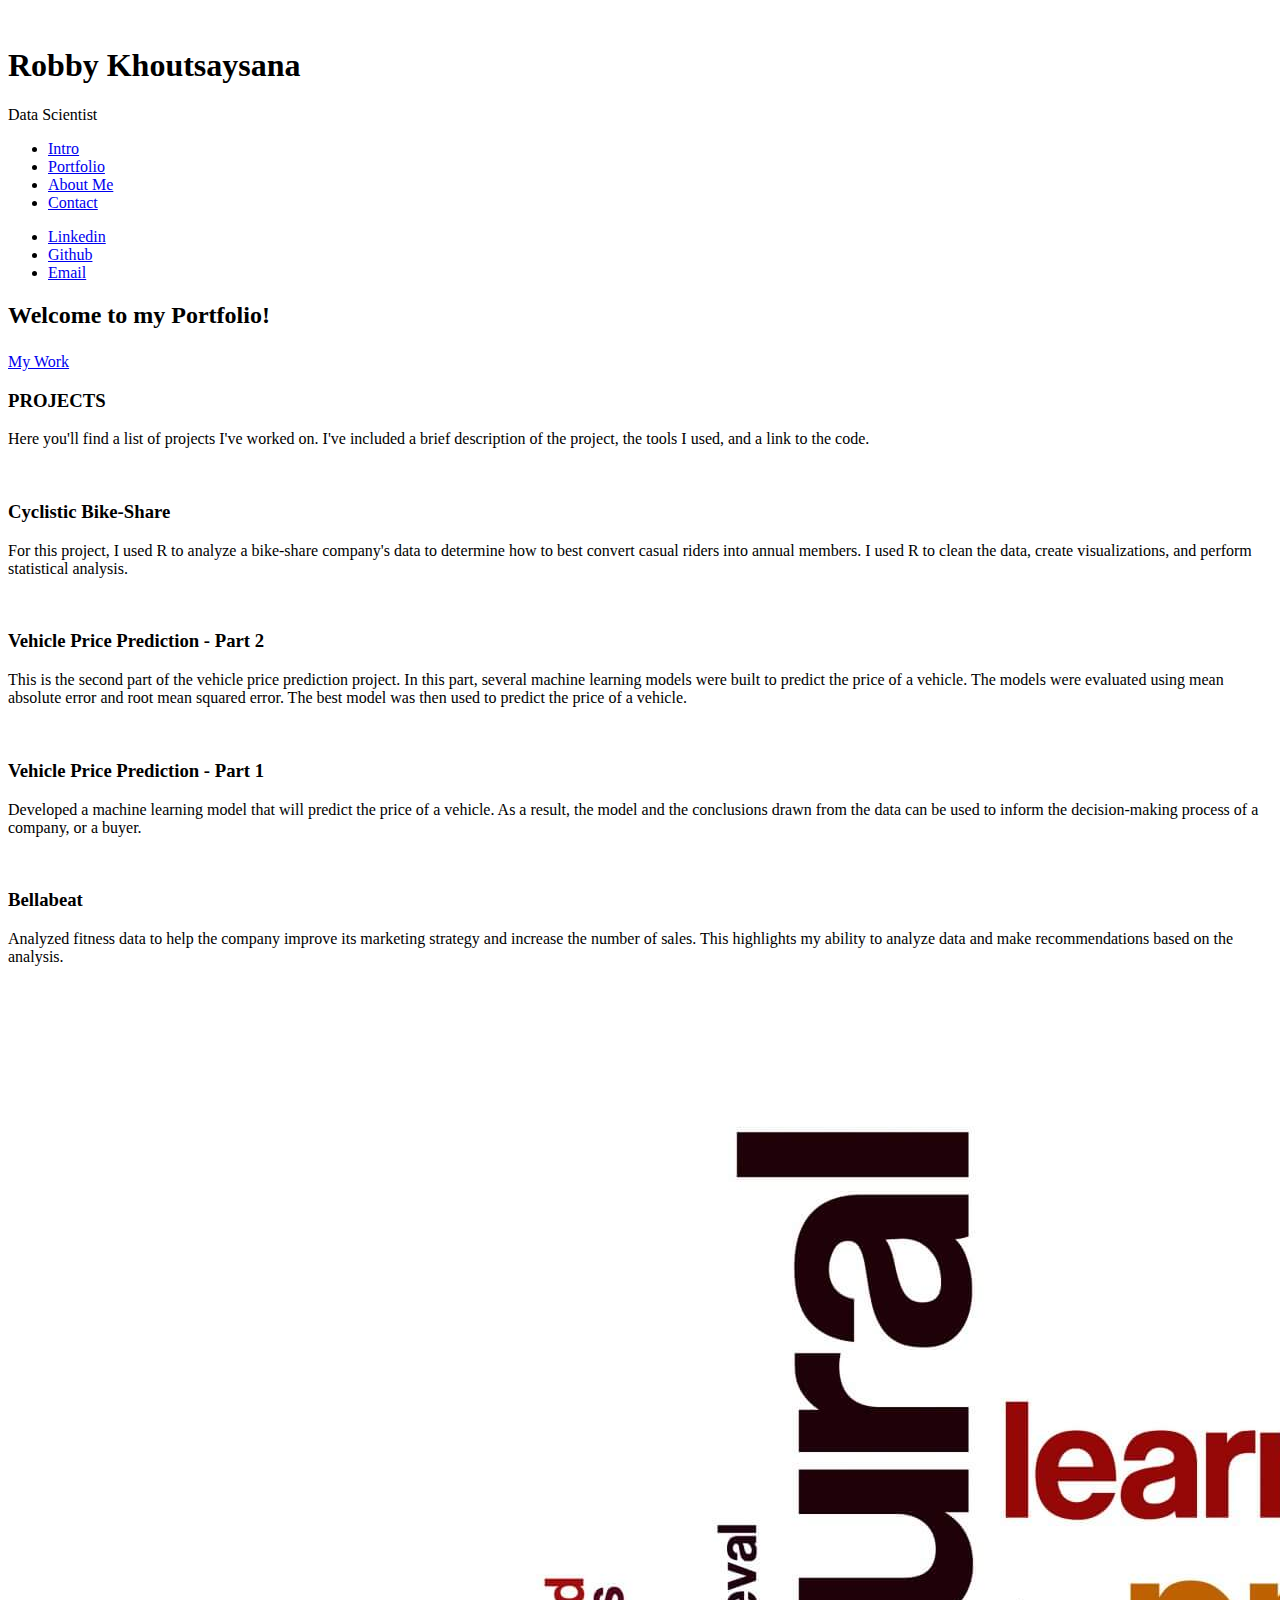
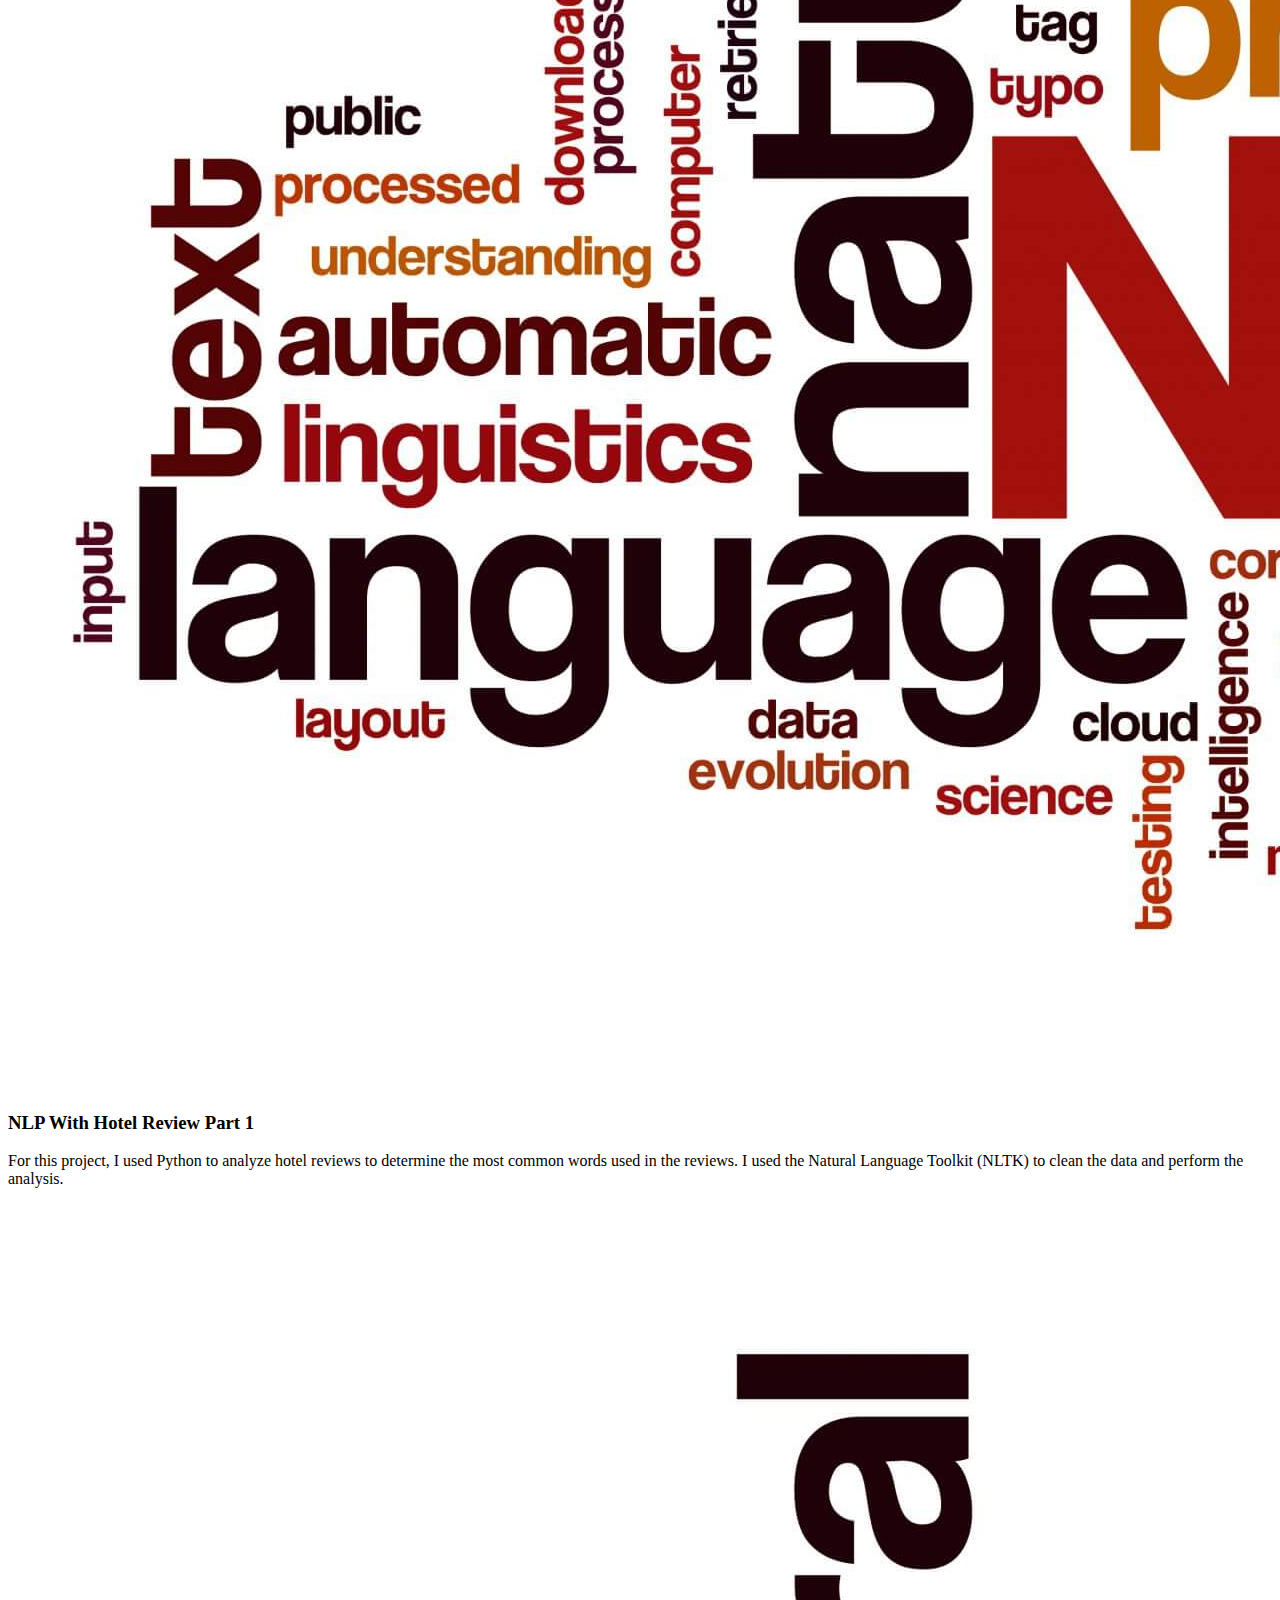
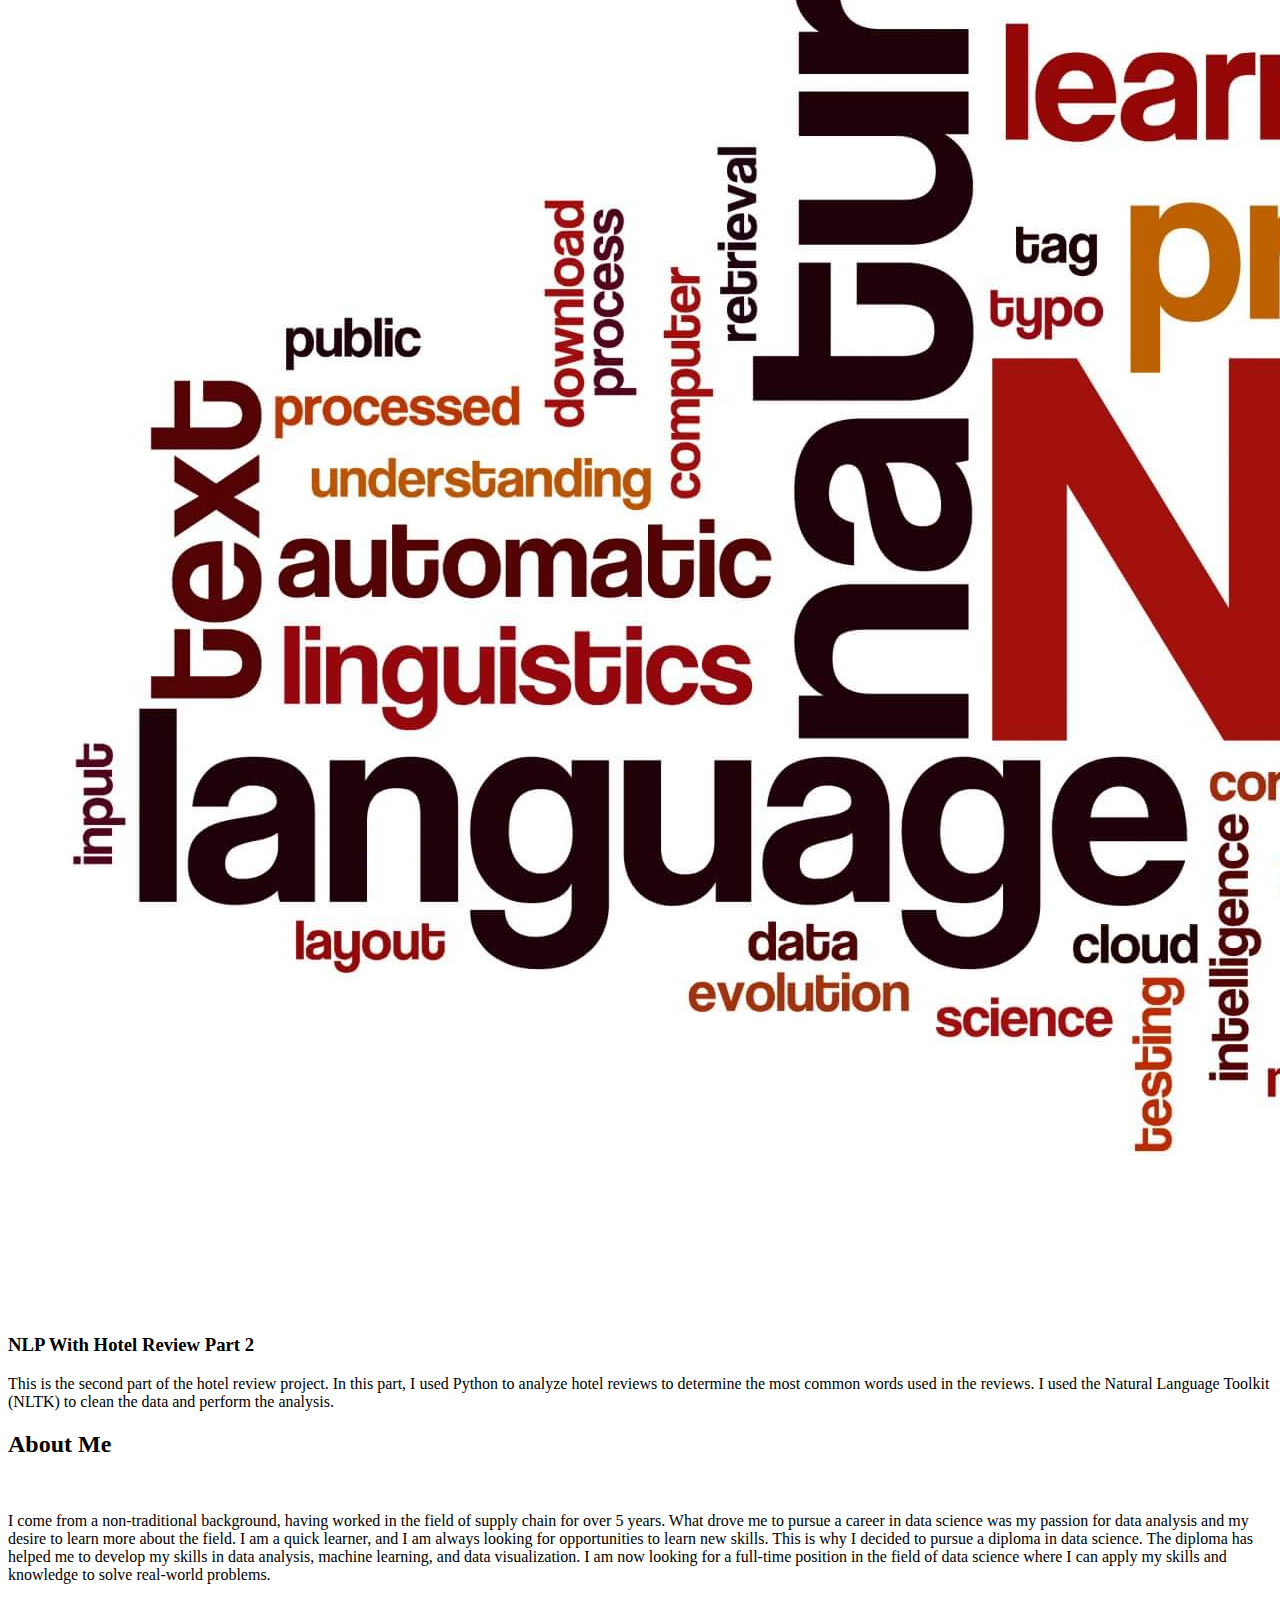
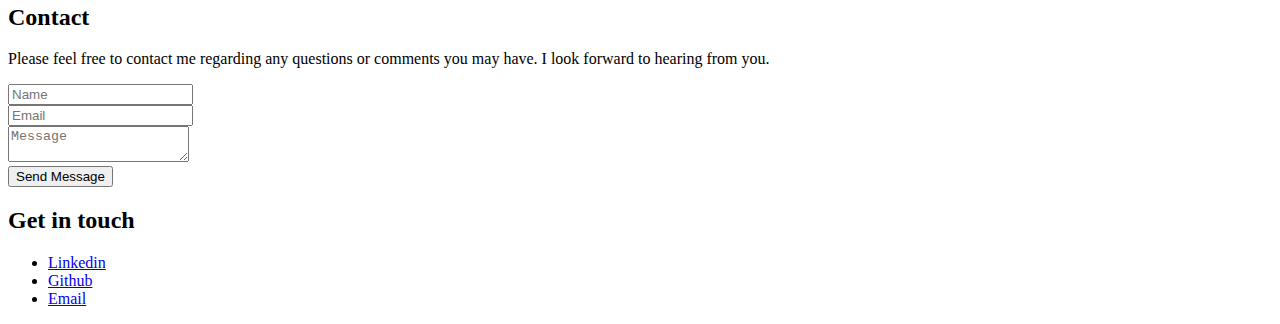
==== index.html @ 36a746fa "updated" ====
<!DOCTYPE HTML>

<html>

<head>
	<title>Robby's Portfolio</title>
	<meta charset="utf-8" />
	<meta name="viewport" content="width=device-width, initial-scale=1, user-scalable=no" />
	<link rel="stylesheet" href="assets/css/main.css" />
</head>

<body class="is-preload">

	<!-- Header -->
	<div id="header">

		<div class="top">

			<!-- Logo -->
			<div id="logo">
				<span class="image avatar48"><img
						src="https://scontent.fdet1-2.fna.fbcdn.net/v/t39.30808-6/290734380_10160024724343276_8506261561395155689_n.jpg?_nc_cat=105&ccb=1-7&_nc_sid=09cbfe&_nc_ohc=ZWoUCAe6iT0AX9HSk_Y&_nc_ht=scontent.fdet1-2.fna&oh=00_AfCOq0v4lFlXRlZc1QJD8OksnGMEZEw9L51Lu-LzdHoUEA&oe=638C92F0"
						alt="" /></span>
				<h1 id="title">Robby Khoutsaysana</h1>
				<p>Data Scientist</p>
			</div>

			<!-- Nav -->
			<nav id="nav">
				<ul>
					<li><a href="#top" id="top-link"><span class="icon solid fa-home">Intro</span></a></li>
					<li><a href="#portfolio" id="portfolio-link"><span class="icon solid fa-th">Portfolio</span></a>
					</li>
					<li><a href="#about" id="about-link"><span class="icon solid fa-user">About Me</span></a></li>
					<li><a href="#contact" id="contact-link"><span class="icon solid fa-envelope">Contact</span></a>
					</li>
				</ul>
			</nav>

		</div>

		<div class="bottom">

			<!-- Social Icons -->
			<ul class="icons">
				<li><a href="https://www.linkedin.com/in/robby-khoutsaysana" class="icon brands fa-linkedin"><span
							class="label">Linkedin</span></a></li>
				<li><a href="https://github.com/Fr3shx" class="icon brands fa-github"><span
							class="label">Github</span></a></li>
				<li><a href="mailto:robbykh87@hotmail.com" class="icon solid fa-envelope"><span
							class="label">Email</span></a></li>
			</ul>

		</div>

	</div>

	<!-- Main -->
	<div id="main">

		<!-- Intro -->
		<section id="top" class="one dark cover">
			<div class="container">

				<header>
					<h2 class="alt">Welcome to my Portfolio!</p>
				</header>

				<footer>
					<a href="#portfolio" class="button scrolly">My Work</a>
				</footer>

			</div>
		</section>

		<!-- Portfolio -->
		<section id="portfolio" class="two">
			<div class="container">

				<header>
					<h3>PROJECTS</h2>
				</header>

				<p>Here you'll find a list of projects I've worked on. I've included a brief description of the project,
					the tools I used, and a link to the code.</p>

				<div class="row">
					<div class="col-4 col-12-mobile">
						<article class="item">
							<a href="https://www.kaggle.com/code/fr3shk/cyclistic-bike-share-with-r-programming"
								class="image fit"><img src="images/pic02.jpg" alt="" /></a>
							<header>
								<h3>Cyclistic Bike-Share</h3>
							</header>
						</article>
						<p>For this project, I used R to analyze a bike-share company's data to determine how to best
							convert casual riders into annual members. I used R to clean the data, create
							visualizations,
							and perform statistical analysis.</p>
						<article class="item">
							<a href="https://www.kaggle.com/code/fr3shk/vehicle-price-prediction-part-2"
								class="image fit"><img src="images/pic04.jpg" alt="" /></a>
							<header>
								<h3>Vehicle Price Prediction - Part 2</h3>
							</header>
						</article>
						<p>This is the second part of the vehicle price prediction project. In this part, several
							machine
							learning models were built to predict the price of a vehicle. The models were evaluated
							using
							mean absolute error and root mean squared error. The best model was then used to predict the
							price of a vehicle.</p>
					</div>
					<div class="col-4 col-12-mobile">
						<article class="item">
							<a href="https://www.kaggle.com/code/fr3shk/vehicle-price-prediction-part-1"
								class="image fit"><img src="images/pic04.jpg" alt="" /></a>
							<header>
								<h3>Vehicle Price Prediction - Part 1</h3>
							</header>
						</article>
						<p>Developed a machine learning model that will predict the price of a vehicle. As a result, the
							model and the conclusions drawn from the data can be used to inform the decision-making
							process of a company, or a buyer.</p>
						<article class="item">
							<a href="https://www.kaggle.com/code/fr3shk/bellabeat-with-python" class="image fit"><img
									src="images/pic06.jpg" alt="" /></a>
							<header>
								<h3>Bellabeat</h3>
							</header>
						</article>
						<p>Analyzed fitness data to help the company improve its marketing strategy and increase the
							number
							of sales. This highlights my ability to analyze data and make recommendations based on the
							analysis.</p>
						<article class="item">
							<a href="https://www.kaggle.com/code/fr3shk/nlp-with-hotel-review-part-1"
								class="image fit"><img src="images/pic08.jpg" alt="" /></a>
							<header>
								<h3>NLP With Hotel Review Part 1</h3>
							</header>
						</article>
						<p>For this project, I used Python to analyze hotel reviews to determine the most common words
							used in the reviews. I used the Natural Language Toolkit (NLTK) to clean the data and
							perform the analysis.</p>
						<article class="item">
							<a href="https://www.kaggle.com/code/fr3shk/nlp-with-hotel-review-part-2"
								class="image fit"><img src="images/pic08.jpg" alt="" /></a>
							<header>
								<h3>NLP With Hotel Review Part 2</h3>
							</header>
						</article>
						<p>This is the second part of the hotel review project. In this part, I used Python to analyze
							hotel reviews to determine the most common words used in the reviews. I used the Natural
							Language Toolkit (NLTK) to clean the data and perform the analysis.</p>
					</div>
				</div>
			</div>

	</div>
	</section>

	<!-- About Me -->
	<section id="about" class="three">
		<div class="container">

			<header>
				<h2>About Me</h2>
			</header>

			<a href="https://www.linkedin.com/in/robby-khoutsaysana" class="image featured"><img
					src="https://media-exp1.licdn.com/dms/image/D5616AQF7btfBNDfk8g/profile-displaybackgroundimage-shrink_350_1400/0/1669072083724?e=1675296000&v=beta&t=PaF8FR-qTGzhHjOVCJ28hEjirKJVknieTZamcdeOT_8"
					alt="" /></a>

			<p>I come from a non-traditional background, having worked in the field of supply chain for over 5
				years. What drove me to pursue a career in data science was my passion for data analysis and my
				desire to learn more about the field. I am a quick learner, and I am always looking for
				opportunities to learn new skills. This is why I decided to pursue a diploma in data science. The
				diploma has helped me to develop my skills in data analysis, machine learning, and data
				visualization. I am now looking for a full-time position in the field of data science where I can
				apply my skills and knowledge to solve real-world problems.</p>

		</div>
	</section>

	<!-- Contact -->
	<section id="contact" class="four">
		<div class="container">

			<header>
				<h2>Contact</h2>
			</header>

			<p>Please feel free to contact me regarding any questions or comments you may have. I look forward to
				hearing from you.</p>

			<form method="post" action="mailto:robbykh87@hotmail.com">
				<div class="row">
					<div class="col-6 col-12-mobile"><input type="text" name="name" placeholder="Name" /></div>
					<div class="col-6 col-12-mobile"><input type="text" name="email" placeholder="Email" /></div>
					<div class="col-12">
						<textarea name="message" placeholder="Message"></textarea>
					</div>
					<div class="col-12">
						<input type="submit" value="Send Message" />
					</div>
				</div>
			</form>

		</div>
	</section>

	</div>

	<!-- Footer -->
	<div id="footer">

		<header class="major last">
			<h2>Get in touch</h2>
		</header>
		<!-- Social Icons -->
		<ul class="icons">
			<li><a href="https://www.linkedin.com/in/robby-khoutsaysana" class="icon brands fa-linkedin"><span
						class="label">Linkedin</span></a></li>
			<li><a href="https://github.com/Fr3shx" class="icon brands fa-github"><span class="label">Github</span></a>
			</li>
			<li><a href="mailto:robbykh87@hotmail.com" class="icon solid fa-envelope"><span
						class="label">Email</span></a>
				<!-- End Social Icons -->

	</div>

	<!-- Scripts -->
	<script src="assets/js/jquery.min.js"></script>
	<script src="assets/js/jquery.scrolly.min.js"></script>
	<script src="assets/js/jquery.scrollex.min.js"></script>
	<script src="assets/js/browser.min.js"></script>
	<script src="assets/js/breakpoints.min.js"></script>
	<script src="assets/js/util.js"></script>
	<script src="assets/js/main.js"></script>

</body>

</html>
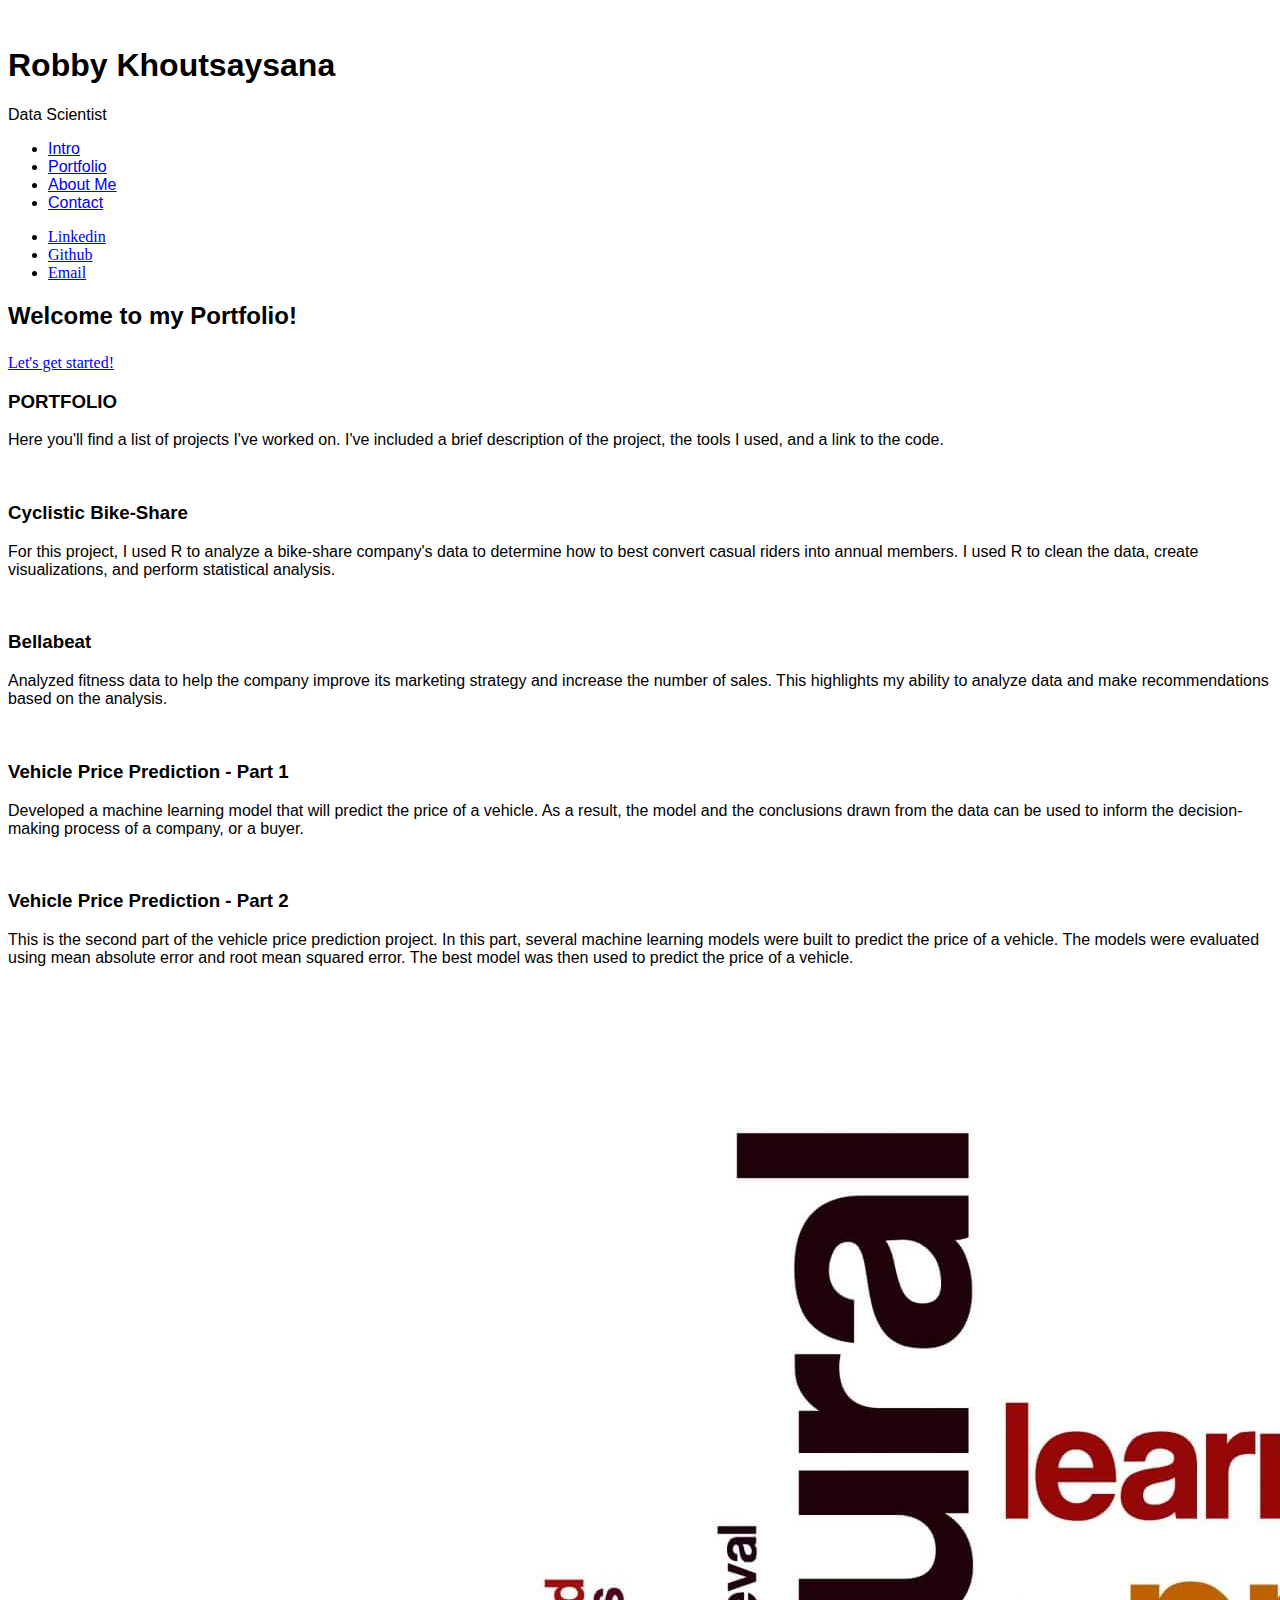
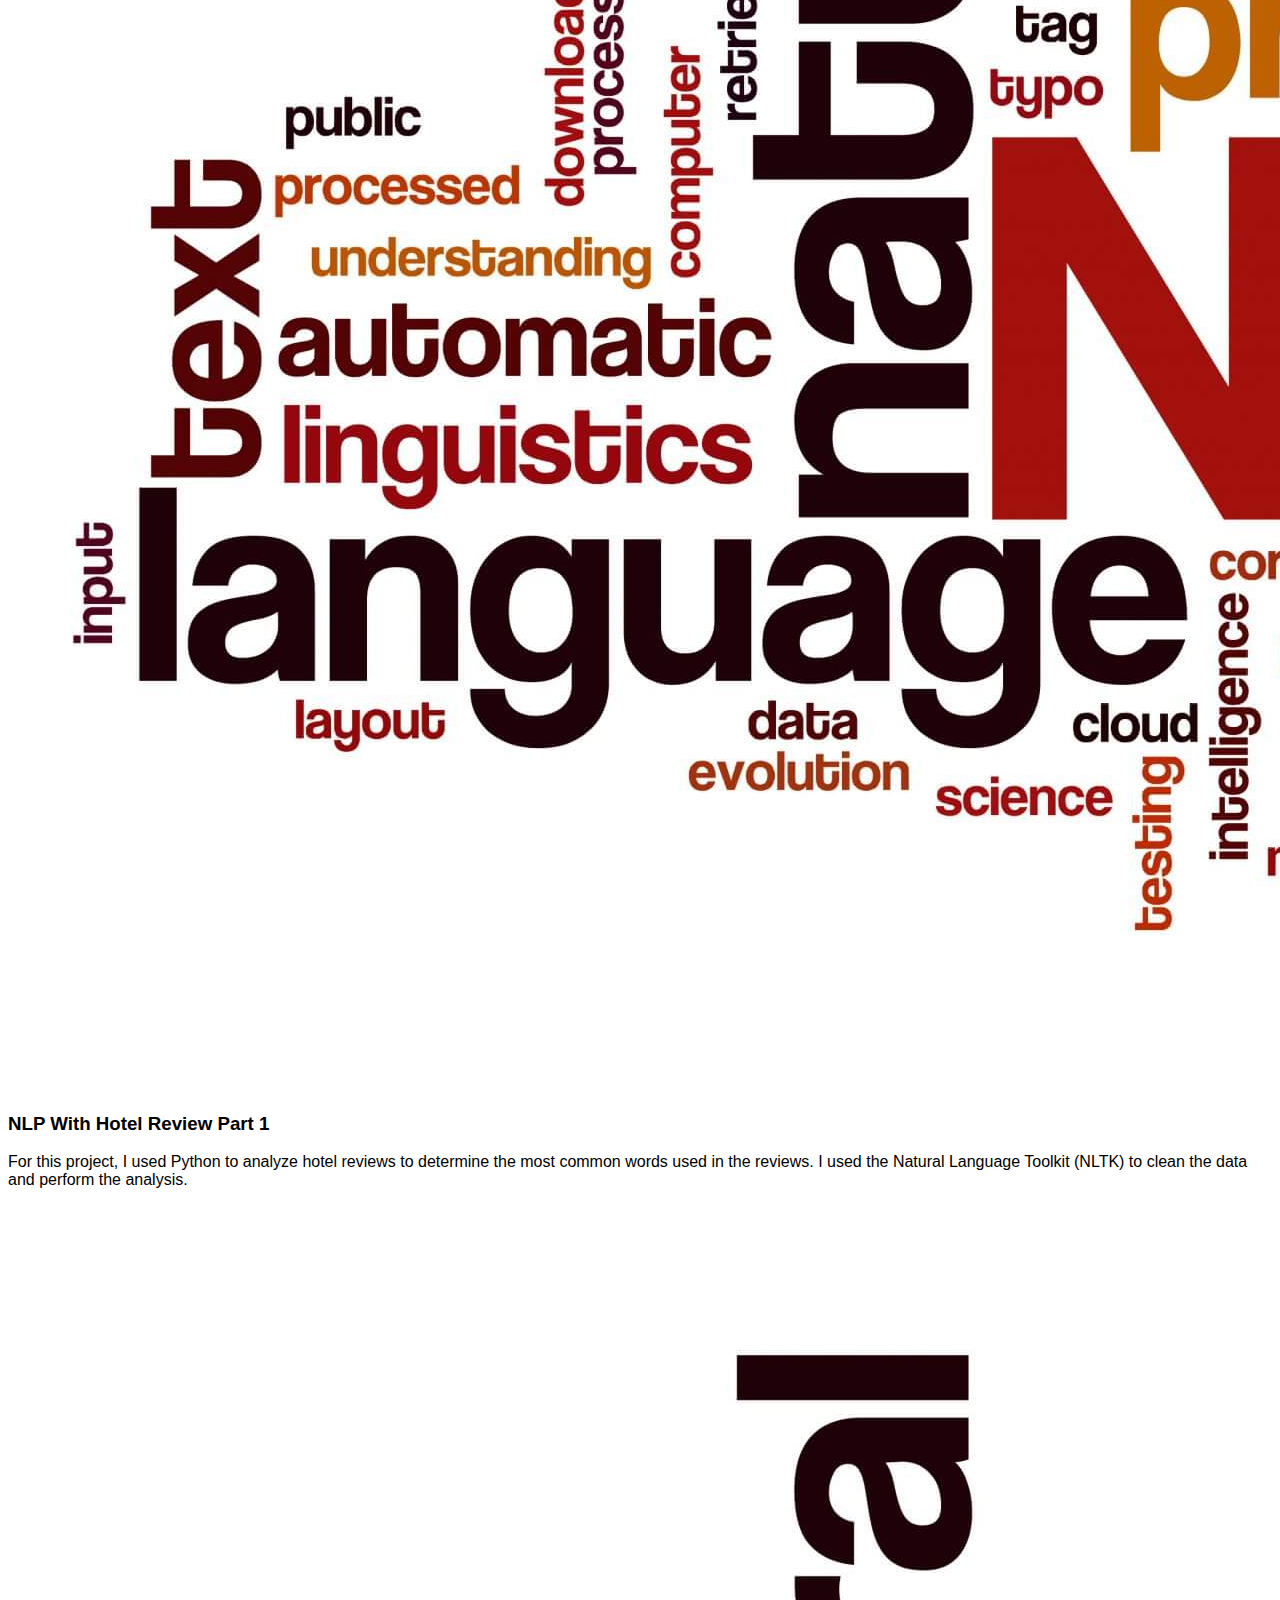
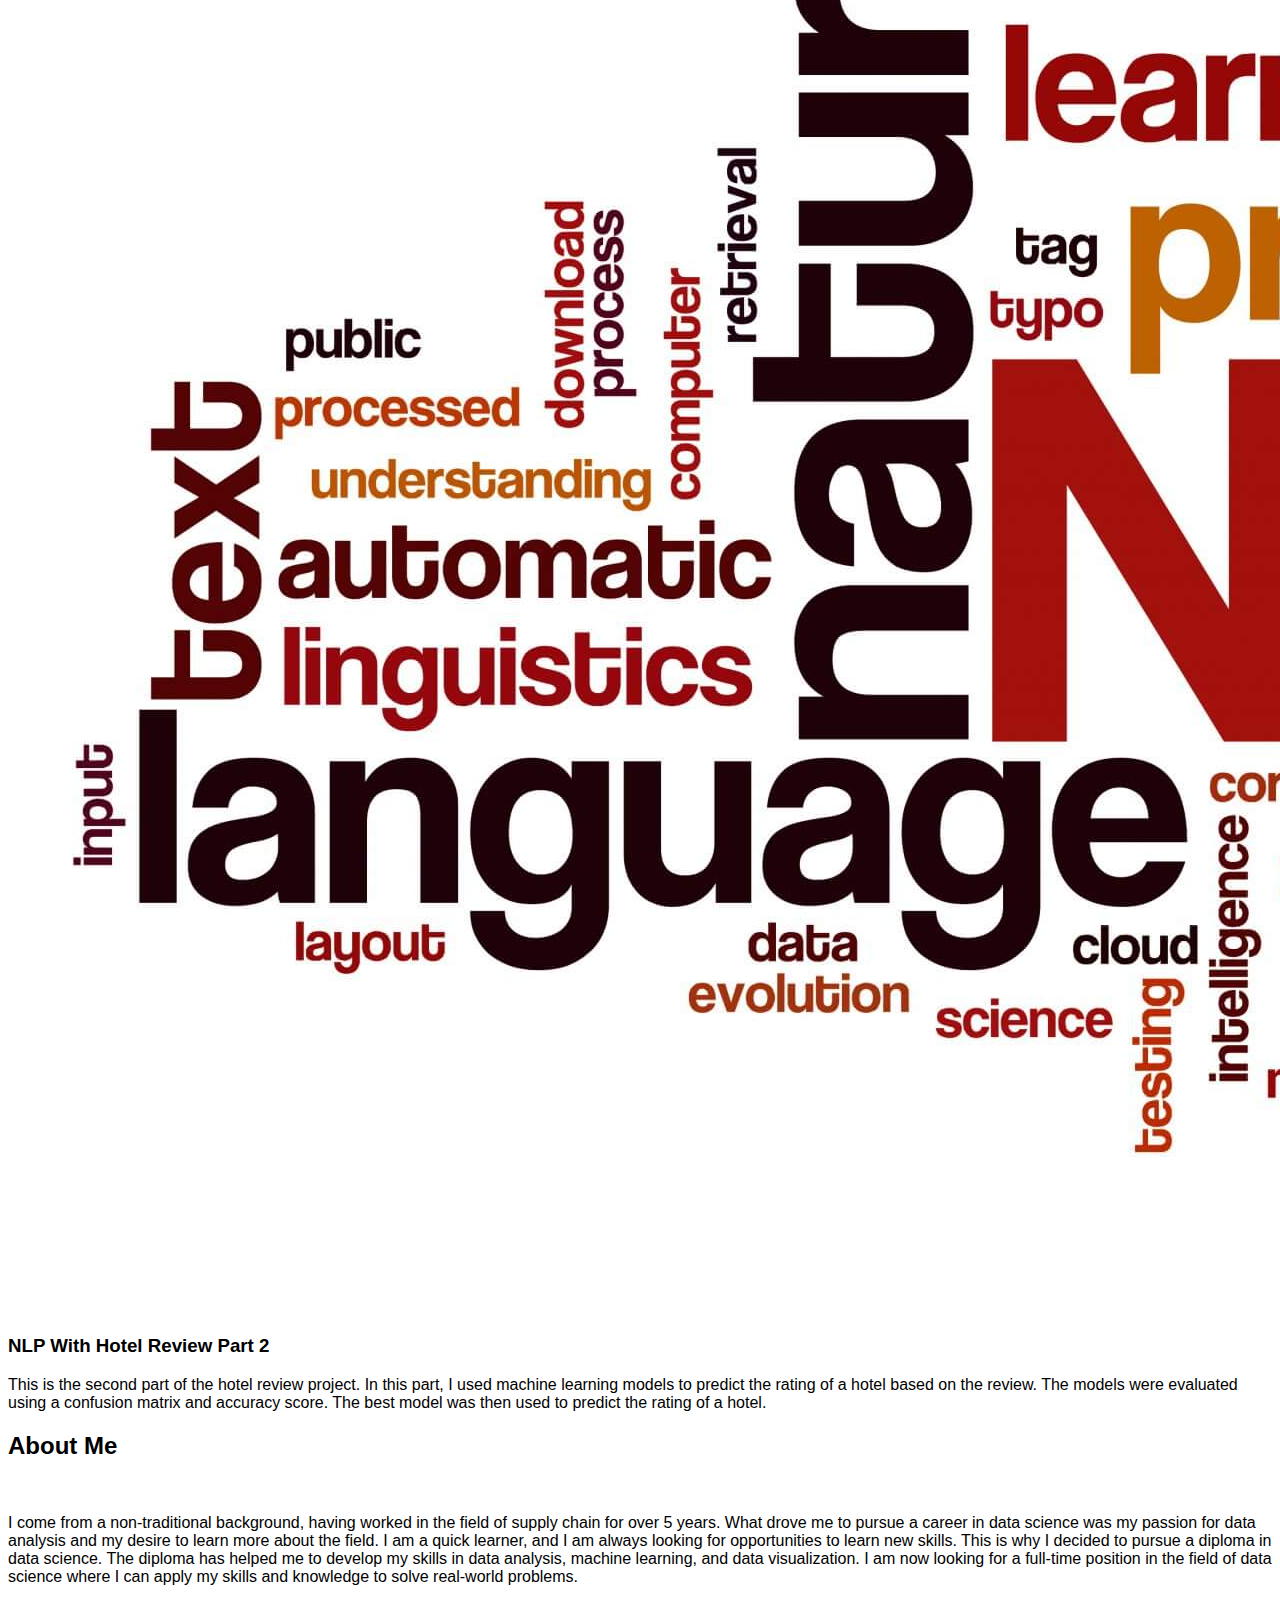
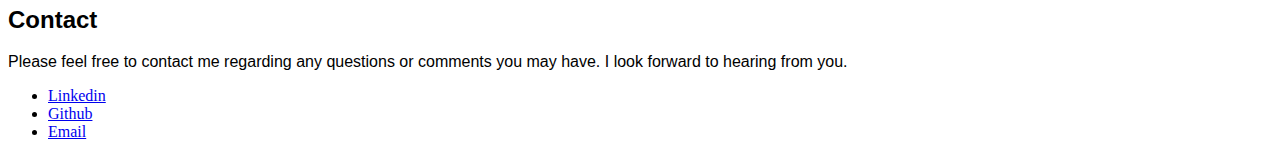
==== commit 81a1df20: "update" ====
--- a/index.html
+++ b/index.html
@@ -21,18 +21,22 @@
 				<span class="image avatar48"><img
 						src="https://scontent.fdet1-2.fna.fbcdn.net/v/t39.30808-6/290734380_10160024724343276_8506261561395155689_n.jpg?_nc_cat=105&ccb=1-7&_nc_sid=09cbfe&_nc_ohc=ZWoUCAe6iT0AX9HSk_Y&_nc_ht=scontent.fdet1-2.fna&oh=00_AfCOq0v4lFlXRlZc1QJD8OksnGMEZEw9L51Lu-LzdHoUEA&oe=638C92F0"
 						alt="" /></span>
-				<h1 id="title">Robby Khoutsaysana</h1>
-				<p>Data Scientist</p>
+				<h1 id="title" style="font-family: Arial">Robby Khoutsaysana</h1>
+				<p style="font-family: Arial">Data Scientist</p>
 			</div>
 
 			<!-- Nav -->
 			<nav id="nav">
 				<ul>
-					<li><a href="#top" id="top-link"><span class="icon solid fa-home">Intro</span></a></li>
-					<li><a href="#portfolio" id="portfolio-link"><span class="icon solid fa-th">Portfolio</span></a>
+					<li><a href="#top" id="top-link"><span class="icon solid fa-home"
+								style="font-family: Arial">Intro</span></a></li>
+					<li><a href="#portfolio" id="portfolio-link"><span class="icon solid fa-th"
+								style="font-family: Arial">Portfolio</span></a>
 					</li>
-					<li><a href="#about" id="about-link"><span class="icon solid fa-user">About Me</span></a></li>
-					<li><a href="#contact" id="contact-link"><span class="icon solid fa-envelope">Contact</span></a>
+					<li><a href="#about" id="about-link"><span class="icon solid fa-user"
+								style="font-family: Arial">About Me</span></a></li>
+					<li><a href="#contact" id="contact-link"><span class="icon solid fa-envelope"
+								style="font-family: Arial">Contact</span></a>
 					</li>
 				</ul>
 			</nav>
@@ -63,11 +67,11 @@
 			<div class="container">
 
 				<header>
-					<h2 class="alt">Welcome to my Portfolio!</p>
+					<h2 class="alt" style="font-family: Arial">Welcome to my Portfolio!</p>
 				</header>
 
 				<footer>
-					<a href="#portfolio" class="button scrolly">My Work</a>
+					<a href="#portfolio" class="button scrolly">Let's get started!</a>
 				</footer>
 
 			</div>
@@ -78,10 +82,11 @@
 			<div class="container">
 
 				<header>
-					<h3>PROJECTS</h2>
-				</header>
-
-				<p>Here you'll find a list of projects I've worked on. I've included a brief description of the project,
+					<h3 style="font-family: Arial">PORTFOLIO</h2>
+				</header>
+
+				<p style="font-family: Arial">Here you'll find a list of projects I've worked on. I've included a brief
+					description of the project,
 					the tools I used, and a link to the code.</p>
 
 				<div class="row">
@@ -90,21 +95,48 @@
 							<a href="https://www.kaggle.com/code/fr3shk/cyclistic-bike-share-with-r-programming"
 								class="image fit"><img src="images/pic02.jpg" alt="" /></a>
 							<header>
-								<h3>Cyclistic Bike-Share</h3>
-							</header>
-						</article>
-						<p>For this project, I used R to analyze a bike-share company's data to determine how to best
+								<h3 style="font-family: Arial">Cyclistic Bike-Share</h3>
+							</header>
+						</article>
+						<p style="font-family: Arial">For this project, I used R to analyze a bike-share company's data
+							to determine how to best
 							convert casual riders into annual members. I used R to clean the data, create
 							visualizations,
 							and perform statistical analysis.</p>
 						<article class="item">
+							<a href="https://www.kaggle.com/code/fr3shk/bellabeat-with-python" class="image fit"><img
+									src="images/pic06.jpg" alt="" /></a>
+							<header>
+								<h3 style="font-family: Arial">Bellabeat</h3>
+							</header>
+						</article>
+						<p style="font-family: Arial">Analyzed fitness data to help the company improve its marketing
+							strategy and increase the
+							number
+							of sales. This highlights my ability to analyze data and make recommendations based on the
+							analysis.</p>
+					</div>
+					<div class="col-4 col-12-mobile">
+						<article class="item">
+							<a href="https://www.kaggle.com/code/fr3shk/vehicle-price-prediction-part-1"
+								class="image fit"><img src="images/pic04.jpg" alt="" /></a>
+							<header>
+								<h3 style="font-family: Arial">Vehicle Price Prediction - Part 1</h3>
+							</header>
+						</article>
+						<p style="font-family: Arial">Developed a machine learning model that will predict the price of
+							a vehicle. As a result, the
+							model and the conclusions drawn from the data can be used to inform the decision-making
+							process of a company, or a buyer.</p>
+						<article class="item">
 							<a href="https://www.kaggle.com/code/fr3shk/vehicle-price-prediction-part-2"
 								class="image fit"><img src="images/pic04.jpg" alt="" /></a>
 							<header>
-								<h3>Vehicle Price Prediction - Part 2</h3>
-							</header>
-						</article>
-						<p>This is the second part of the vehicle price prediction project. In this part, several
+								<h3 style="font-family: Arial">Vehicle Price Prediction - Part 2</h3>
+							</header>
+						</article>
+						<p style="font-family: Arial">This is the second part of the vehicle price prediction project.
+							In this part, several
 							machine
 							learning models were built to predict the price of a vehicle. The models were evaluated
 							using
@@ -113,131 +145,92 @@
 					</div>
 					<div class="col-4 col-12-mobile">
 						<article class="item">
-							<a href="https://www.kaggle.com/code/fr3shk/vehicle-price-prediction-part-1"
-								class="image fit"><img src="images/pic04.jpg" alt="" /></a>
-							<header>
-								<h3>Vehicle Price Prediction - Part 1</h3>
-							</header>
-						</article>
-						<p>Developed a machine learning model that will predict the price of a vehicle. As a result, the
-							model and the conclusions drawn from the data can be used to inform the decision-making
-							process of a company, or a buyer.</p>
-						<article class="item">
-							<a href="https://www.kaggle.com/code/fr3shk/bellabeat-with-python" class="image fit"><img
-									src="images/pic06.jpg" alt="" /></a>
-							<header>
-								<h3>Bellabeat</h3>
-							</header>
-						</article>
-						<p>Analyzed fitness data to help the company improve its marketing strategy and increase the
-							number
-							of sales. This highlights my ability to analyze data and make recommendations based on the
-							analysis.</p>
-						<article class="item">
 							<a href="https://www.kaggle.com/code/fr3shk/nlp-with-hotel-review-part-1"
 								class="image fit"><img src="images/pic08.jpg" alt="" /></a>
 							<header>
-								<h3>NLP With Hotel Review Part 1</h3>
-							</header>
-						</article>
-						<p>For this project, I used Python to analyze hotel reviews to determine the most common words
+								<h3 style="font-family: Arial">NLP With Hotel Review Part 1</h3>
+							</header>
+						</article>
+						<p style="font-family: Arial">For this project, I used Python to analyze hotel reviews to
+							determine the most common words
 							used in the reviews. I used the Natural Language Toolkit (NLTK) to clean the data and
 							perform the analysis.</p>
 						<article class="item">
 							<a href="https://www.kaggle.com/code/fr3shk/nlp-with-hotel-review-part-2"
 								class="image fit"><img src="images/pic08.jpg" alt="" /></a>
 							<header>
-								<h3>NLP With Hotel Review Part 2</h3>
-							</header>
-						</article>
-						<p>This is the second part of the hotel review project. In this part, I used Python to analyze
-							hotel reviews to determine the most common words used in the reviews. I used the Natural
-							Language Toolkit (NLTK) to clean the data and perform the analysis.</p>
+								<h3 style="font-family: Arial">NLP With Hotel Review Part 2</h3>
+							</header>
+						</article>
+						<p style="font-family: Arial">This is the second part of the hotel review project. In this part,
+							I used machine learning
+							models to predict the rating of a hotel based on the review. The models were evaluated using
+							a confusion matrix and accuracy score. The best model was then used to predict the rating of
+							a hotel.</p>
 					</div>
 				</div>
-			</div>
-
-	</div>
-	</section>
-
-	<!-- About Me -->
-	<section id="about" class="three">
-		<div class="container">
-
-			<header>
-				<h2>About Me</h2>
-			</header>
-
-			<a href="https://www.linkedin.com/in/robby-khoutsaysana" class="image featured"><img
-					src="https://media-exp1.licdn.com/dms/image/D5616AQF7btfBNDfk8g/profile-displaybackgroundimage-shrink_350_1400/0/1669072083724?e=1675296000&v=beta&t=PaF8FR-qTGzhHjOVCJ28hEjirKJVknieTZamcdeOT_8"
-					alt="" /></a>
-
-			<p>I come from a non-traditional background, having worked in the field of supply chain for over 5
-				years. What drove me to pursue a career in data science was my passion for data analysis and my
-				desire to learn more about the field. I am a quick learner, and I am always looking for
-				opportunities to learn new skills. This is why I decided to pursue a diploma in data science. The
-				diploma has helped me to develop my skills in data analysis, machine learning, and data
-				visualization. I am now looking for a full-time position in the field of data science where I can
-				apply my skills and knowledge to solve real-world problems.</p>
-
-		</div>
-	</section>
-
-	<!-- Contact -->
-	<section id="contact" class="four">
-		<div class="container">
-
-			<header>
-				<h2>Contact</h2>
-			</header>
-
-			<p>Please feel free to contact me regarding any questions or comments you may have. I look forward to
-				hearing from you.</p>
-
-			<form method="post" action="mailto:robbykh87@hotmail.com">
-				<div class="row">
-					<div class="col-6 col-12-mobile"><input type="text" name="name" placeholder="Name" /></div>
-					<div class="col-6 col-12-mobile"><input type="text" name="email" placeholder="Email" /></div>
-					<div class="col-12">
-						<textarea name="message" placeholder="Message"></textarea>
-					</div>
-					<div class="col-12">
-						<input type="submit" value="Send Message" />
-					</div>
-				</div>
-			</form>
-
-		</div>
-	</section>
-
-	</div>
-
-	<!-- Footer -->
-	<div id="footer">
-
-		<header class="major last">
-			<h2>Get in touch</h2>
-		</header>
-		<!-- Social Icons -->
-		<ul class="icons">
-			<li><a href="https://www.linkedin.com/in/robby-khoutsaysana" class="icon brands fa-linkedin"><span
-						class="label">Linkedin</span></a></li>
-			<li><a href="https://github.com/Fr3shx" class="icon brands fa-github"><span class="label">Github</span></a>
-			</li>
-			<li><a href="mailto:robbykh87@hotmail.com" class="icon solid fa-envelope"><span
-						class="label">Email</span></a>
-				<!-- End Social Icons -->
-
-	</div>
-
-	<!-- Scripts -->
-	<script src="assets/js/jquery.min.js"></script>
-	<script src="assets/js/jquery.scrolly.min.js"></script>
-	<script src="assets/js/jquery.scrollex.min.js"></script>
-	<script src="assets/js/browser.min.js"></script>
-	<script src="assets/js/breakpoints.min.js"></script>
-	<script src="assets/js/util.js"></script>
-	<script src="assets/js/main.js"></script>
+
+			</div>
+		</section>
+
+		<!-- About Me -->
+		<section id="about" class="three">
+			<div class="container">
+
+				<header>
+					<h2 style="font-family: Arial">About Me</h2>
+				</header>
+
+				<a href="https://www.linkedin.com/in/robby-khoutsaysana" class="image featured"><img
+						src="https://media-exp1.licdn.com/dms/image/D5616AQF7btfBNDfk8g/profile-displaybackgroundimage-shrink_350_1400/0/1669072083724?e=1675296000&v=beta&t=PaF8FR-qTGzhHjOVCJ28hEjirKJVknieTZamcdeOT_8"
+						alt="" /></a>
+
+				<p style="font-family: Arial">I come from a non-traditional background, having worked in the field of
+					supply chain for over 5
+					years. What drove me to pursue a career in data science was my passion for data analysis and my
+					desire to learn more about the field. I am a quick learner, and I am always looking for
+					opportunities to learn new skills. This is why I decided to pursue a diploma in data science. The
+					diploma has helped me to develop my skills in data analysis, machine learning, and data
+					visualization. I am now looking for a full-time position in the field of data science where I can
+					apply my skills and knowledge to solve real-world problems.</p>
+
+			</div>
+		</section>
+
+		<!-- Contact -->
+		<section id="contact" class="four">
+			<div class="container">
+
+				<header>
+					<h2 style="font-family: Arial">Contact</h2>
+				</header>
+
+				<p style="font-family: Arial">Please feel free to contact me regarding any questions or comments you may
+					have. I look forward to
+					hearing from you.</p>
+
+				<!-- Social Icons -->
+				<ul class="icons">
+					<li><a href="https://www.linkedin.com/in/robby-khoutsaysana"
+							class="icon brands fa-linkedin fa-3x"><span class="label">Linkedin</span></a></li>
+					<li><a href="https://github.com/Fr3shx" class="icon brands fa-github fa-3x"><span
+								class="label">Github</span></a>
+					</li>
+					<li><a href="mailto:robbykh87@hotmail.com" class="icon solid fa-envelope fa-3x"><span
+								class="label">Email</span></a>
+
+						<!-- End Social Icons -->
+
+			</div>
+
+			<!-- Scripts -->
+			<script src="assets/js/jquery.min.js"></script>
+			<script src="assets/js/jquery.scrolly.min.js"></script>
+			<script src="assets/js/jquery.scrollex.min.js"></script>
+			<script src="assets/js/browser.min.js"></script>
+			<script src="assets/js/breakpoints.min.js"></script>
+			<script src="assets/js/util.js"></script>
+			<script src="assets/js/main.js"></script>
 
 </body>
 
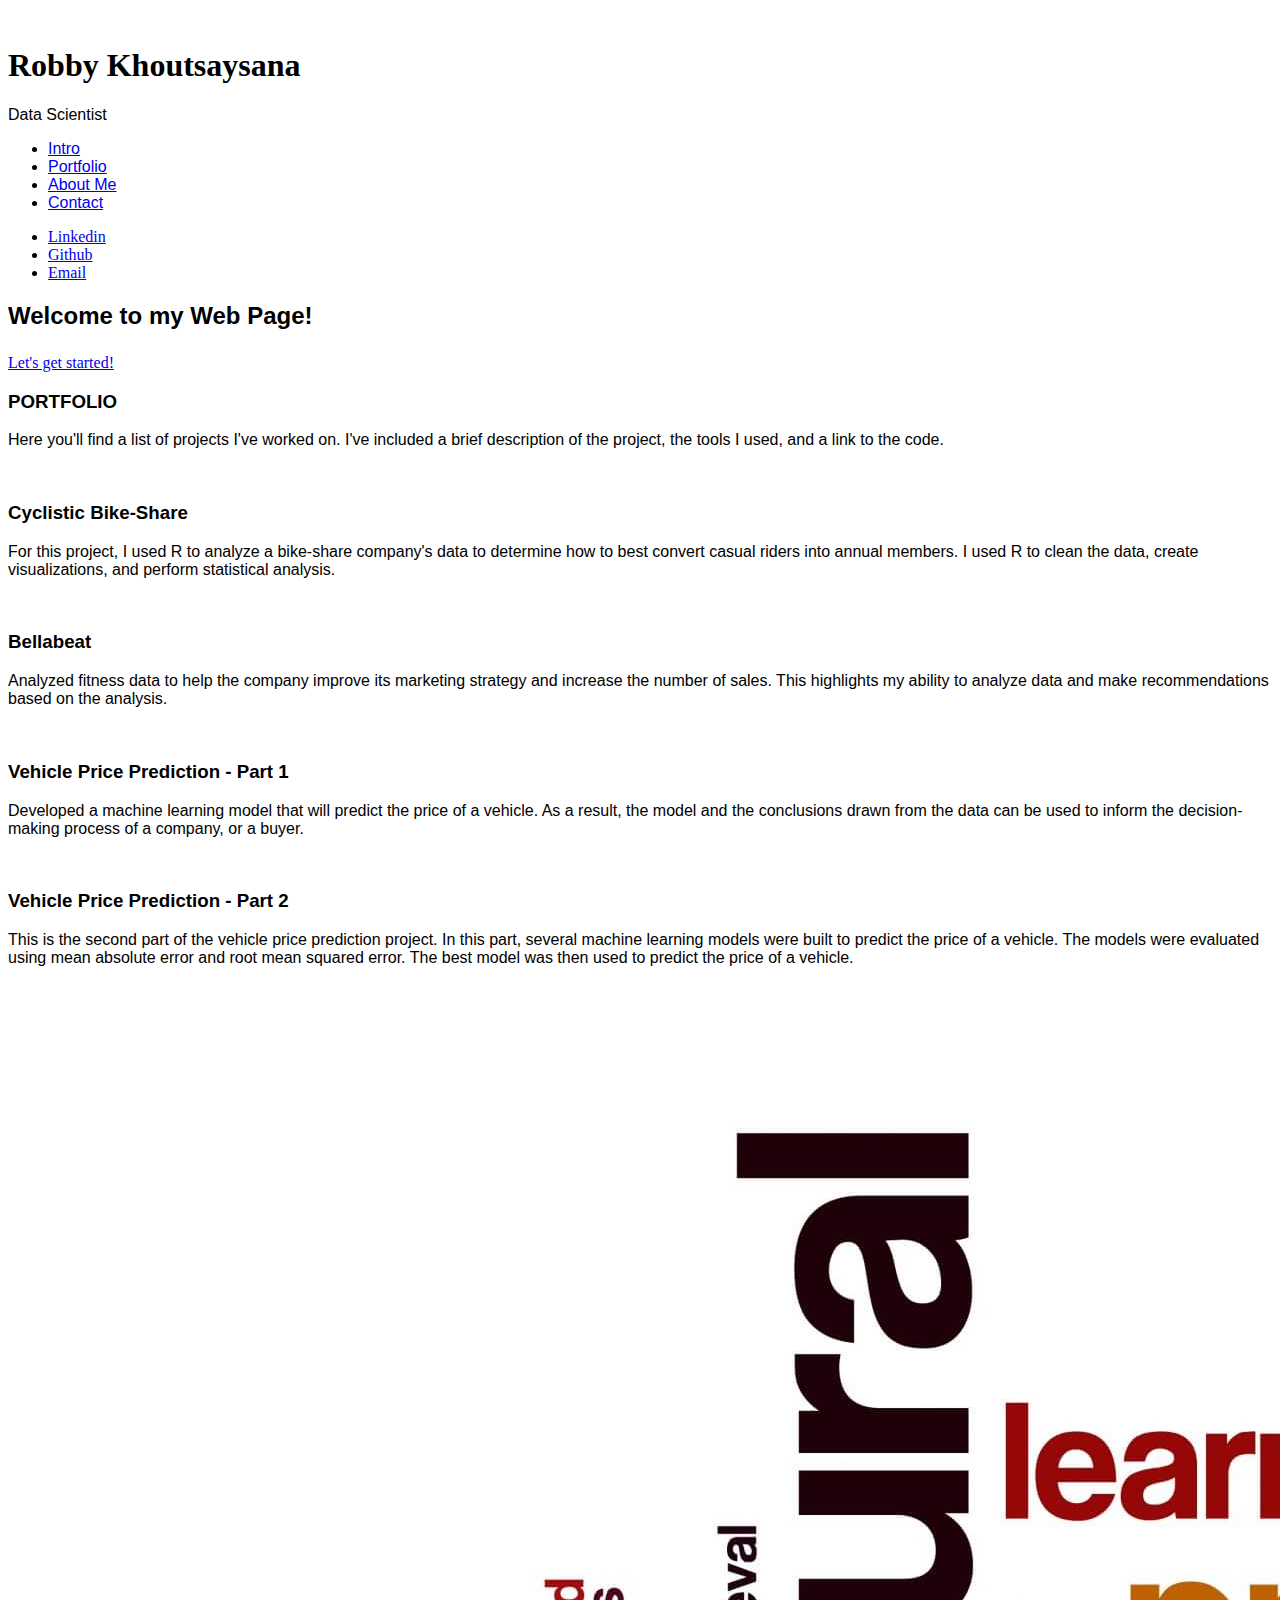
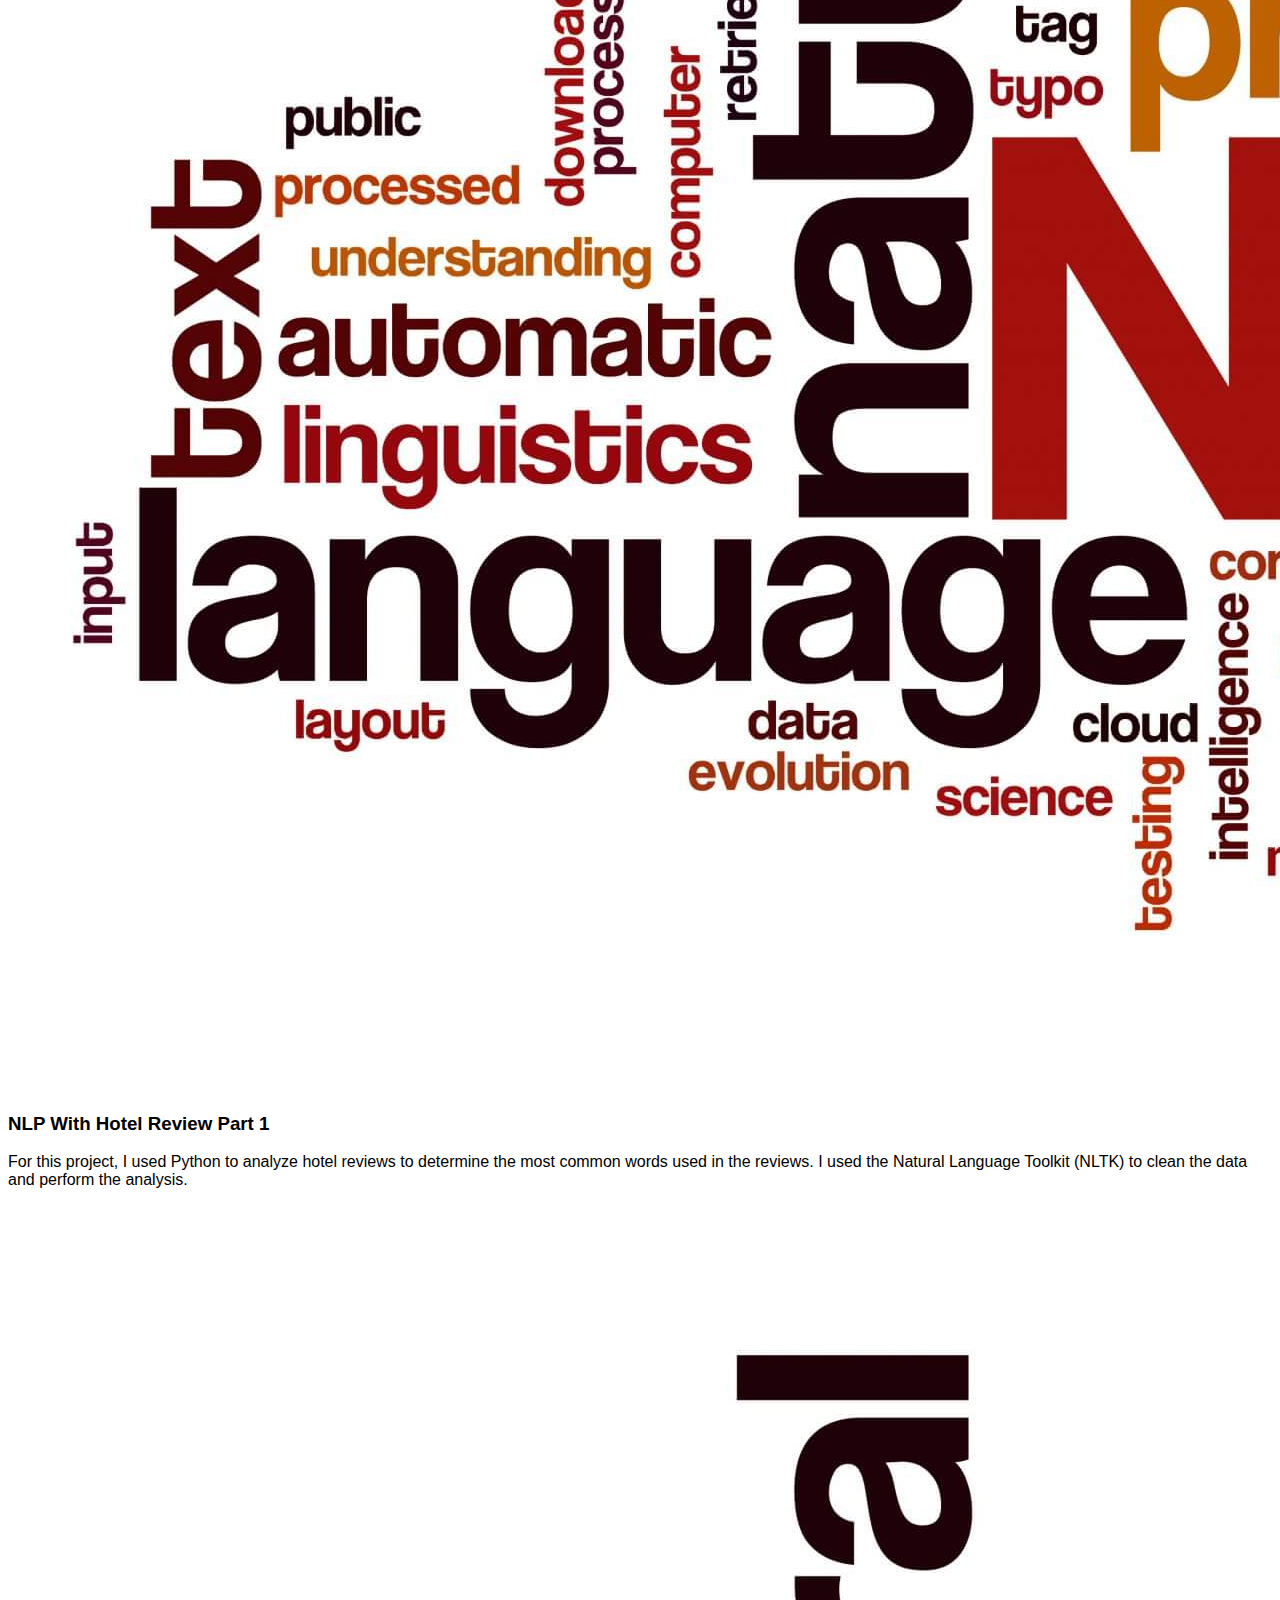
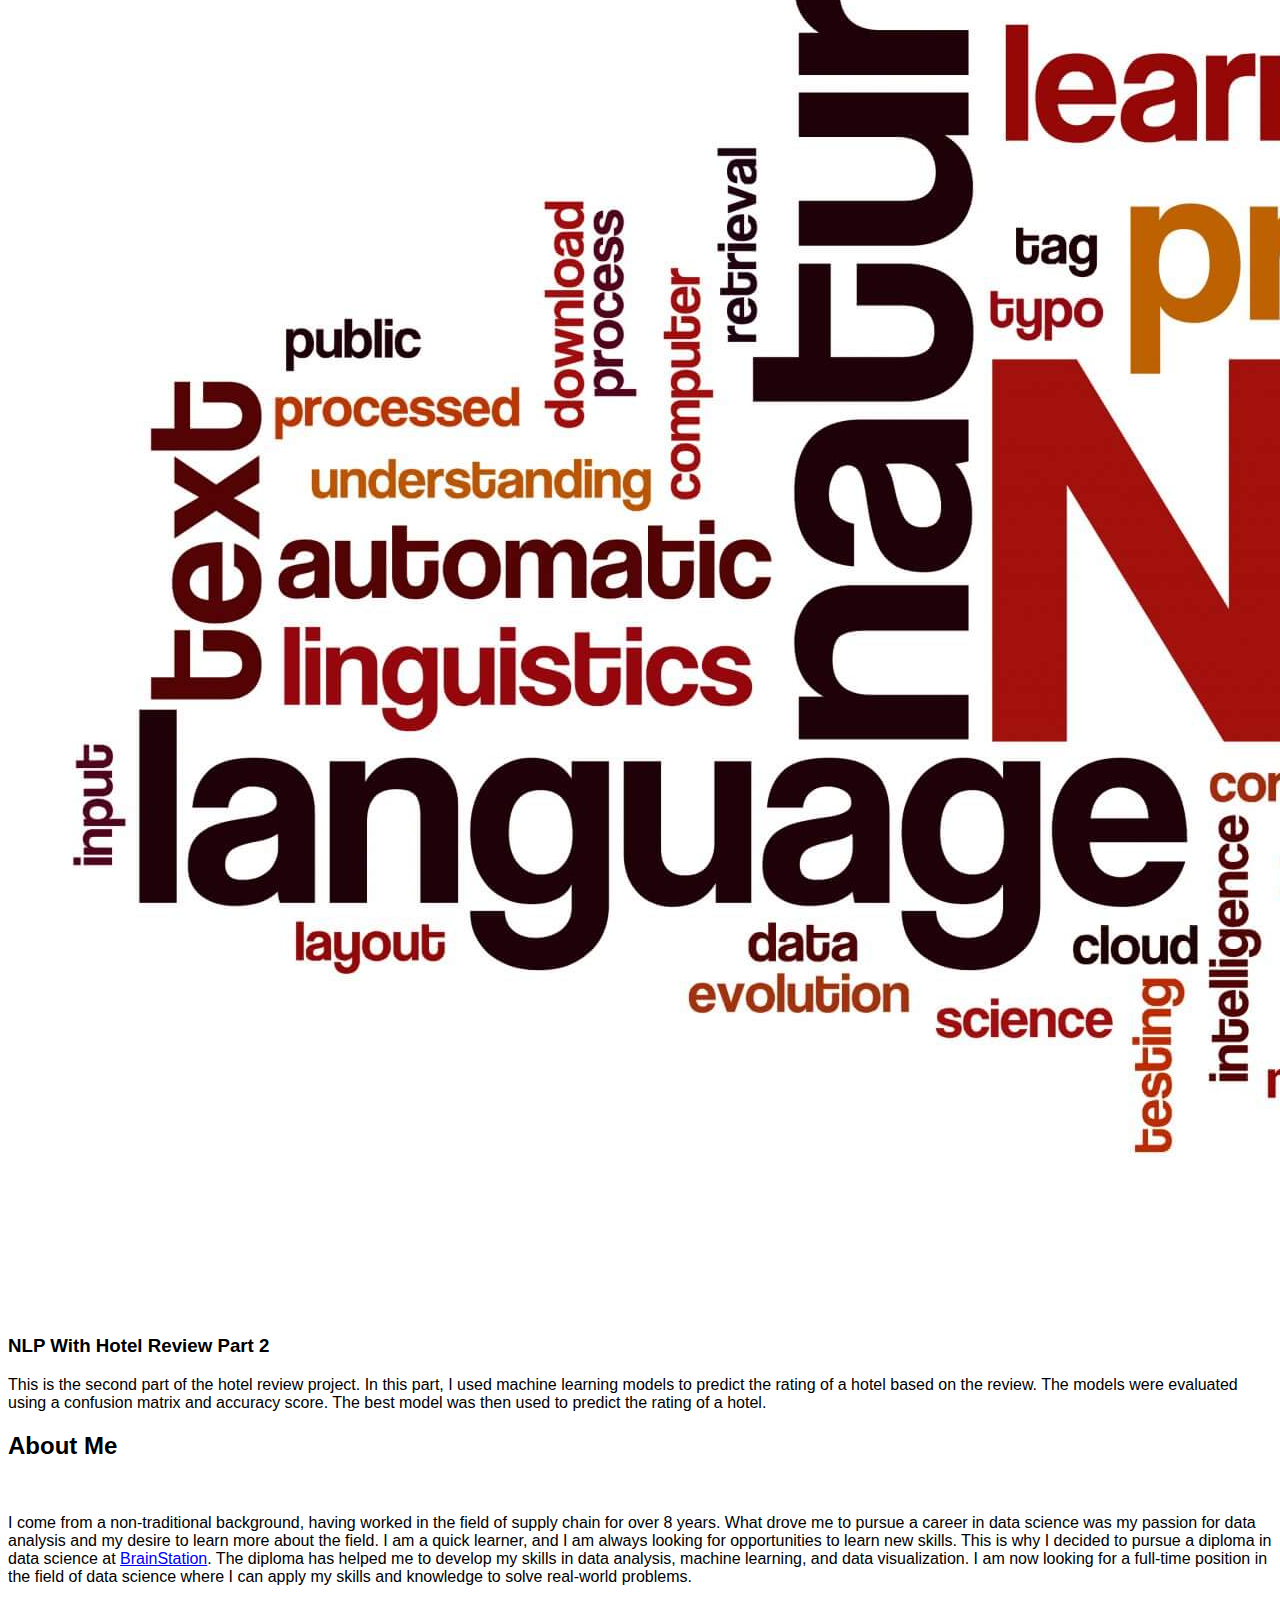
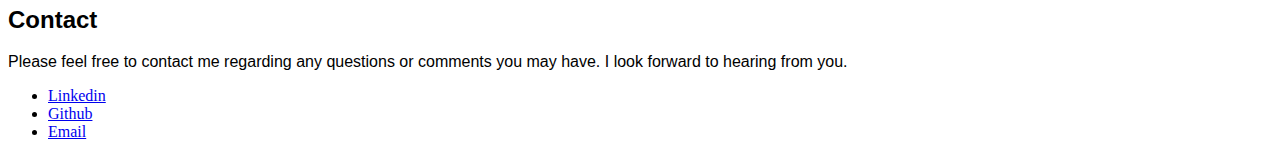
==== commit f1e55e85: "updated" ====
--- a/index.html
+++ b/index.html
@@ -3,7 +3,7 @@
 <html>
 
 <head>
-	<title>Robby's Portfolio</title>
+	<title>Robby's Web Page</title>
 	<meta charset="utf-8" />
 	<meta name="viewport" content="width=device-width, initial-scale=1, user-scalable=no" />
 	<link rel="stylesheet" href="assets/css/main.css" />
@@ -19,9 +19,9 @@
 			<!-- Logo -->
 			<div id="logo">
 				<span class="image avatar48"><img
-						src="https://scontent.fdet1-2.fna.fbcdn.net/v/t39.30808-6/290734380_10160024724343276_8506261561395155689_n.jpg?_nc_cat=105&ccb=1-7&_nc_sid=09cbfe&_nc_ohc=ZWoUCAe6iT0AX9HSk_Y&_nc_ht=scontent.fdet1-2.fna&oh=00_AfCOq0v4lFlXRlZc1QJD8OksnGMEZEw9L51Lu-LzdHoUEA&oe=638C92F0"
+						src="https://media.licdn.com/dms/image/D5603AQEjrG3qAe3zcw/profile-displayphoto-shrink_400_400/0/1670047653763?e=1677715200&v=beta&t=Ei7hLrlfB8pAHCtaYDTSFQAZ04Ldqw8s22TFGqHtlNw"
 						alt="" /></span>
-				<h1 id="title" style="font-family: Arial">Robby Khoutsaysana</h1>
+				<h1 id="title">Robby Khoutsaysana</h1>
 				<p style="font-family: Arial">Data Scientist</p>
 			</div>
 
@@ -67,7 +67,7 @@
 			<div class="container">
 
 				<header>
-					<h2 class="alt" style="font-family: Arial">Welcome to my Portfolio!</p>
+					<h2 class="alt" style="font-family: Arial">Welcome to my Web Page!</p>
 				</header>
 
 				<footer>
@@ -186,10 +186,11 @@
 						alt="" /></a>
 
 				<p style="font-family: Arial">I come from a non-traditional background, having worked in the field of
-					supply chain for over 5
-					years. What drove me to pursue a career in data science was my passion for data analysis and my
+					supply chain for over 8 years. What drove me to pursue a career in data science was my passion for
+					data analysis and my
 					desire to learn more about the field. I am a quick learner, and I am always looking for
-					opportunities to learn new skills. This is why I decided to pursue a diploma in data science. The
+					opportunities to learn new skills. This is why I decided to pursue a diploma in data science at <a
+						href="https://brainstation.io/course/online/remote-data-science-bootcamp">BrainStation</a>. The
 					diploma has helped me to develop my skills in data analysis, machine learning, and data
 					visualization. I am now looking for a full-time position in the field of data science where I can
 					apply my skills and knowledge to solve real-world problems.</p>
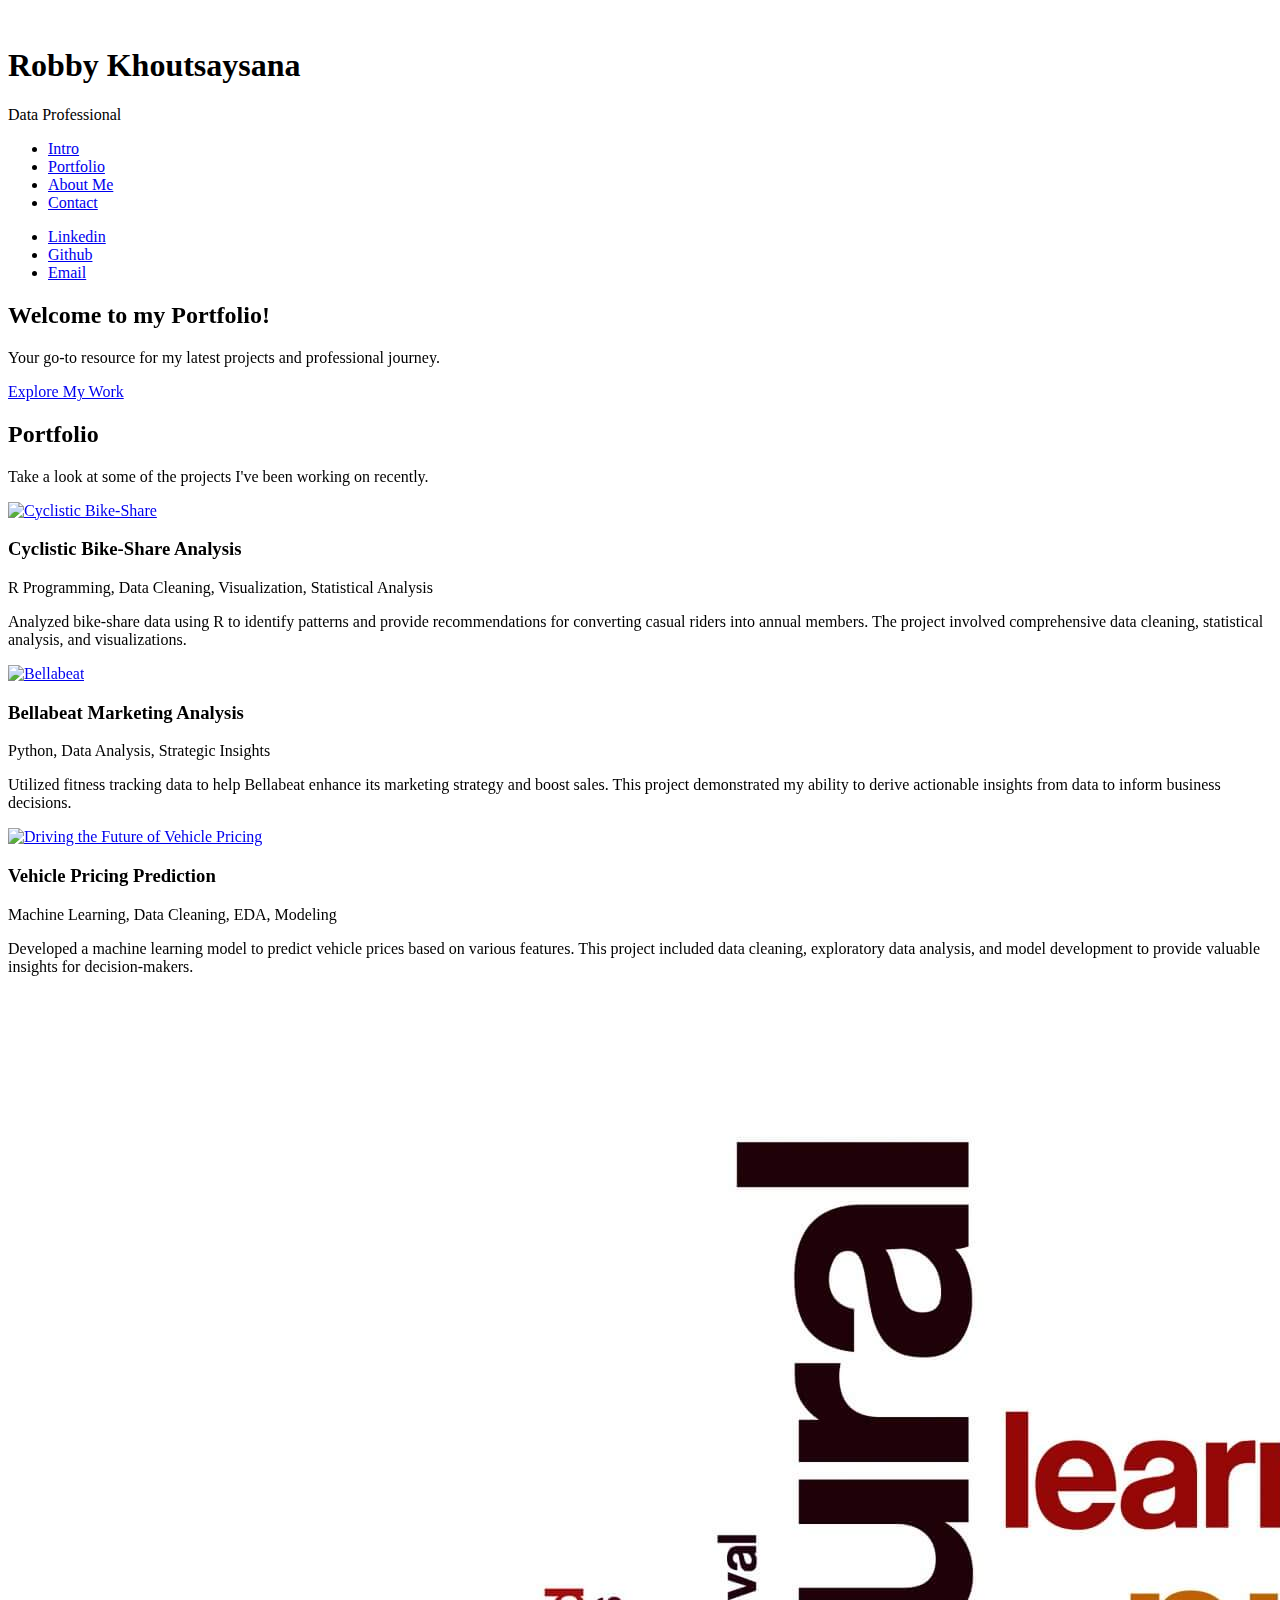
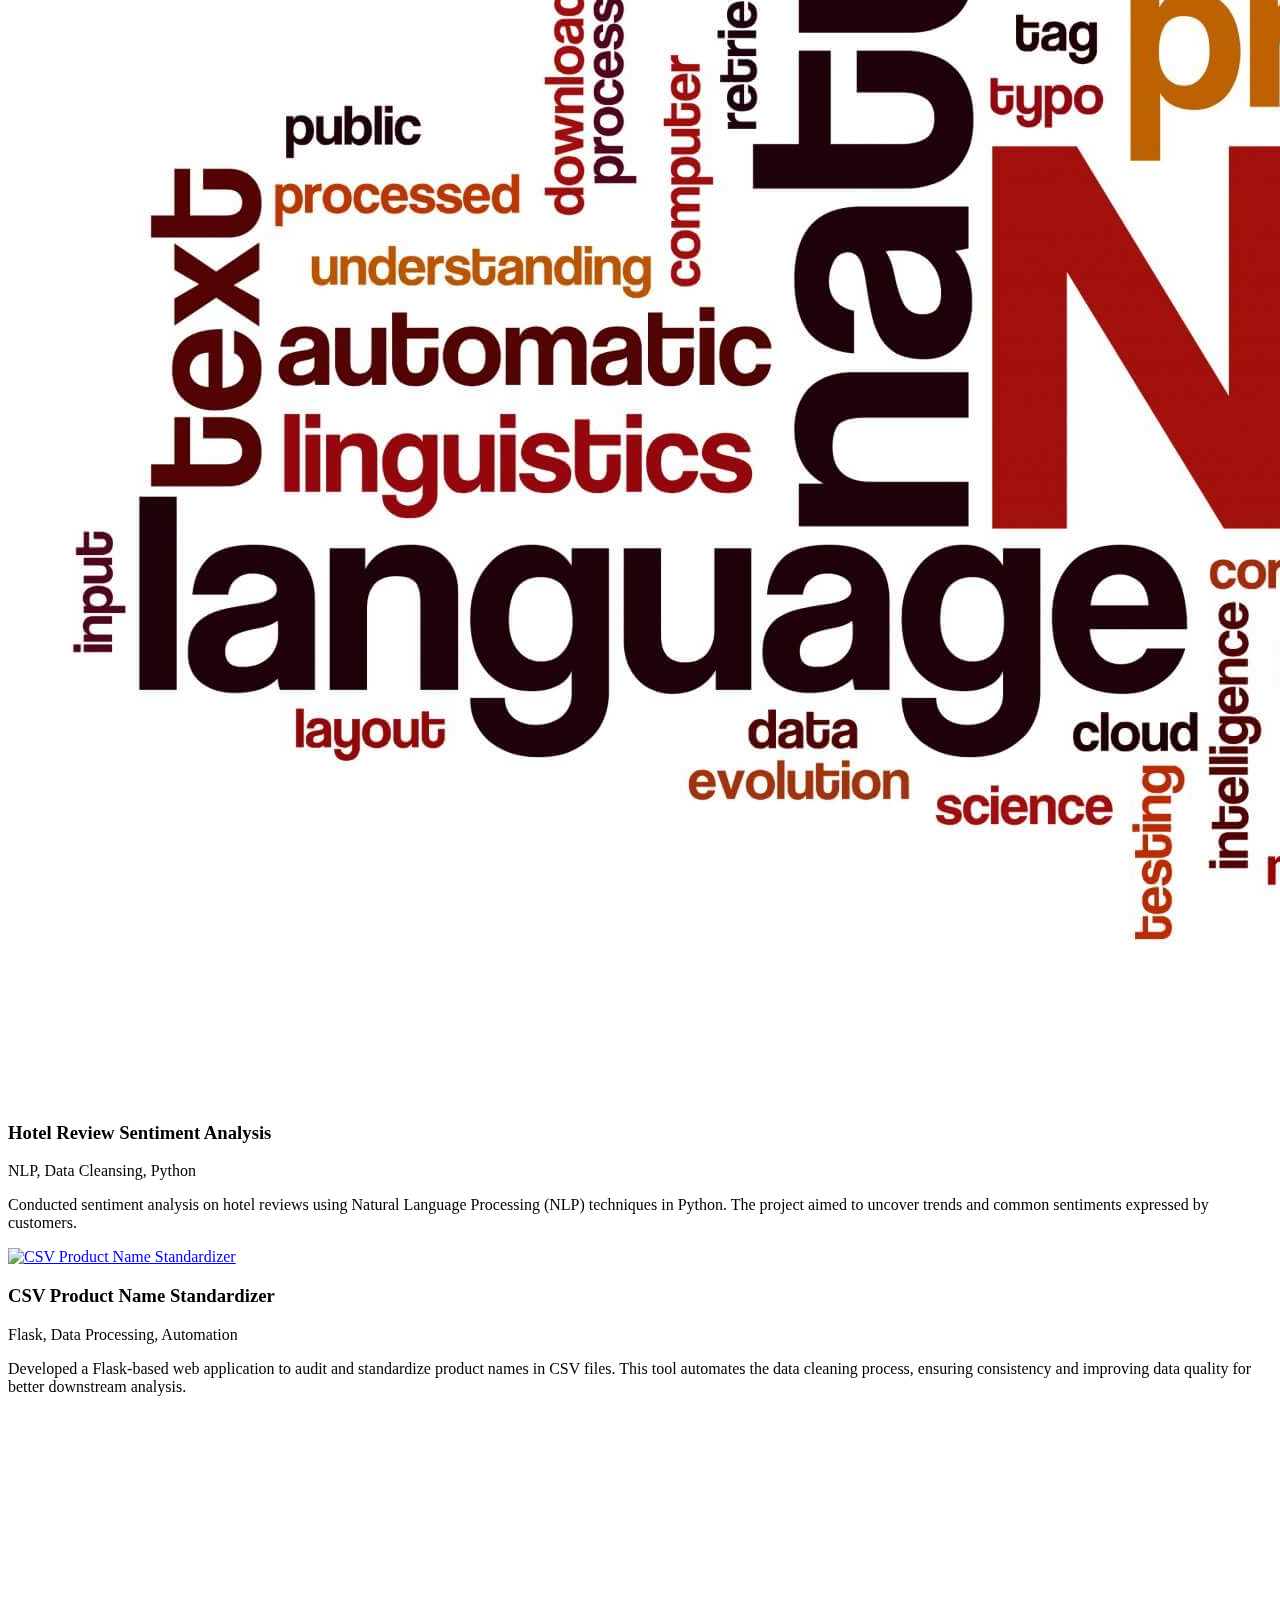
==== commit 727e3485: "Update index.html" ====
--- a/index.html
+++ b/index.html
@@ -1,238 +1,167 @@
 <!DOCTYPE HTML>
-
 <html>
-
 <head>
-	<title>Robby's Web Page</title>
-	<meta charset="utf-8" />
-	<meta name="viewport" content="width=device-width, initial-scale=1, user-scalable=no" />
-	<link rel="stylesheet" href="assets/css/main.css" />
+    <title>Robby's Web Page</title>
+    <meta charset="utf-8" />
+    <meta name="viewport" content="width=device-width, initial-scale=1, user-scalable=no" />
+    <link rel="stylesheet" href="assets/css/main.css" />
+    <link rel="stylesheet" href="https://fonts.googleapis.com/css2?family=Source+Sans+Pro:300,400,600&family=Merriweather:wght@400;700&display=swap">
+    <link rel="stylesheet" href="https://unpkg.com/aos@2.3.1/dist/aos.css" />
 </head>
-
 <body class="is-preload">
 
-	<!-- Header -->
-	<div id="header">
+    <!-- Header -->
+    <div id="header">
+        <div class="top">
+            <!-- Logo -->
+            <div id="logo">
+                <span class="image"><img src="" alt="" /></span>
+                <h1 id="title">Robby Khoutsaysana</h1>
+                <p>Data Professional</p>
+            </div>
 
-		<div class="top">
+            <!-- Nav -->
+            <nav id="nav">
+                <ul>
+                    <li><a href="#top" id="top-link"><span class="icon solid fa-home">Intro</span></a></li>
+                    <li><a href="#portfolio" id="portfolio-link"><span class="icon solid fa-th">Portfolio</span></a></li>
+                    <li><a href="#about" id="about-link"><span class="icon solid fa-user">About Me</span></a></li>
+                    <li><a href="#contact" id="contact-link"><span class="icon solid fa-envelope">Contact</span></a></li>
+                </ul>
+            </nav>
+        </div>
 
-			<!-- Logo -->
-			<div id="logo">
-				<span class="image avatar48"><img
-						src="https://media.licdn.com/dms/image/D5603AQEjrG3qAe3zcw/profile-displayphoto-shrink_400_400/0/1670047653763?e=1677715200&v=beta&t=Ei7hLrlfB8pAHCtaYDTSFQAZ04Ldqw8s22TFGqHtlNw"
-						alt="" /></span>
-				<h1 id="title">Robby Khoutsaysana</h1>
-				<p style="font-family: Arial">Data Scientist</p>
-			</div>
+        <div class="bottom">
+            <!-- Social Icons -->
+            <ul class="icons">
+                <li><a href="https://www.linkedin.com/in/robby-khoutsaysana" class="icon brands fa-linkedin"><span class="label">Linkedin</span></a></li>
+                <li><a href="https://github.com/Fr3shx" class="icon brands fa-github"><span class="label">Github</span></a></li>
+                <li><a href="mailto:robbykh87@hotmail.com" class="icon solid fa-envelope"><span class="label">Email</span></a></li>
+            </ul>
+        </div>
+    </div>
 
-			<!-- Nav -->
-			<nav id="nav">
-				<ul>
-					<li><a href="#top" id="top-link"><span class="icon solid fa-home"
-								style="font-family: Arial">Intro</span></a></li>
-					<li><a href="#portfolio" id="portfolio-link"><span class="icon solid fa-th"
-								style="font-family: Arial">Portfolio</span></a>
-					</li>
-					<li><a href="#about" id="about-link"><span class="icon solid fa-user"
-								style="font-family: Arial">About Me</span></a></li>
-					<li><a href="#contact" id="contact-link"><span class="icon solid fa-envelope"
-								style="font-family: Arial">Contact</span></a>
-					</li>
-				</ul>
-			</nav>
+    <!-- Main -->
+    <div id="main">
 
-		</div>
+        <!-- Intro -->
+        <section id="top" class="one dark cover" data-aos="fade-in">
+            <div class="container">
+                <header>
+                    <h2 class="alt">Welcome to my Portfolio!</h2>
+                    <p>Your go-to resource for my latest projects and professional journey.</p>
+                </header>
+                <footer>
+                    <a href="#portfolio" class="button scrolly">Explore My Work</a>
+                </footer>
+            </div>
+        </section>
 
-		<div class="bottom">
+        <!-- Portfolio -->
+        <section id="portfolio" class="two" data-aos="fade-up">
+            <div class="container">
+                <header>
+                    <h2>Portfolio</h2>
+                    <p>Take a look at some of the projects I've been working on recently.</p>
+                </header>
 
-			<!-- Social Icons -->
-			<ul class="icons">
-				<li><a href="https://www.linkedin.com/in/robby-khoutsaysana" class="icon brands fa-linkedin"><span
-							class="label">Linkedin</span></a></li>
-				<li><a href="https://github.com/Fr3shx" class="icon brands fa-github"><span
-							class="label">Github</span></a></li>
-				<li><a href="mailto:robbykh87@hotmail.com" class="icon solid fa-envelope"><span
-							class="label">Email</span></a></li>
-			</ul>
+                <div class="row">
+                    <div class="col-4 col-12-mobile">
+                        <article class="item">
+                            <a href="https://www.kaggle.com/code/fr3shk/cyclistic-bike-share-with-r-programming" class="image fit"><img src="images/pic02.jpg" alt="Cyclistic Bike-Share" /></a>
+                            <header>
+                                <h3>Cyclistic Bike-Share Analysis</h3>
+                                <p>R Programming, Data Cleaning, Visualization, Statistical Analysis</p>
+                            </header>
+                        </article>
+                        <p>Analyzed bike-share data using R to identify patterns and provide recommendations for converting casual riders into annual members. The project involved comprehensive data cleaning, statistical analysis, and visualizations.</p>
+                    </div>
+                    <div class="col-4 col-12-mobile">
+                        <article class="item">
+                            <a href="https://www.kaggle.com/code/fr3shk/bellabeat-with-python" class="image fit"><img src="images/pic06.jpg" alt="Bellabeat" /></a>
+                            <header>
+                                <h3>Bellabeat Marketing Analysis</h3>
+                                <p>Python, Data Analysis, Strategic Insights</p>
+                            </header>
+                        </article>
+                        <p>Utilized fitness tracking data to help Bellabeat enhance its marketing strategy and boost sales. This project demonstrated my ability to derive actionable insights from data to inform business decisions.</p>
+                    </div>
+                    <div class="col-4 col-12-mobile">
+                        <article class="item">
+                            <a href="https://github.com/Fr3shx/Driving-the-Future-of-Vehicle-Pricing-A-Machine-Learning-Approach" class="image fit"><img src="images/pic04.jpg" alt="Driving the Future of Vehicle Pricing" /></a>
+                            <header>
+                                <h3>Vehicle Pricing Prediction</h3>
+                                <p>Machine Learning, Data Cleaning, EDA, Modeling</p>
+                            </header>
+                        </article>
+                        <p>Developed a machine learning model to predict vehicle prices based on various features. This project included data cleaning, exploratory data analysis, and model development to provide valuable insights for decision-makers.</p>
+                    </div>
+                    <div class="col-4 col-12-mobile">
+                        <article class="item">
+                            <a href="https://github.com/Fr3shx/NLP-With-Hotel-Review" class="image fit"><img src="images/pic08.jpg" alt="NLP With Hotel Review" /></a>
+                            <header>
+                                <h3>Hotel Review Sentiment Analysis</h3>
+                                <p>NLP, Data Cleansing, Python</p>
+                            </header>
+                        </article>
+                        <p>Conducted sentiment analysis on hotel reviews using Natural Language Processing (NLP) techniques in Python. The project aimed to uncover trends and common sentiments expressed by customers.</p>
+                    </div>
+                    <div class="col-4 col-12-mobile">
+                        <article class="item">
+                            <a href="https://github.com/Fr3shx/Name_processing_audit_app-Flask-" class="image fit"><img src="images/csv_project.jpg" alt="CSV Product Name Standardizer" /></a>
+                            <header>
+                                <h3>CSV Product Name Standardizer</h3>
+                                <p>Flask, Data Processing, Automation</p>
+                            </header>
+                        </article>
+                        <p>Developed a Flask-based web application to audit and standardize product names in CSV files. This tool automates the data cleaning process, ensuring consistency and improving data quality for better downstream analysis.</p>
+                    </div>
+                </div>
+            </div>
+        </section>
 
-		</div>
+        <!-- About Me -->
+        <section id="about" class="three" data-aos="fade-up">
+            <div class="container">
+                <header>
+                    <h2>About Me</h2>
+                </header>
+                <a href="https://www.linkedin.com/in/robby-khoutsaysana" class="image featured"><img src="https://media-exp1.licdn.com/dms/image/D5616AQF7btfBNDfk8g/profile-displaybackgroundimage-shrink_350_1400/0/1669072083724?e=1675296000&v=beta&t=PaF8FR-qTGzhHjOVCJ28hEjirKJVknieTZamcdeOT_8" alt="Robby Khoutsaysana LinkedIn" /></a>
+                <p>I have over 8 years of experience in the supply chain industry and a deep passion for data analysis. Transitioning into data science has allowed me to blend my analytical skills with my love for problem-solving. I’m continuously expanding my knowledge and expertise in data science, having pursued a diploma at <a href="https://brainstation.io/course/online/remote-data-science-bootcamp">BrainStation</a>, where I honed my skills in data analysis, machine learning, and data visualization.</p>
+                <p>My goal is to leverage data-driven insights to solve real-world problems and drive business success. I’m actively seeking opportunities in data science where I can make a meaningful impact by contributing my analytical skills and innovative thinking.</p>
+            </div>
+        </section>
 
-	</div>
+        <!-- Contact -->
+        <section id="contact" class="four" data-aos="fade-up">
+            <div class="container">
+                <header>
+                    <h2>Contact</h2>
+                </header>
+                <p>If you have any questions, comments, or just want to connect, feel free to reach out. I'm always open to discussing new opportunities or collaborations.</p>
+                <!-- Social Icons -->
+                <ul class="icons">
+                    <li><a href="https://www.linkedin.com/in/robby-khoutsaysana" class="icon brands fa-linkedin fa-3x"><span class="label">Linkedin</span></a></li>
+                    <li><a href="https://github.com/Fr3shx" class="icon brands fa-github fa-3x"><span class="label">Github</span></a></li>
+                    <li><a href="mailto:robbykh87@hotmail.com" class="icon solid fa-envelope fa-3x"><span class="label">Email</span></a></li>
+                </ul>
+            </div>
+        </section>
 
-	<!-- Main -->
-	<div id="main">
+    </div>
 
-		<!-- Intro -->
-		<section id="top" class="one dark cover">
-			<div class="container">
-
-				<header>
-					<h2 class="alt" style="font-family: Arial">Welcome to my Web Page!</p>
-				</header>
-
-				<footer>
-					<a href="#portfolio" class="button scrolly">Let's get started!</a>
-				</footer>
-
-			</div>
-		</section>
-
-		<!-- Portfolio -->
-		<section id="portfolio" class="two">
-			<div class="container">
-
-				<header>
-					<h3 style="font-family: Arial">PORTFOLIO</h2>
-				</header>
-
-				<p style="font-family: Arial">Here you'll find a list of projects I've worked on. I've included a brief
-					description of the project,
-					the tools I used, and a link to the code.</p>
-
-				<div class="row">
-					<div class="col-4 col-12-mobile">
-						<article class="item">
-							<a href="https://www.kaggle.com/code/fr3shk/cyclistic-bike-share-with-r-programming"
-								class="image fit"><img src="images/pic02.jpg" alt="" /></a>
-							<header>
-								<h3 style="font-family: Arial">Cyclistic Bike-Share</h3>
-							</header>
-						</article>
-						<p style="font-family: Arial">For this project, I used R to analyze a bike-share company's data
-							to determine how to best
-							convert casual riders into annual members. I used R to clean the data, create
-							visualizations,
-							and perform statistical analysis.</p>
-						<article class="item">
-							<a href="https://www.kaggle.com/code/fr3shk/bellabeat-with-python" class="image fit"><img
-									src="images/pic06.jpg" alt="" /></a>
-							<header>
-								<h3 style="font-family: Arial">Bellabeat</h3>
-							</header>
-						</article>
-						<p style="font-family: Arial">Analyzed fitness data to help the company improve its marketing
-							strategy and increase the
-							number
-							of sales. This highlights my ability to analyze data and make recommendations based on the
-							analysis.</p>
-					</div>
-					<div class="col-4 col-12-mobile">
-						<article class="item">
-							<a href="https://www.kaggle.com/code/fr3shk/vehicle-price-prediction-part-1"
-								class="image fit"><img src="images/pic04.jpg" alt="" /></a>
-							<header>
-								<h3 style="font-family: Arial">Vehicle Price Prediction - Part 1</h3>
-							</header>
-						</article>
-						<p style="font-family: Arial">Developed a machine learning model that will predict the price of
-							a vehicle. As a result, the
-							model and the conclusions drawn from the data can be used to inform the decision-making
-							process of a company, or a buyer.</p>
-						<article class="item">
-							<a href="https://www.kaggle.com/code/fr3shk/vehicle-price-prediction-part-2"
-								class="image fit"><img src="images/pic04.jpg" alt="" /></a>
-							<header>
-								<h3 style="font-family: Arial">Vehicle Price Prediction - Part 2</h3>
-							</header>
-						</article>
-						<p style="font-family: Arial">This is the second part of the vehicle price prediction project.
-							In this part, several
-							machine
-							learning models were built to predict the price of a vehicle. The models were evaluated
-							using
-							mean absolute error and root mean squared error. The best model was then used to predict the
-							price of a vehicle.</p>
-					</div>
-					<div class="col-4 col-12-mobile">
-						<article class="item">
-							<a href="https://www.kaggle.com/code/fr3shk/nlp-with-hotel-review-part-1"
-								class="image fit"><img src="images/pic08.jpg" alt="" /></a>
-							<header>
-								<h3 style="font-family: Arial">NLP With Hotel Review Part 1</h3>
-							</header>
-						</article>
-						<p style="font-family: Arial">For this project, I used Python to analyze hotel reviews to
-							determine the most common words
-							used in the reviews. I used the Natural Language Toolkit (NLTK) to clean the data and
-							perform the analysis.</p>
-						<article class="item">
-							<a href="https://www.kaggle.com/code/fr3shk/nlp-with-hotel-review-part-2"
-								class="image fit"><img src="images/pic08.jpg" alt="" /></a>
-							<header>
-								<h3 style="font-family: Arial">NLP With Hotel Review Part 2</h3>
-							</header>
-						</article>
-						<p style="font-family: Arial">This is the second part of the hotel review project. In this part,
-							I used machine learning
-							models to predict the rating of a hotel based on the review. The models were evaluated using
-							a confusion matrix and accuracy score. The best model was then used to predict the rating of
-							a hotel.</p>
-					</div>
-				</div>
-
-			</div>
-		</section>
-
-		<!-- About Me -->
-		<section id="about" class="three">
-			<div class="container">
-
-				<header>
-					<h2 style="font-family: Arial">About Me</h2>
-				</header>
-
-				<a href="https://www.linkedin.com/in/robby-khoutsaysana" class="image featured"><img
-						src="https://media-exp1.licdn.com/dms/image/D5616AQF7btfBNDfk8g/profile-displaybackgroundimage-shrink_350_1400/0/1669072083724?e=1675296000&v=beta&t=PaF8FR-qTGzhHjOVCJ28hEjirKJVknieTZamcdeOT_8"
-						alt="" /></a>
-
-				<p style="font-family: Arial">I come from a non-traditional background, having worked in the field of
-					supply chain for over 8 years. What drove me to pursue a career in data science was my passion for
-					data analysis and my
-					desire to learn more about the field. I am a quick learner, and I am always looking for
-					opportunities to learn new skills. This is why I decided to pursue a diploma in data science at <a
-						href="https://brainstation.io/course/online/remote-data-science-bootcamp">BrainStation</a>. The
-					diploma has helped me to develop my skills in data analysis, machine learning, and data
-					visualization. I am now looking for a full-time position in the field of data science where I can
-					apply my skills and knowledge to solve real-world problems.</p>
-
-			</div>
-		</section>
-
-		<!-- Contact -->
-		<section id="contact" class="four">
-			<div class="container">
-
-				<header>
-					<h2 style="font-family: Arial">Contact</h2>
-				</header>
-
-				<p style="font-family: Arial">Please feel free to contact me regarding any questions or comments you may
-					have. I look forward to
-					hearing from you.</p>
-
-				<!-- Social Icons -->
-				<ul class="icons">
-					<li><a href="https://www.linkedin.com/in/robby-khoutsaysana"
-							class="icon brands fa-linkedin fa-3x"><span class="label">Linkedin</span></a></li>
-					<li><a href="https://github.com/Fr3shx" class="icon brands fa-github fa-3x"><span
-								class="label">Github</span></a>
-					</li>
-					<li><a href="mailto:robbykh87@hotmail.com" class="icon solid fa-envelope fa-3x"><span
-								class="label">Email</span></a>
-
-						<!-- End Social Icons -->
-
-			</div>
-
-			<!-- Scripts -->
-			<script src="assets/js/jquery.min.js"></script>
-			<script src="assets/js/jquery.scrolly.min.js"></script>
-			<script src="assets/js/jquery.scrollex.min.js"></script>
-			<script src="assets/js/browser.min.js"></script>
-			<script src="assets/js/breakpoints.min.js"></script>
-			<script src="assets/js/util.js"></script>
-			<script src="assets/js/main.js"></script>
+    <!-- Scripts -->
+    <script src="assets/js/jquery.min.js"></script>
+    <script src="assets/js/jquery.scrolly.min.js"></script>
+    <script src="assets/js/jquery.scrollex.min.js"></script>
+    <script src="assets/js/browser.min.js"></script>
+    <script src="assets/js/breakpoints.min.js"></script>
+    <script src="assets/js/util.js"></script>
+    <script src="assets/js/main.js"></script>
+    <script src="https://unpkg.com/aos@2.3.1/dist/aos.js"></script>
+    <script>
+        AOS.init();
+    </script>
 
 </body>
-
-</html>+</html>
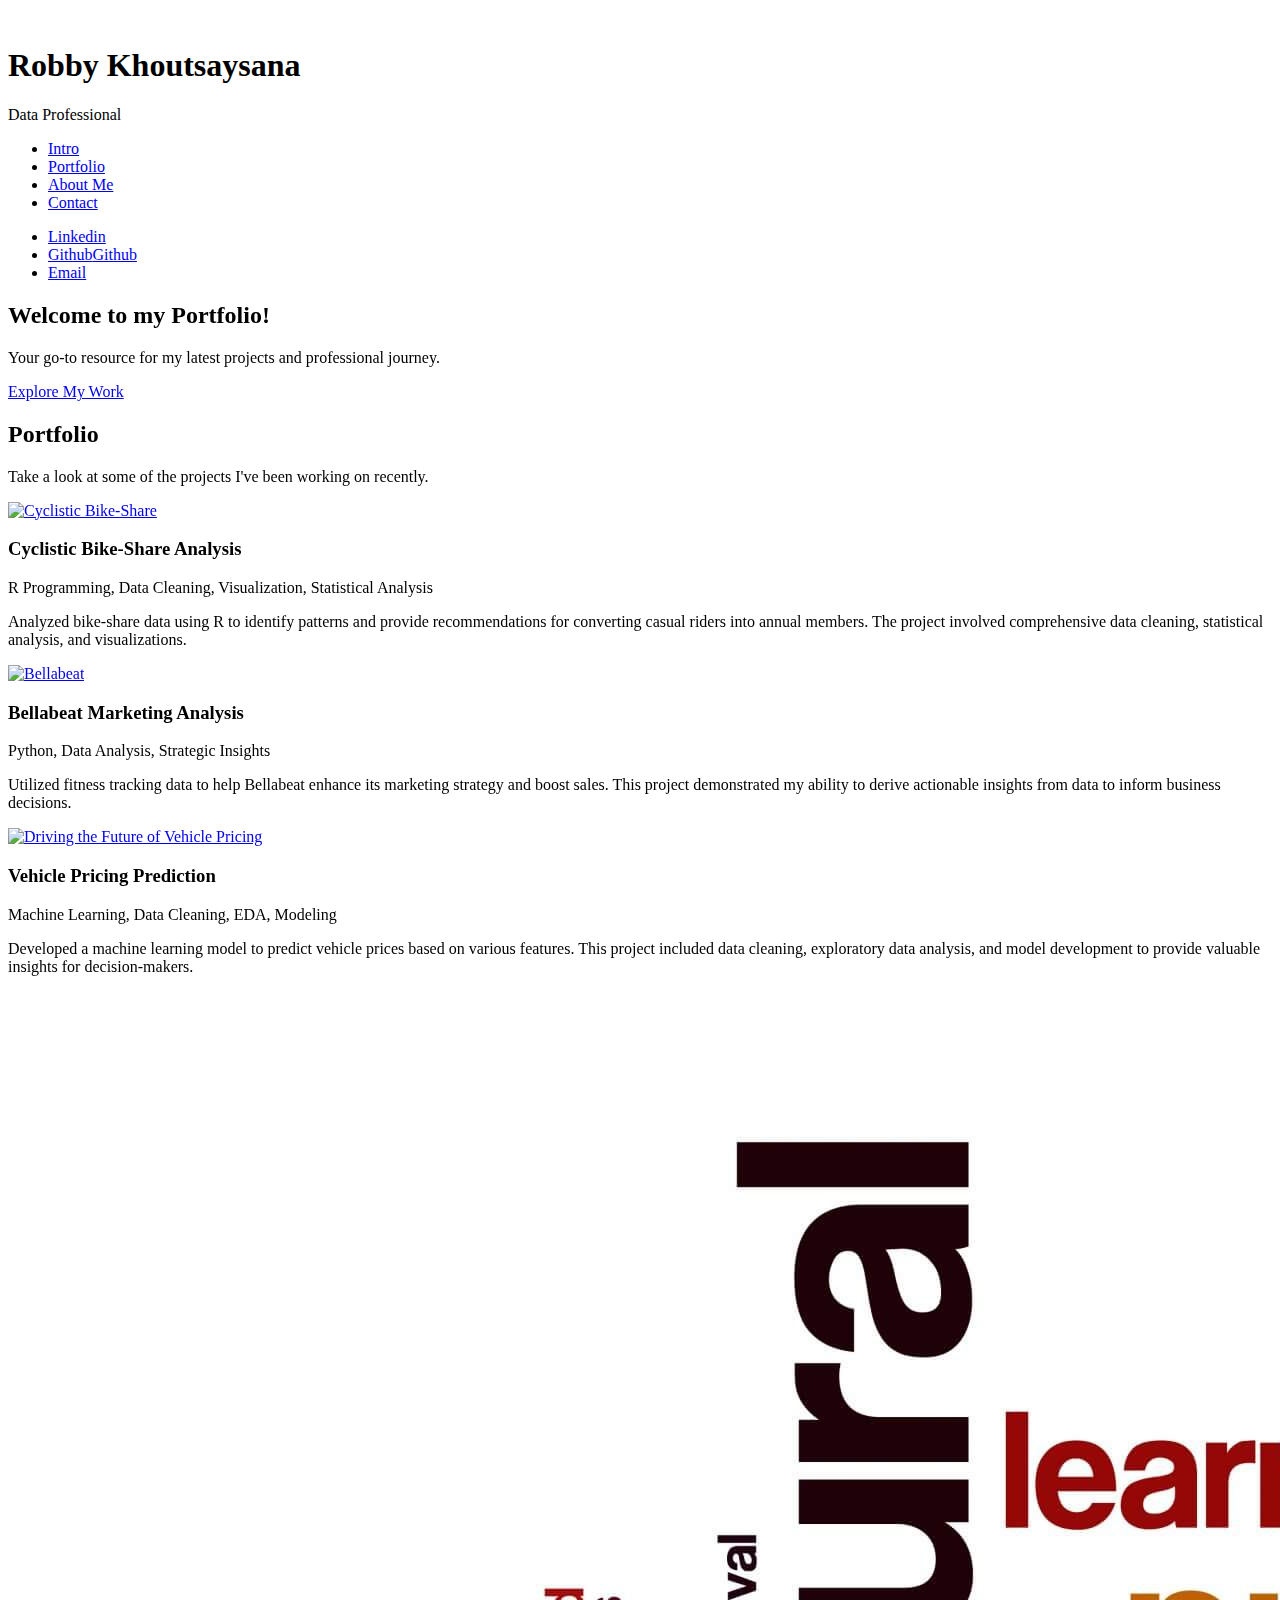
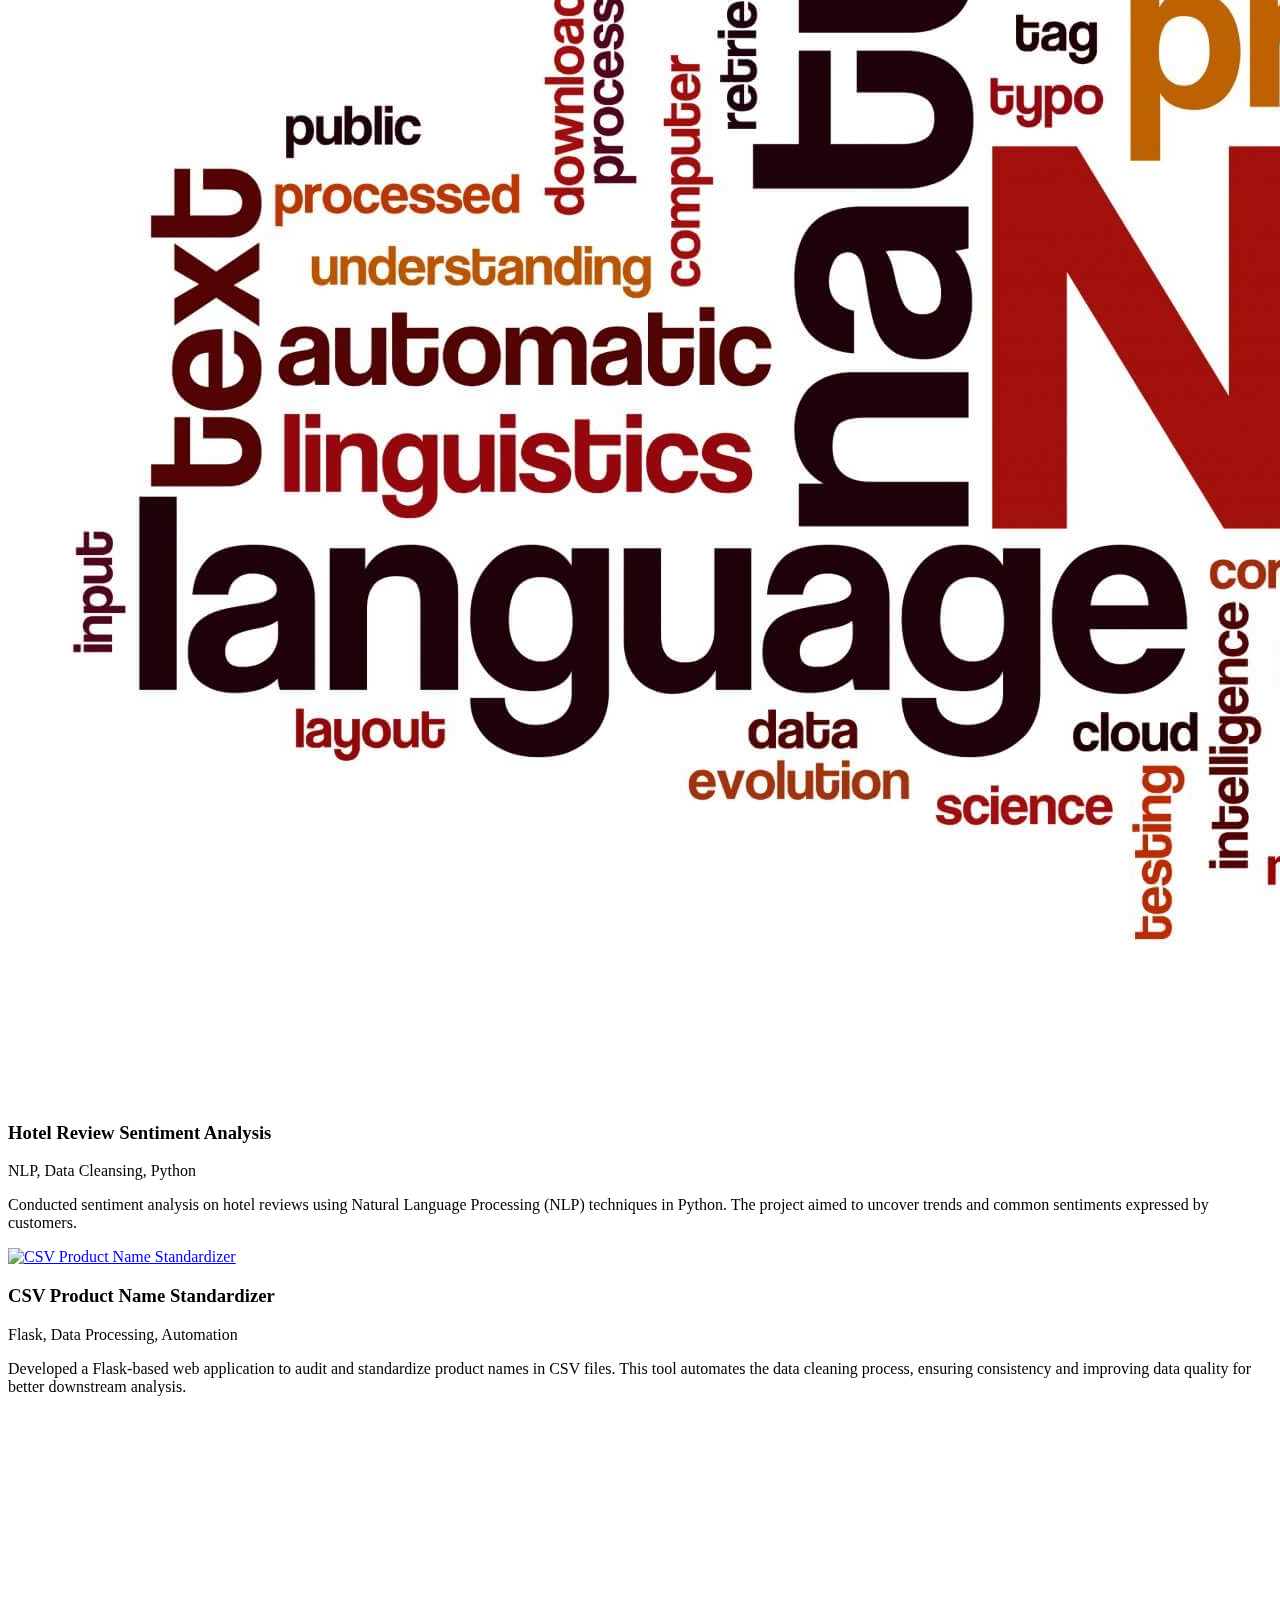
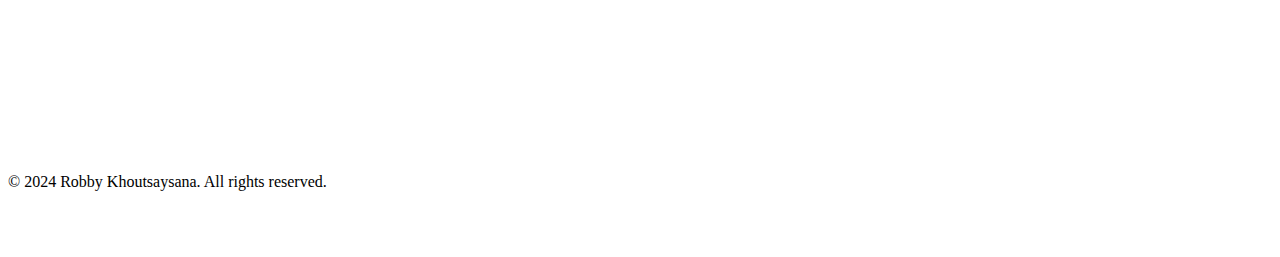
==== commit 0d08a724: "Update index.html" ====
--- a/index.html
+++ b/index.html
@@ -35,7 +35,7 @@
             <!-- Social Icons -->
             <ul class="icons">
                 <li><a href="https://www.linkedin.com/in/robby-khoutsaysana" class="icon brands fa-linkedin"><span class="label">Linkedin</span></a></li>
-                <li><a href="https://github.com/Fr3shx" class="icon brands fa-github"><span class="label">Github</span></a></li>
+                <li><a href="https://github.com/Fr3shx" class="icon brands fa-github"><span class="label">Github<span class="label">Github</span></a></li>
                 <li><a href="mailto:robbykh87@hotmail.com" class="icon solid fa-envelope"><span class="label">Email</span></a></li>
             </ul>
         </div>
@@ -150,6 +150,11 @@
 
     </div>
 
+    <!-- Footer -->
+    <div id="footer">
+        <p>&copy; 2024 Robby Khoutsaysana. All rights reserved.</p>
+    </div>
+
     <!-- Scripts -->
     <script src="assets/js/jquery.min.js"></script>
     <script src="assets/js/jquery.scrolly.min.js"></script>
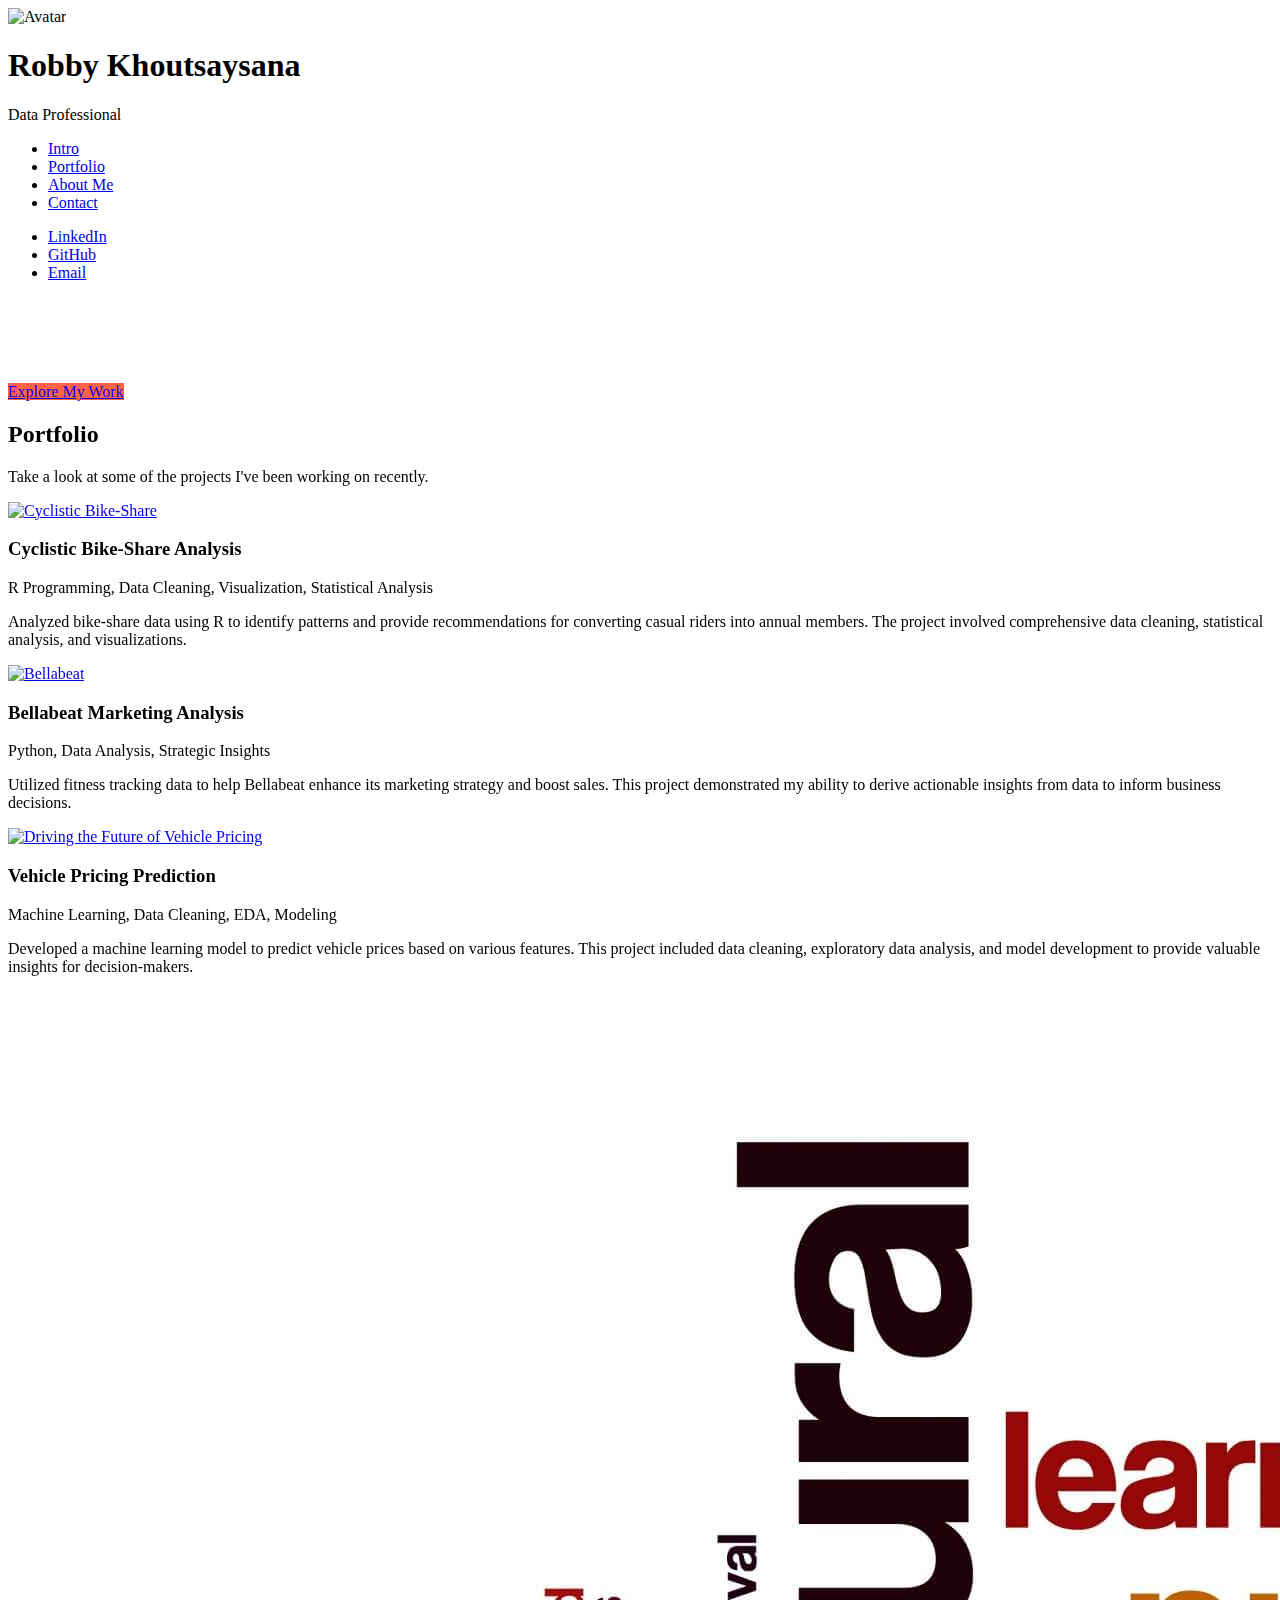
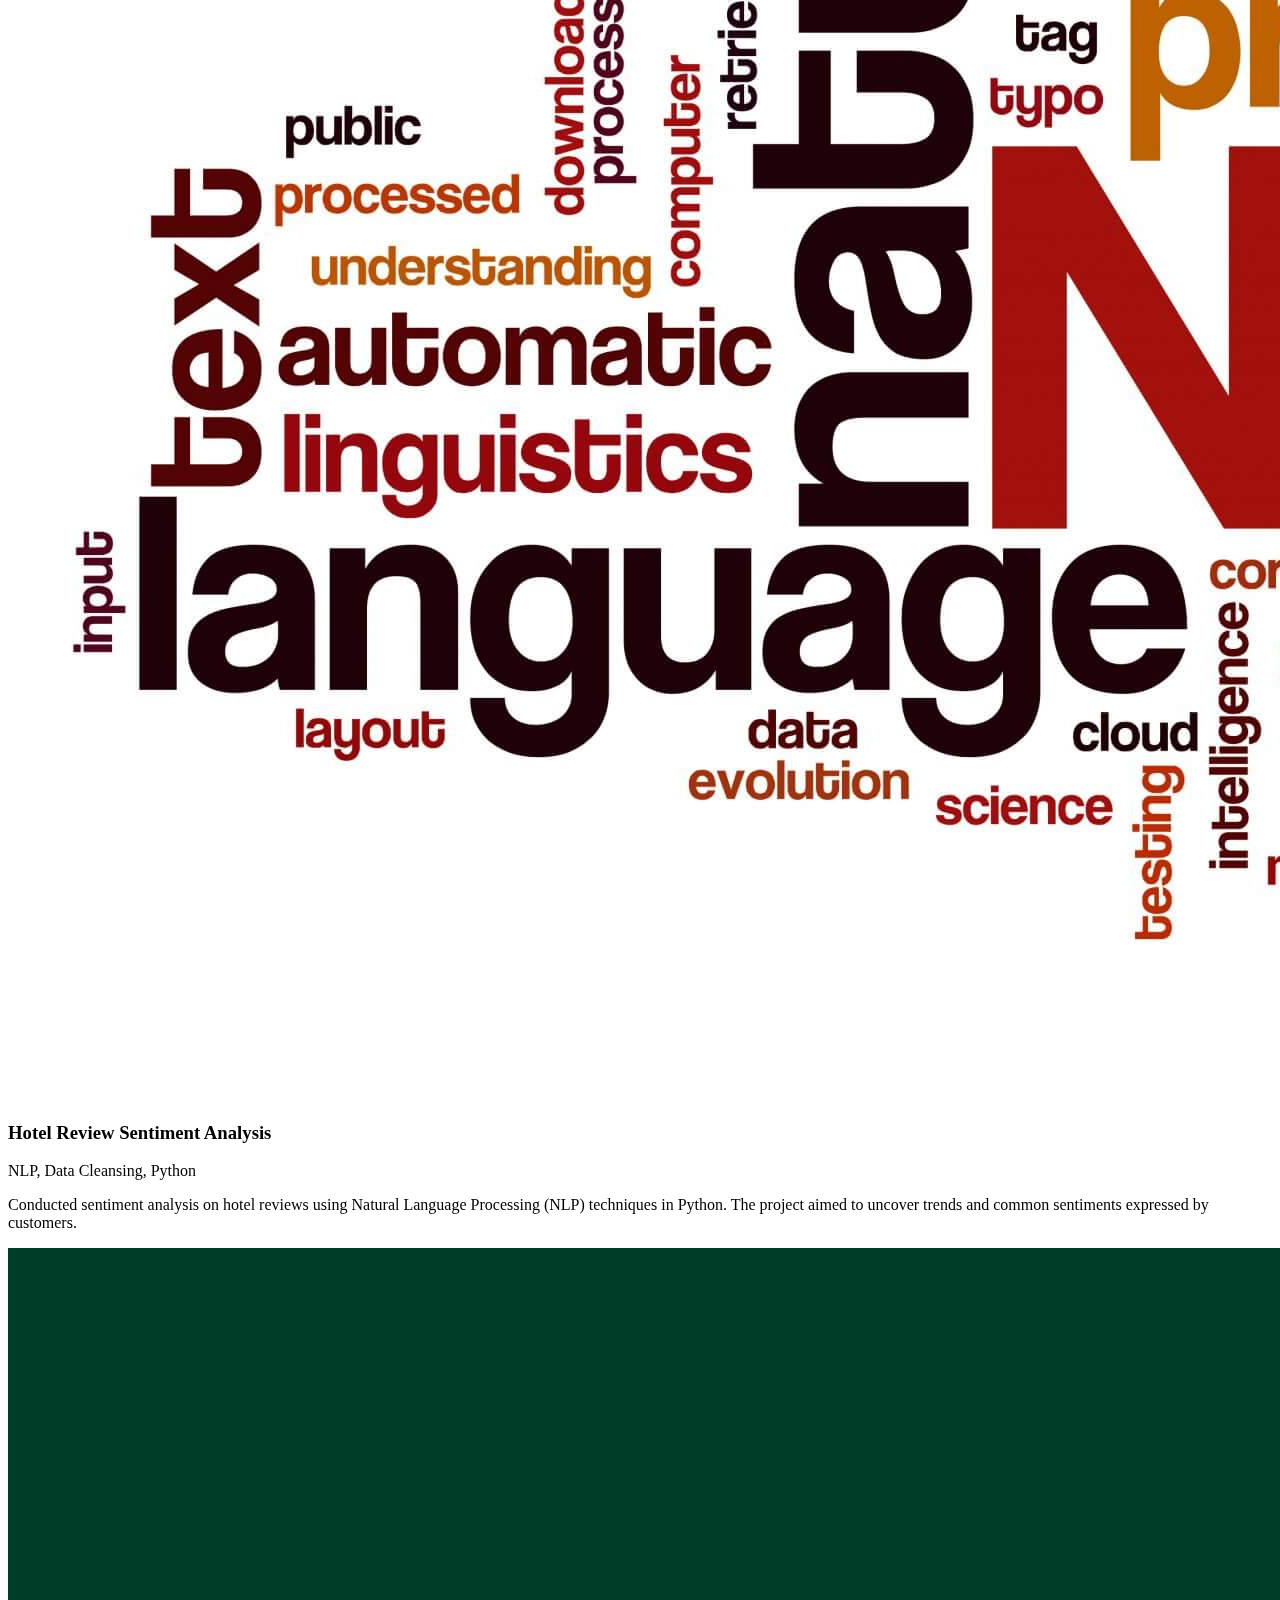
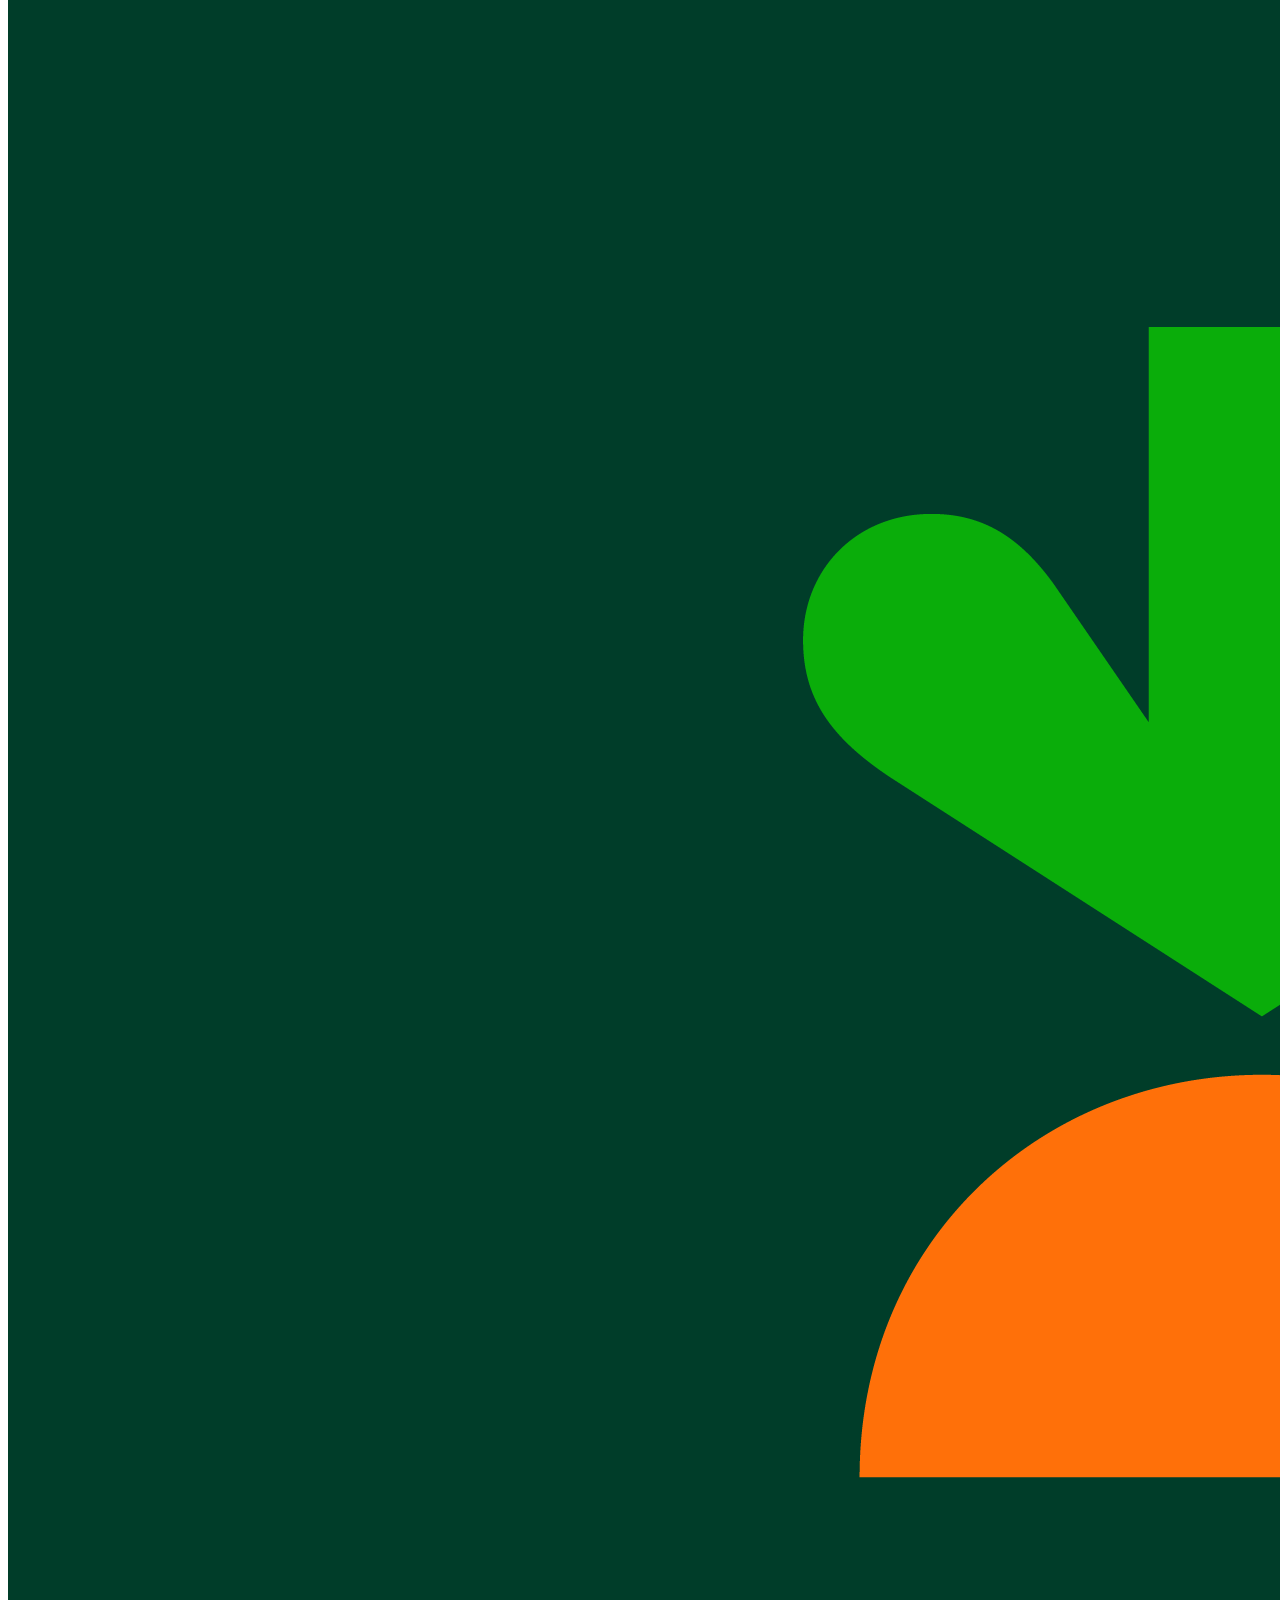
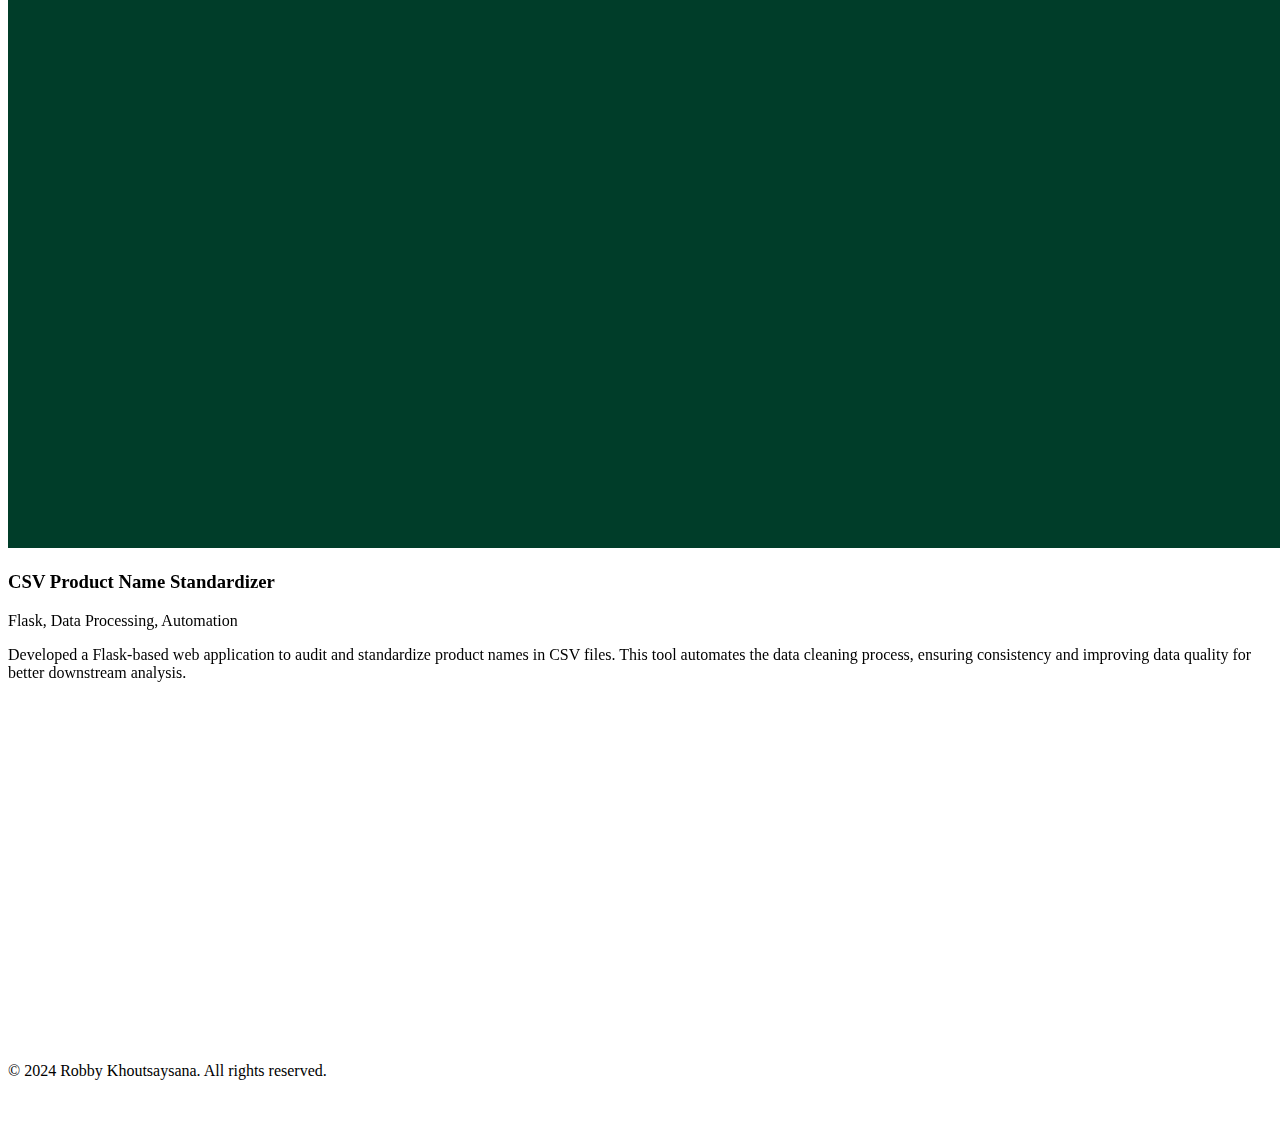
==== commit 823da321: "Update index.html" ====
--- a/index.html
+++ b/index.html
@@ -1,13 +1,15 @@
 <!DOCTYPE HTML>
 <html>
+
 <head>
     <title>Robby's Web Page</title>
     <meta charset="utf-8" />
     <meta name="viewport" content="width=device-width, initial-scale=1, user-scalable=no" />
     <link rel="stylesheet" href="assets/css/main.css" />
-    <link rel="stylesheet" href="https://fonts.googleapis.com/css2?family=Source+Sans+Pro:300,400,600&family=Merriweather:wght@400;700&display=swap">
+    <link rel="stylesheet" href="https://fonts.googleapis.com/css2?family=Source+Sans+Pro:300,400,600,700&display=swap">
     <link rel="stylesheet" href="https://unpkg.com/aos@2.3.1/dist/aos.css" />
 </head>
+
 <body class="is-preload">
 
     <!-- Header -->
@@ -15,7 +17,7 @@
         <div class="top">
             <!-- Logo -->
             <div id="logo">
-                <span class="image"><img src="" alt="" /></span>
+                <span class="image avatar"><img src="avatar48.jpg" alt="Avatar" /></span>
                 <h1 id="title">Robby Khoutsaysana</h1>
                 <p>Data Professional</p>
             </div>
@@ -24,9 +26,11 @@
             <nav id="nav">
                 <ul>
                     <li><a href="#top" id="top-link"><span class="icon solid fa-home">Intro</span></a></li>
-                    <li><a href="#portfolio" id="portfolio-link"><span class="icon solid fa-th">Portfolio</span></a></li>
+                    <li><a href="#portfolio" id="portfolio-link"><span class="icon solid fa-th">Portfolio</span></a>
+                    </li>
                     <li><a href="#about" id="about-link"><span class="icon solid fa-user">About Me</span></a></li>
-                    <li><a href="#contact" id="contact-link"><span class="icon solid fa-envelope">Contact</span></a></li>
+                    <li><a href="#contact" id="contact-link"><span class="icon solid fa-envelope">Contact</span></a>
+                    </li>
                 </ul>
             </nav>
         </div>
@@ -34,8 +38,8 @@
         <div class="bottom">
             <!-- Social Icons -->
             <ul class="icons">
-                <li><a href="https://www.linkedin.com/in/robby-khoutsaysana" class="icon brands fa-linkedin"><span class="label">Linkedin</span></a></li>
-                <li><a href="https://github.com/Fr3shx" class="icon brands fa-github"><span class="label">Github<span class="label">Github</span></a></li>
+                <li><a href="https://www.linkedin.com/in/robby-khoutsaysana" class="icon brands fa-linkedin"><span class="label">LinkedIn</span></a></li>
+                <li><a href="https://github.com/Fr3shx" class="icon brands fa-github"><span class="label">GitHub</span></a></li>
                 <li><a href="mailto:robbykh87@hotmail.com" class="icon solid fa-envelope"><span class="label">Email</span></a></li>
             </ul>
         </div>
@@ -45,14 +49,14 @@
     <div id="main">
 
         <!-- Intro -->
-        <section id="top" class="one dark cover" data-aos="fade-in">
+        <section id="top" class="one dark cover" style="background-image: url('csv_project.jpeg');" data-aos="fade-in">
             <div class="container">
                 <header>
-                    <h2 class="alt">Welcome to my Portfolio!</h2>
-                    <p>Your go-to resource for my latest projects and professional journey.</p>
+                    <h2 class="alt" style="color: white; font-weight: bold;">Welcome to my Portfolio!</h2>
+                    <p style="color: white; font-weight: bold;">Your go-to resource for my latest projects and professional journey.</p>
                 </header>
                 <footer>
-                    <a href="#portfolio" class="button scrolly">Explore My Work</a>
+                    <a href="#portfolio" class="button scrolly" style="background-color: #FF6347;">Explore My Work</a>
                 </footer>
             </div>
         </section>
@@ -61,60 +65,75 @@
         <section id="portfolio" class="two" data-aos="fade-up">
             <div class="container">
                 <header>
-                    <h2>Portfolio</h2>
+                    <h2 style="font-weight: bold;">Portfolio</h2>
                     <p>Take a look at some of the projects I've been working on recently.</p>
                 </header>
 
                 <div class="row">
                     <div class="col-4 col-12-mobile">
                         <article class="item">
-                            <a href="https://www.kaggle.com/code/fr3shk/cyclistic-bike-share-with-r-programming" class="image fit"><img src="images/pic02.jpg" alt="Cyclistic Bike-Share" /></a>
+                            <a href="https://www.kaggle.com/code/fr3shk/cyclistic-bike-share-with-r-programming"
+                                class="image fit"><img src="images/pic02.jpg" alt="Cyclistic Bike-Share" /></a>
                             <header>
                                 <h3>Cyclistic Bike-Share Analysis</h3>
                                 <p>R Programming, Data Cleaning, Visualization, Statistical Analysis</p>
                             </header>
                         </article>
-                        <p>Analyzed bike-share data using R to identify patterns and provide recommendations for converting casual riders into annual members. The project involved comprehensive data cleaning, statistical analysis, and visualizations.</p>
+                        <p>Analyzed bike-share data using R to identify patterns and provide recommendations for
+                            converting casual riders into annual members. The project involved comprehensive data
+                            cleaning, statistical analysis, and visualizations.</p>
                     </div>
                     <div class="col-4 col-12-mobile">
                         <article class="item">
-                            <a href="https://www.kaggle.com/code/fr3shk/bellabeat-with-python" class="image fit"><img src="images/pic06.jpg" alt="Bellabeat" /></a>
+                            <a href="https://www.kaggle.com/code/fr3shk/bellabeat-with-python" class="image fit"><img
+                                    src="images/pic06.jpg" alt="Bellabeat" /></a>
                             <header>
                                 <h3>Bellabeat Marketing Analysis</h3>
                                 <p>Python, Data Analysis, Strategic Insights</p>
                             </header>
                         </article>
-                        <p>Utilized fitness tracking data to help Bellabeat enhance its marketing strategy and boost sales. This project demonstrated my ability to derive actionable insights from data to inform business decisions.</p>
+                        <p>Utilized fitness tracking data to help Bellabeat enhance its marketing strategy and boost
+                            sales. This project demonstrated my ability to derive actionable insights from data to
+                            inform business decisions.</p>
                     </div>
                     <div class="col-4 col-12-mobile">
                         <article class="item">
-                            <a href="https://github.com/Fr3shx/Driving-the-Future-of-Vehicle-Pricing-A-Machine-Learning-Approach" class="image fit"><img src="images/pic04.jpg" alt="Driving the Future of Vehicle Pricing" /></a>
+                            <a href="https://github.com/Fr3shx/Driving-the-Future-of-Vehicle-Pricing-A-Machine-Learning-Approach"
+                                class="image fit"><img src="images/pic04.jpg" alt="Driving the Future of Vehicle Pricing" /></a>
                             <header>
                                 <h3>Vehicle Pricing Prediction</h3>
                                 <p>Machine Learning, Data Cleaning, EDA, Modeling</p>
                             </header>
                         </article>
-                        <p>Developed a machine learning model to predict vehicle prices based on various features. This project included data cleaning, exploratory data analysis, and model development to provide valuable insights for decision-makers.</p>
+                        <p>Developed a machine learning model to predict vehicle prices based on various features. This
+                            project included data cleaning, exploratory data analysis, and model development to provide
+                            valuable insights for decision-makers.</p>
                     </div>
                     <div class="col-4 col-12-mobile">
                         <article class="item">
-                            <a href="https://github.com/Fr3shx/NLP-With-Hotel-Review" class="image fit"><img src="images/pic08.jpg" alt="NLP With Hotel Review" /></a>
+                            <a href="https://github.com/Fr3shx/NLP-With-Hotel-Review" class="image fit"><img
+                                    src="images/pic08.jpg" alt="NLP With Hotel Review" /></a>
                             <header>
                                 <h3>Hotel Review Sentiment Analysis</h3>
                                 <p>NLP, Data Cleansing, Python</p>
                             </header>
                         </article>
-                        <p>Conducted sentiment analysis on hotel reviews using Natural Language Processing (NLP) techniques in Python. The project aimed to uncover trends and common sentiments expressed by customers.</p>
+                        <p>Conducted sentiment analysis on hotel reviews using Natural Language Processing (NLP)
+                            techniques in Python. The project aimed to uncover trends and common sentiments expressed by
+                            customers.</p>
                     </div>
                     <div class="col-4 col-12-mobile">
                         <article class="item">
-                            <a href="https://github.com/Fr3shx/Name_processing_audit_app-Flask-" class="image fit"><img src="images/csv_project.jpg" alt="CSV Product Name Standardizer" /></a>
+                            <a href="https://github.com/Fr3shx/Name_processing_audit_app-Flask-"
+                                class="image fit"><img src="images/csv_project.jpeg" alt="CSV Product Name Standardizer" /></a>
                             <header>
                                 <h3>CSV Product Name Standardizer</h3>
                                 <p>Flask, Data Processing, Automation</p>
                             </header>
                         </article>
-                        <p>Developed a Flask-based web application to audit and standardize product names in CSV files. This tool automates the data cleaning process, ensuring consistency and improving data quality for better downstream analysis.</p>
+                        <p>Developed a Flask-based web application to audit and standardize product names in CSV files.
+                            This tool automates the data cleaning process, ensuring consistency and improving data
+                            quality for better downstream analysis.</p>
                     </div>
                 </div>
             </div>
@@ -124,11 +143,11 @@
         <section id="about" class="three" data-aos="fade-up">
             <div class="container">
                 <header>
-                    <h2>About Me</h2>
+                    <h2 style="font-weight: bold;">About Me</h2>
                 </header>
-                <a href="https://www.linkedin.com/in/robby-khoutsaysana" class="image featured"><img src="https://media-exp1.licdn.com/dms/image/D5616AQF7btfBNDfk8g/profile-displaybackgroundimage-shrink_350_1400/0/1669072083724?e=1675296000&v=beta&t=PaF8FR-qTGzhHjOVCJ28hEjirKJVknieTZamcdeOT_8" alt="Robby Khoutsaysana LinkedIn" /></a>
-                <p>I have over 8 years of experience in the supply chain industry and a deep passion for data analysis. Transitioning into data science has allowed me to blend my analytical skills with my love for problem-solving. I’m continuously expanding my knowledge and expertise in data science, having pursued a diploma at <a href="https://brainstation.io/course/online/remote-data-science-bootcamp">BrainStation</a>, where I honed my skills in data analysis, machine learning, and data visualization.</p>
-                <p>My goal is to leverage data-driven insights to solve real-world problems and drive business success. I’m actively seeking opportunities in data science where I can make a meaningful impact by contributing my analytical skills and innovative thinking.</p>
+                <p>👋 Hi there! I’m Robby, a data enthusiast who loves turning raw data into actionable insights! With over 8 years in the supply chain industry, I’ve decided to pivot my career into the exciting world of data science and AI.</p>
+                <p>🧠 I’m the kind of person who finds joy in making sense of complex data sets and using that knowledge to solve real-world problems. Armed with my analytical skills, I’ve been navigating through data science projects like a pro, and I’m loving every bit of it!</p>
+                <p>🎓 I’ve honed my skills through <a href="https://brainstation.io/course/online/remote-data-science-bootcamp">BrainStation’s Data Science program</a>, and now, I’m on the lookout for opportunities where I can contribute my expertise in data analysis, machine learning, and AI. Let’s turn those numbers into narratives!</p>
             </div>
         </section>
 
@@ -136,13 +155,14 @@
         <section id="contact" class="four" data-aos="fade-up">
             <div class="container">
                 <header>
-                    <h2>Contact</h2>
+                    <h2 style="font-weight: bold;">Contact</h2>
                 </header>
-                <p>If you have any questions, comments, or just want to connect, feel free to reach out. I'm always open to discussing new opportunities or collaborations.</p>
+                <p>If you have any questions, comments, or just want to connect, feel free to reach out. I'm always open
+                    to discussing new opportunities or collaborations.</p>
                 <!-- Social Icons -->
-                <ul class="icons">
-                    <li><a href="https://www.linkedin.com/in/robby-khoutsaysana" class="icon brands fa-linkedin fa-3x"><span class="label">Linkedin</span></a></li>
-                    <li><a href="https://github.com/Fr3shx" class="icon brands fa-github fa-3x"><span class="label">Github</span></a></li>
+                <ul class="icons" style="gap: 20px;">
+                    <li><a href="https://www.linkedin.com/in/robby-khoutsaysana" class="icon brands fa-linkedin fa-3x"><span class="label">LinkedIn</span></a></li>
+                    <li><a href="https://github.com/Fr3shx" class="iconbrands fa-github fa-3x"><span class="label">GitHub</span></a></li>
                     <li><a href="mailto:robbykh87@hotmail.com" class="icon solid fa-envelope fa-3x"><span class="label">Email</span></a></li>
                 </ul>
             </div>
@@ -169,4 +189,6 @@
     </script>
 
 </body>
+
 </html>
+
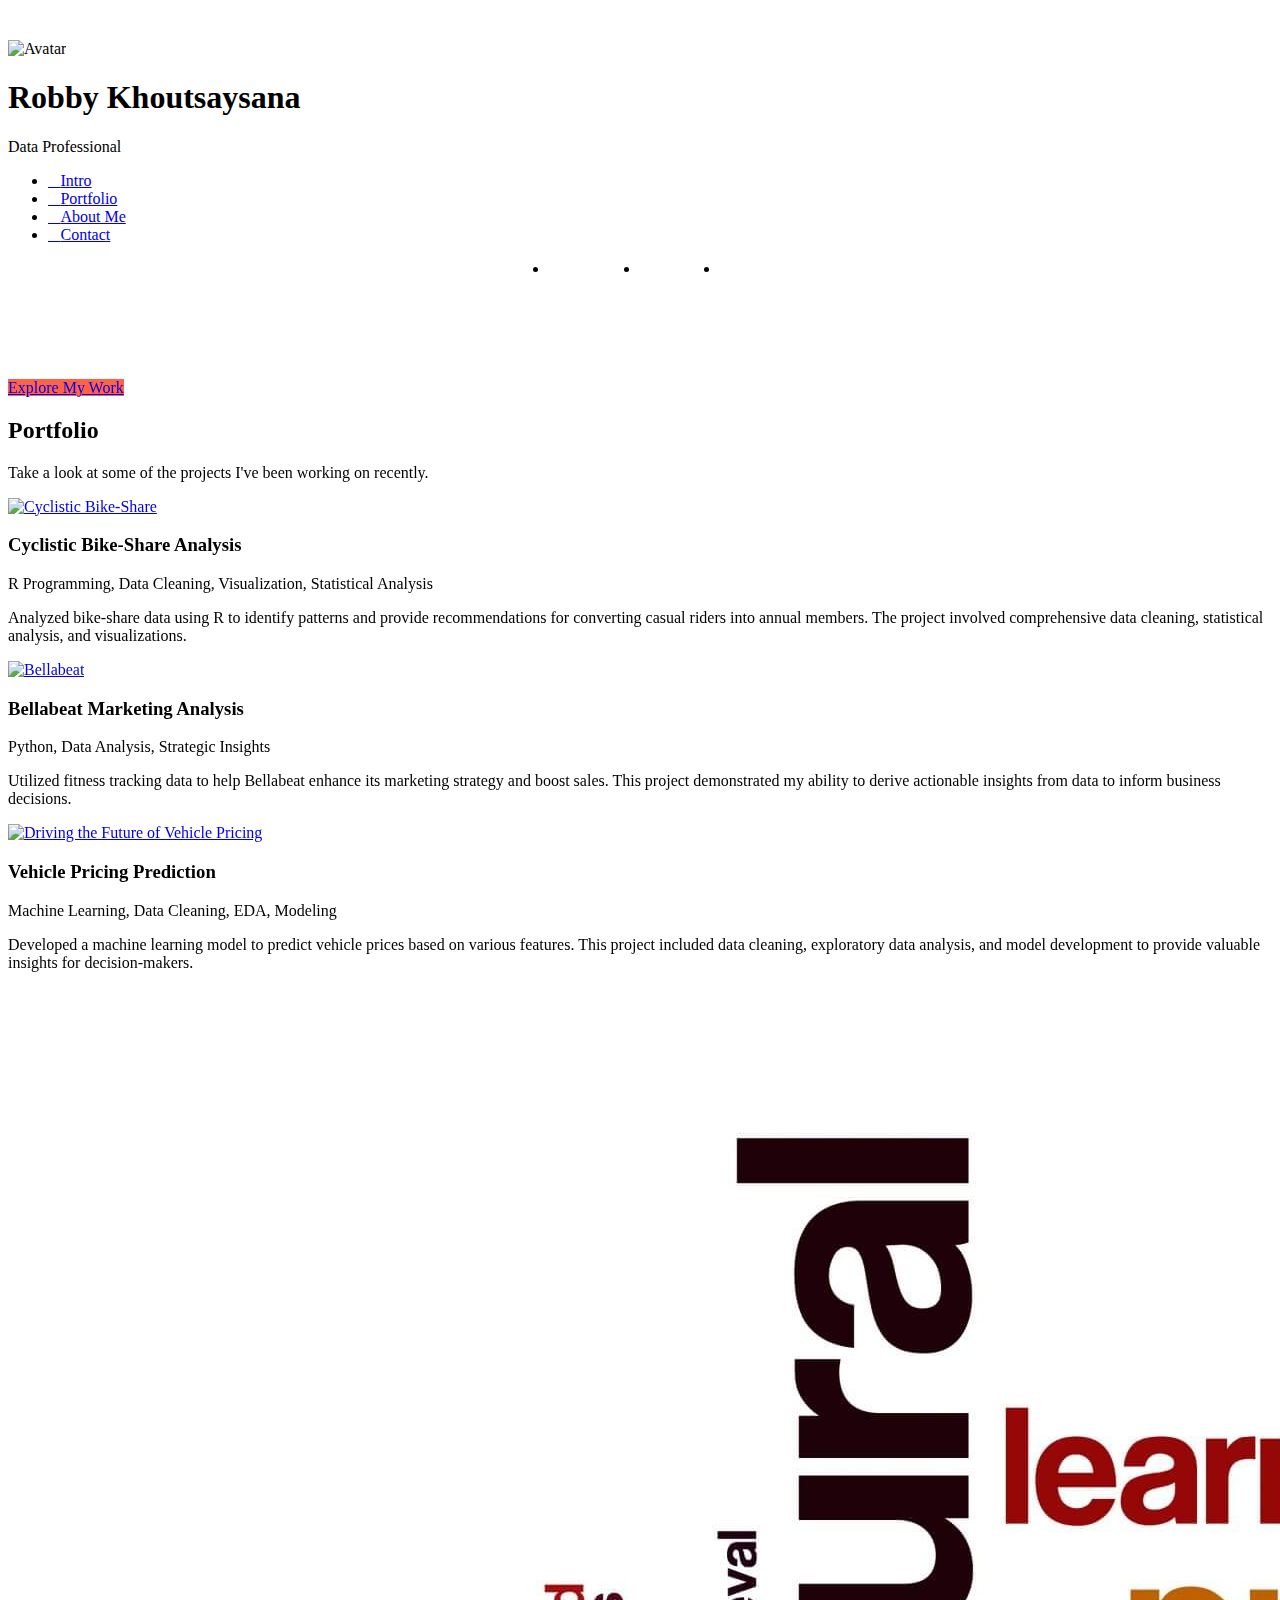
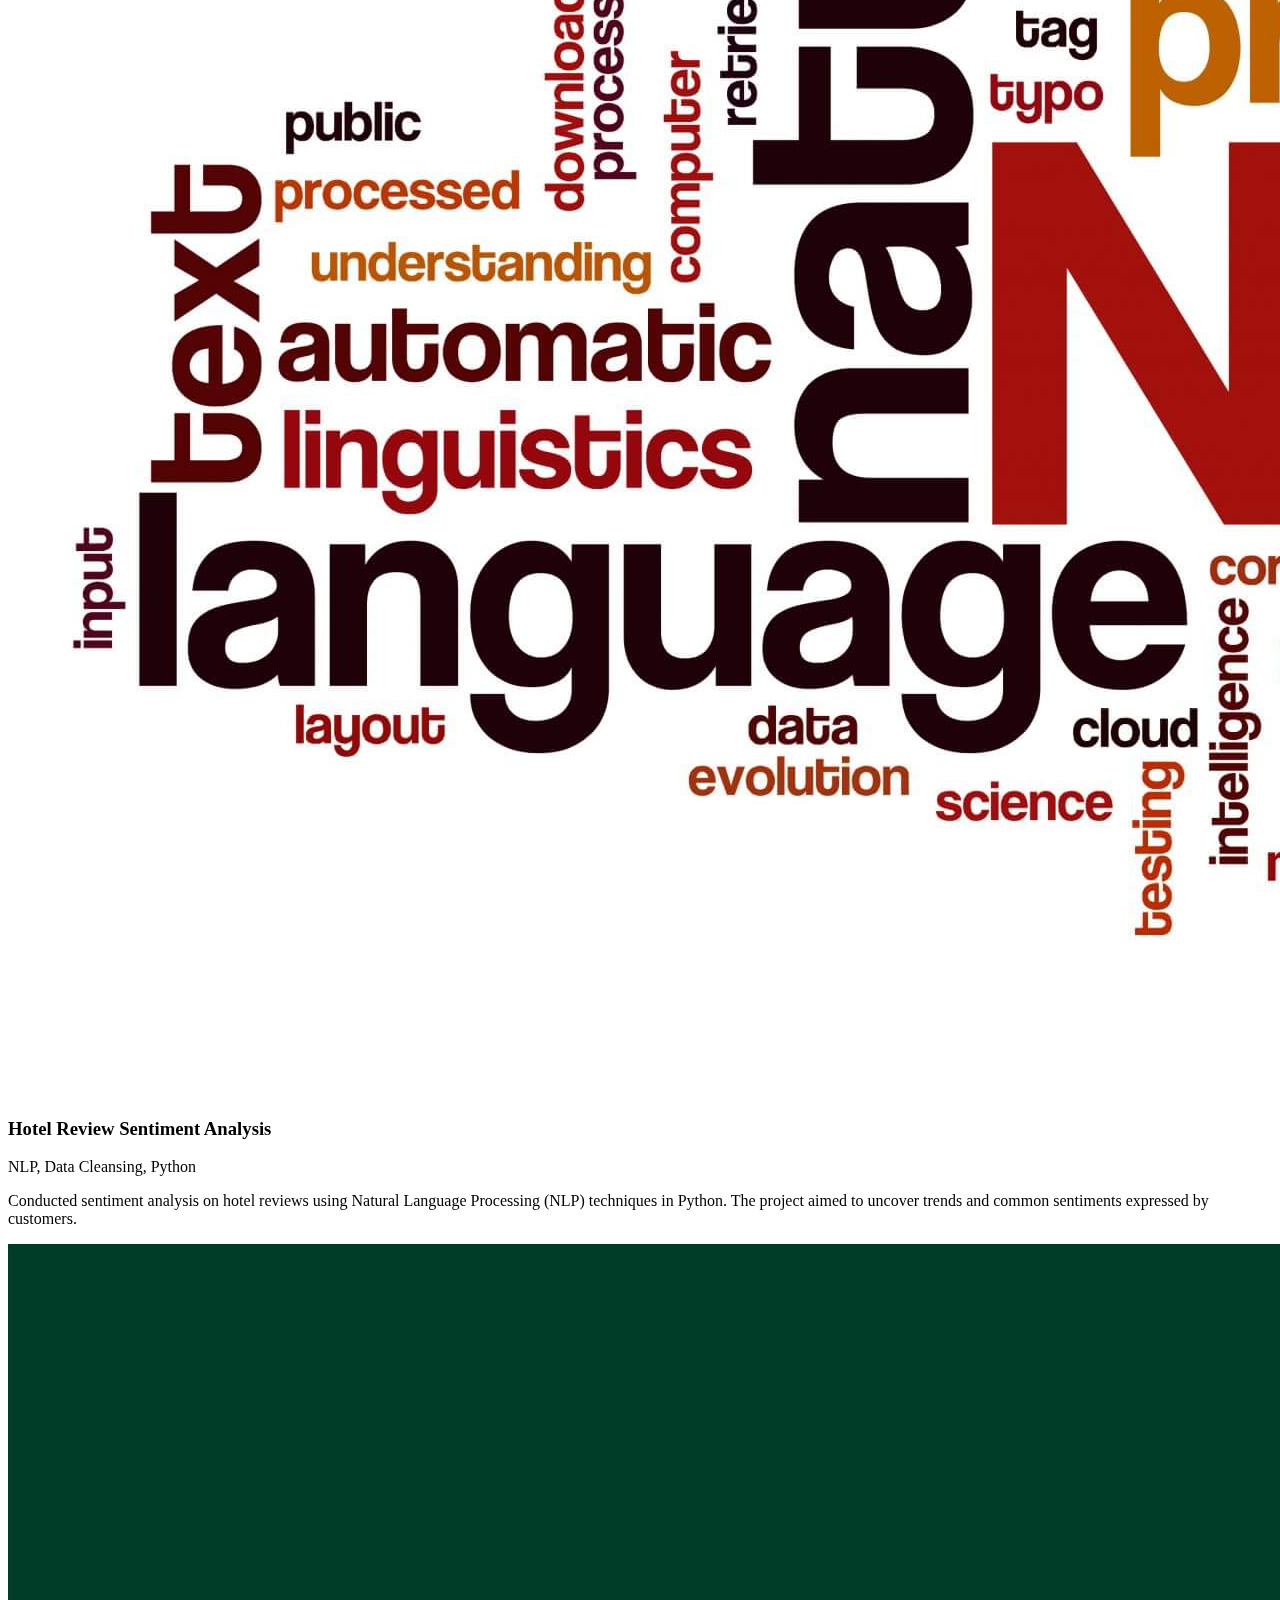
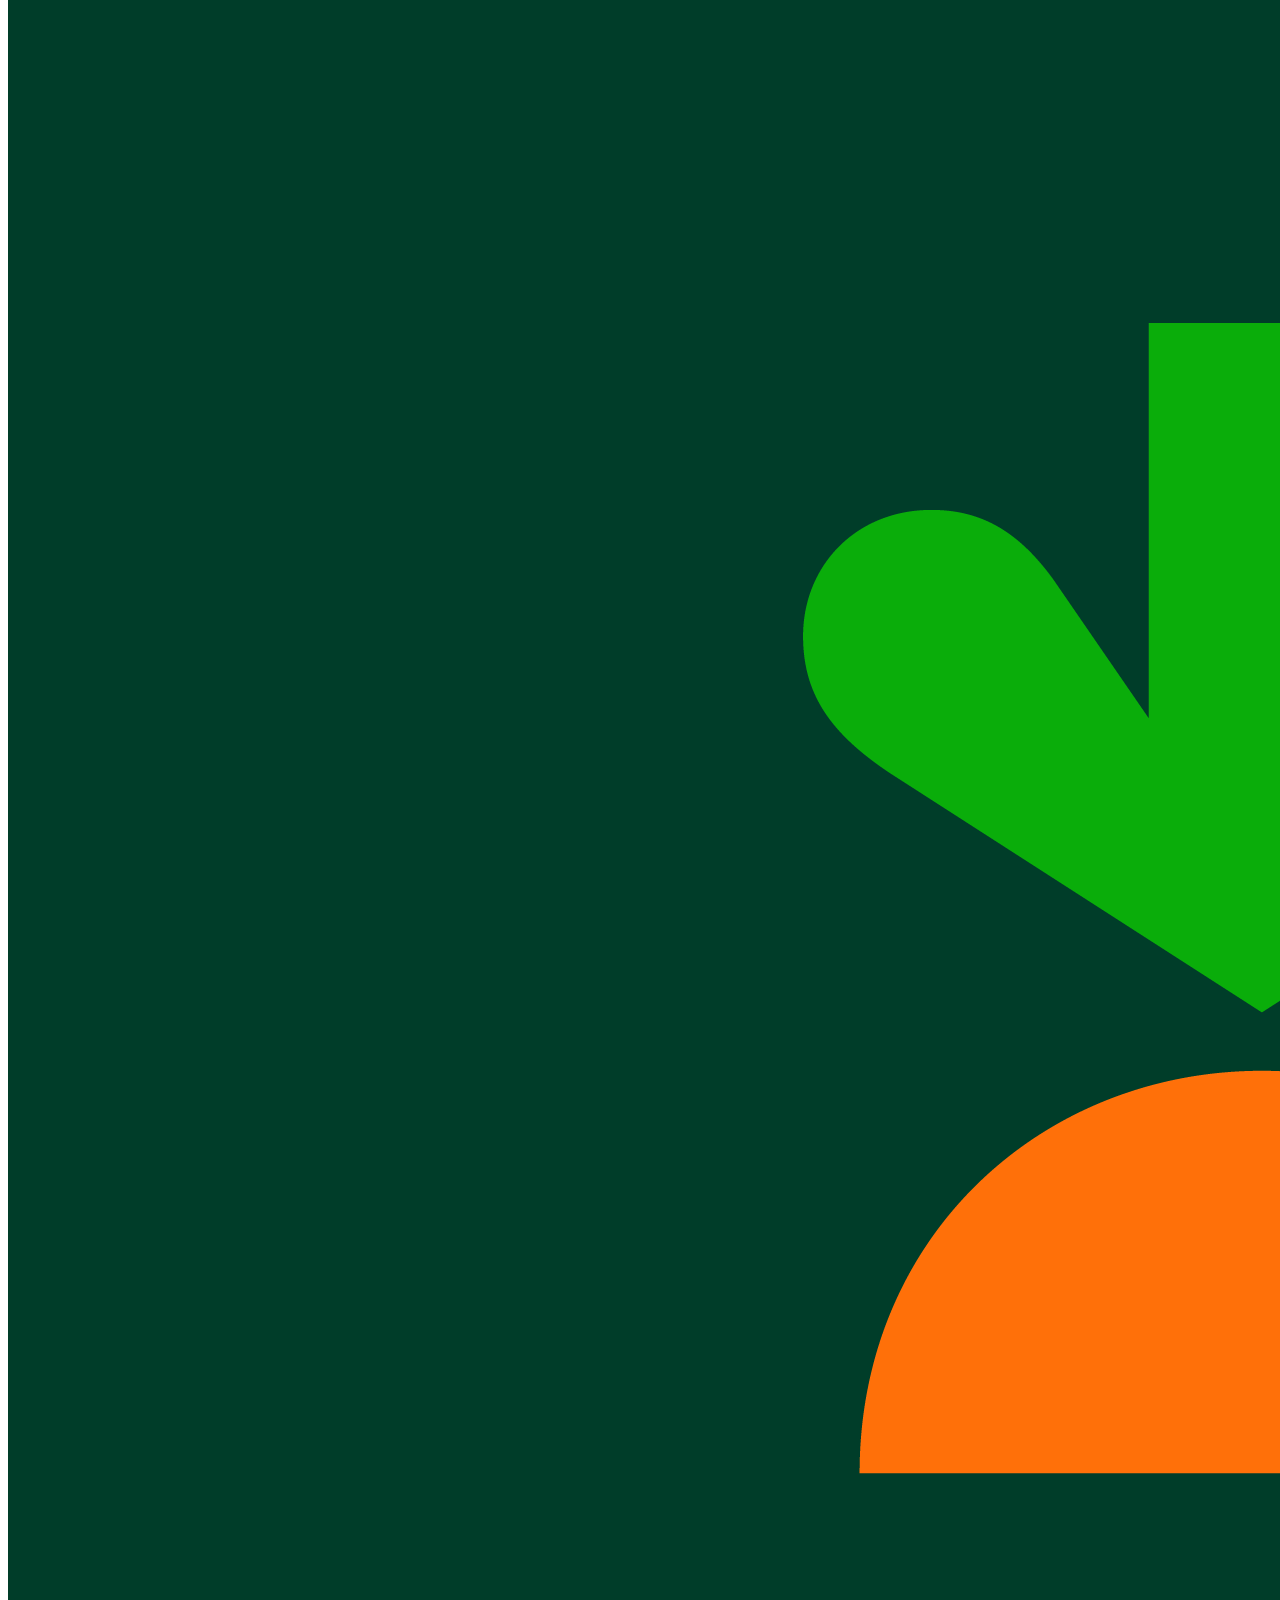
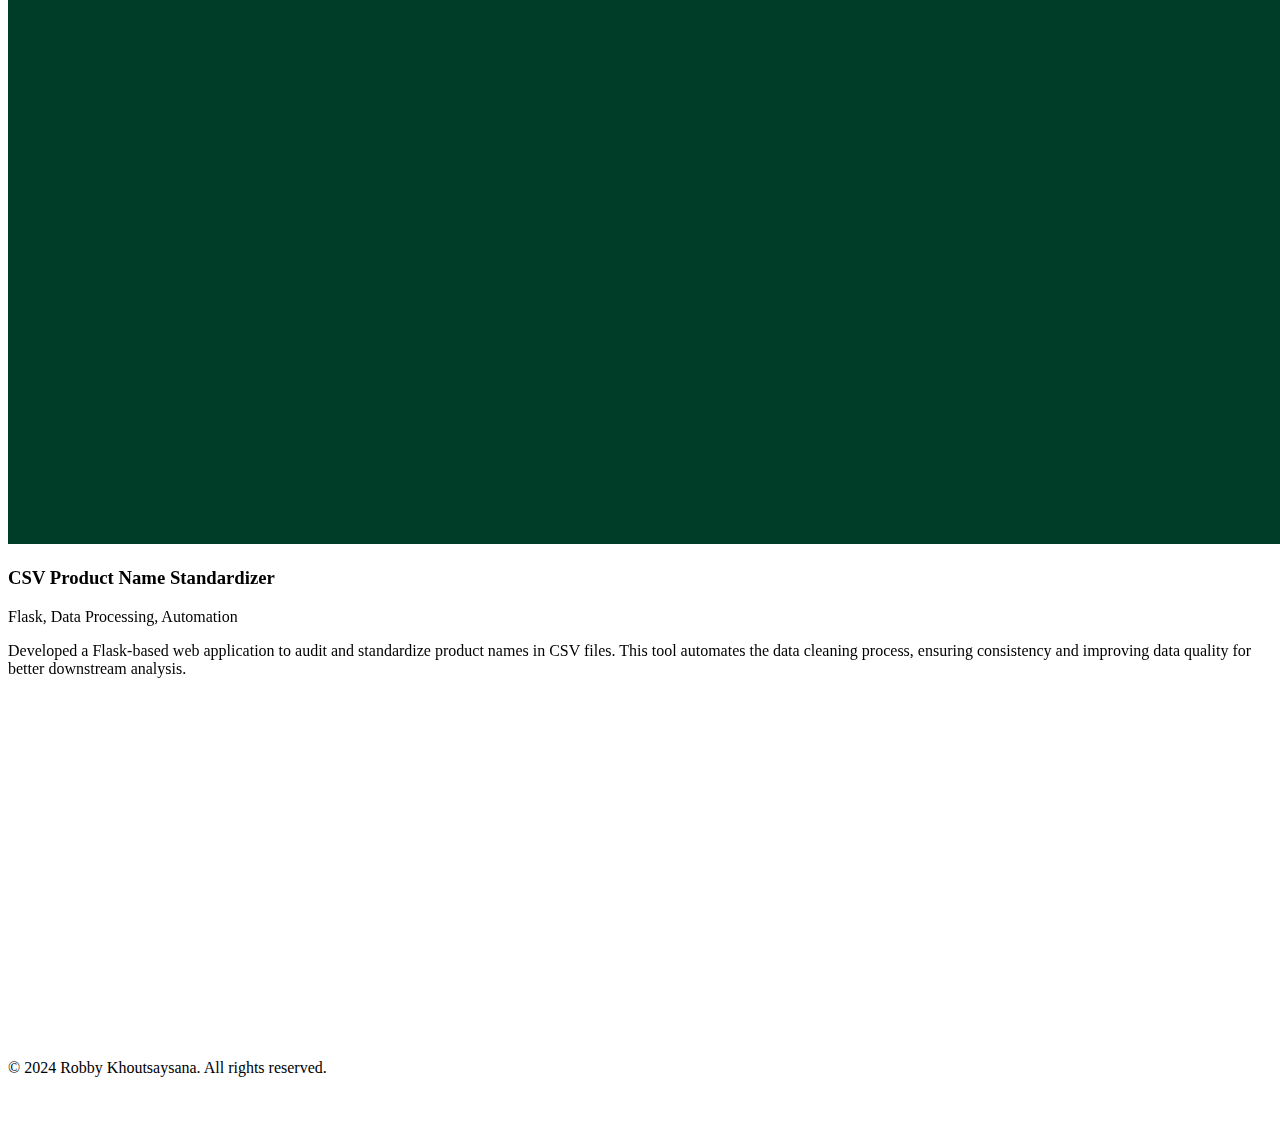
==== commit fe0837a9: "Update index.html" ====
--- a/index.html
+++ b/index.html
@@ -7,7 +7,37 @@
     <meta name="viewport" content="width=device-width, initial-scale=1, user-scalable=no" />
     <link rel="stylesheet" href="assets/css/main.css" />
     <link rel="stylesheet" href="https://fonts.googleapis.com/css2?family=Source+Sans+Pro:300,400,600,700&display=swap">
+    <link rel="stylesheet" href="https://cdnjs.cloudflare.com/ajax/libs/font-awesome/5.15.4/css/all.min.css" />
     <link rel="stylesheet" href="https://unpkg.com/aos@2.3.1/dist/aos.css" />
+    <style>
+        .icons {
+            display: flex;
+            justify-content: center;
+            gap: 20px; /* Added spacing between icons */
+        }
+
+        .icons a {
+            color: white; /* Default icon color */
+            text-decoration: none;
+        }
+
+        .icons a:hover {
+            color: #FF6347; /* Hover color for icons */
+        }
+
+        .about-me p {
+            font-size: 1.2em;
+        }
+
+        /* Adjustments for the name and banner */
+        #logo h1 {
+            font-size: 2em;
+        }
+
+        #header .top {
+            padding: 2em 0 0 0;
+        }
+    </style>
 </head>
 
 <body class="is-preload">
@@ -160,9 +190,9 @@
                 <p>If you have any questions, comments, or just want to connect, feel free to reach out. I'm always open
                     to discussing new opportunities or collaborations.</p>
                 <!-- Social Icons -->
-                <ul class="icons" style="gap: 20px;">
+                <ul class="icons">
                     <li><a href="https://www.linkedin.com/in/robby-khoutsaysana" class="icon brands fa-linkedin fa-3x"><span class="label">LinkedIn</span></a></li>
-                    <li><a href="https://github.com/Fr3shx" class="iconbrands fa-github fa-3x"><span class="label">GitHub</span></a></li>
+                    <li><a href="https://github.com/Fr3shx" class="icon brands fa-github fa-3x"><span class="label">GitHub</span></a></li>
                     <li><a href="mailto:robbykh87@hotmail.com" class="icon solid fa-envelope fa-3x"><span class="label">Email</span></a></li>
                 </ul>
             </div>
@@ -191,4 +221,3 @@
 </body>
 
 </html>
-
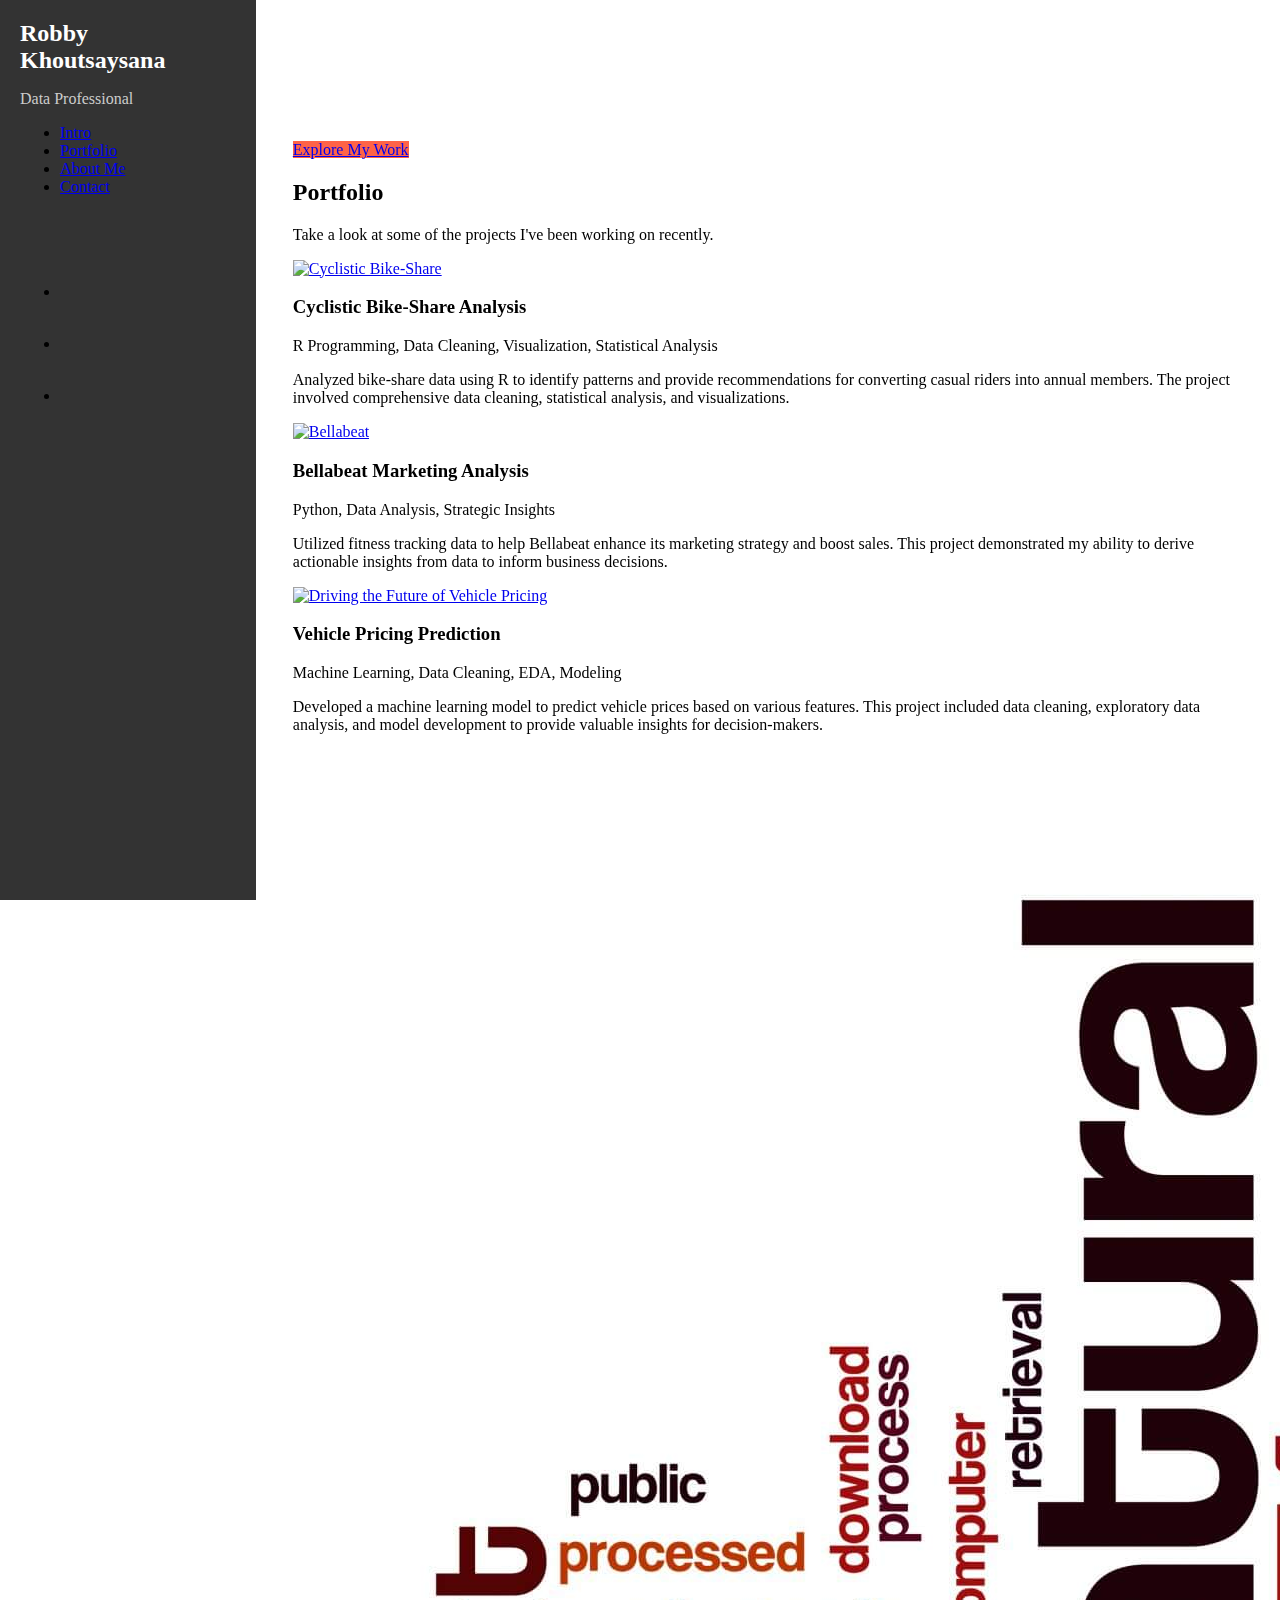
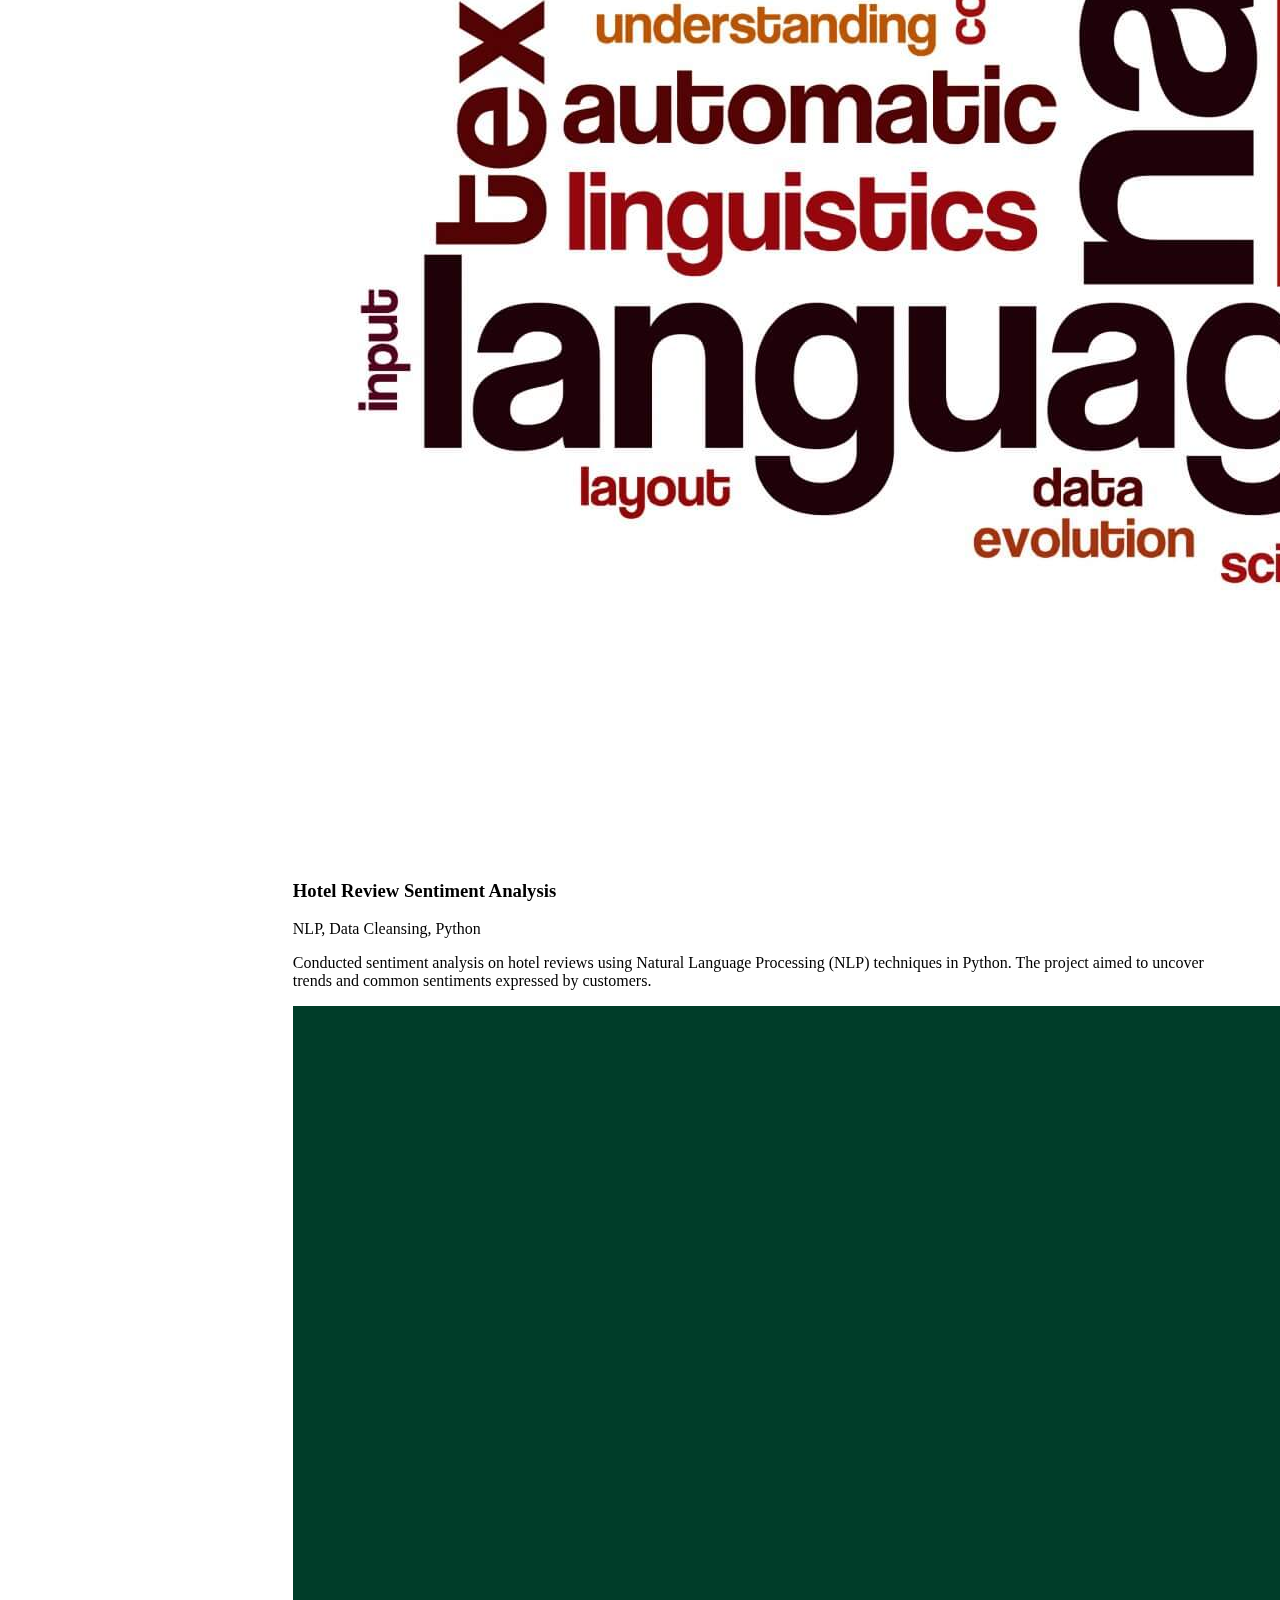
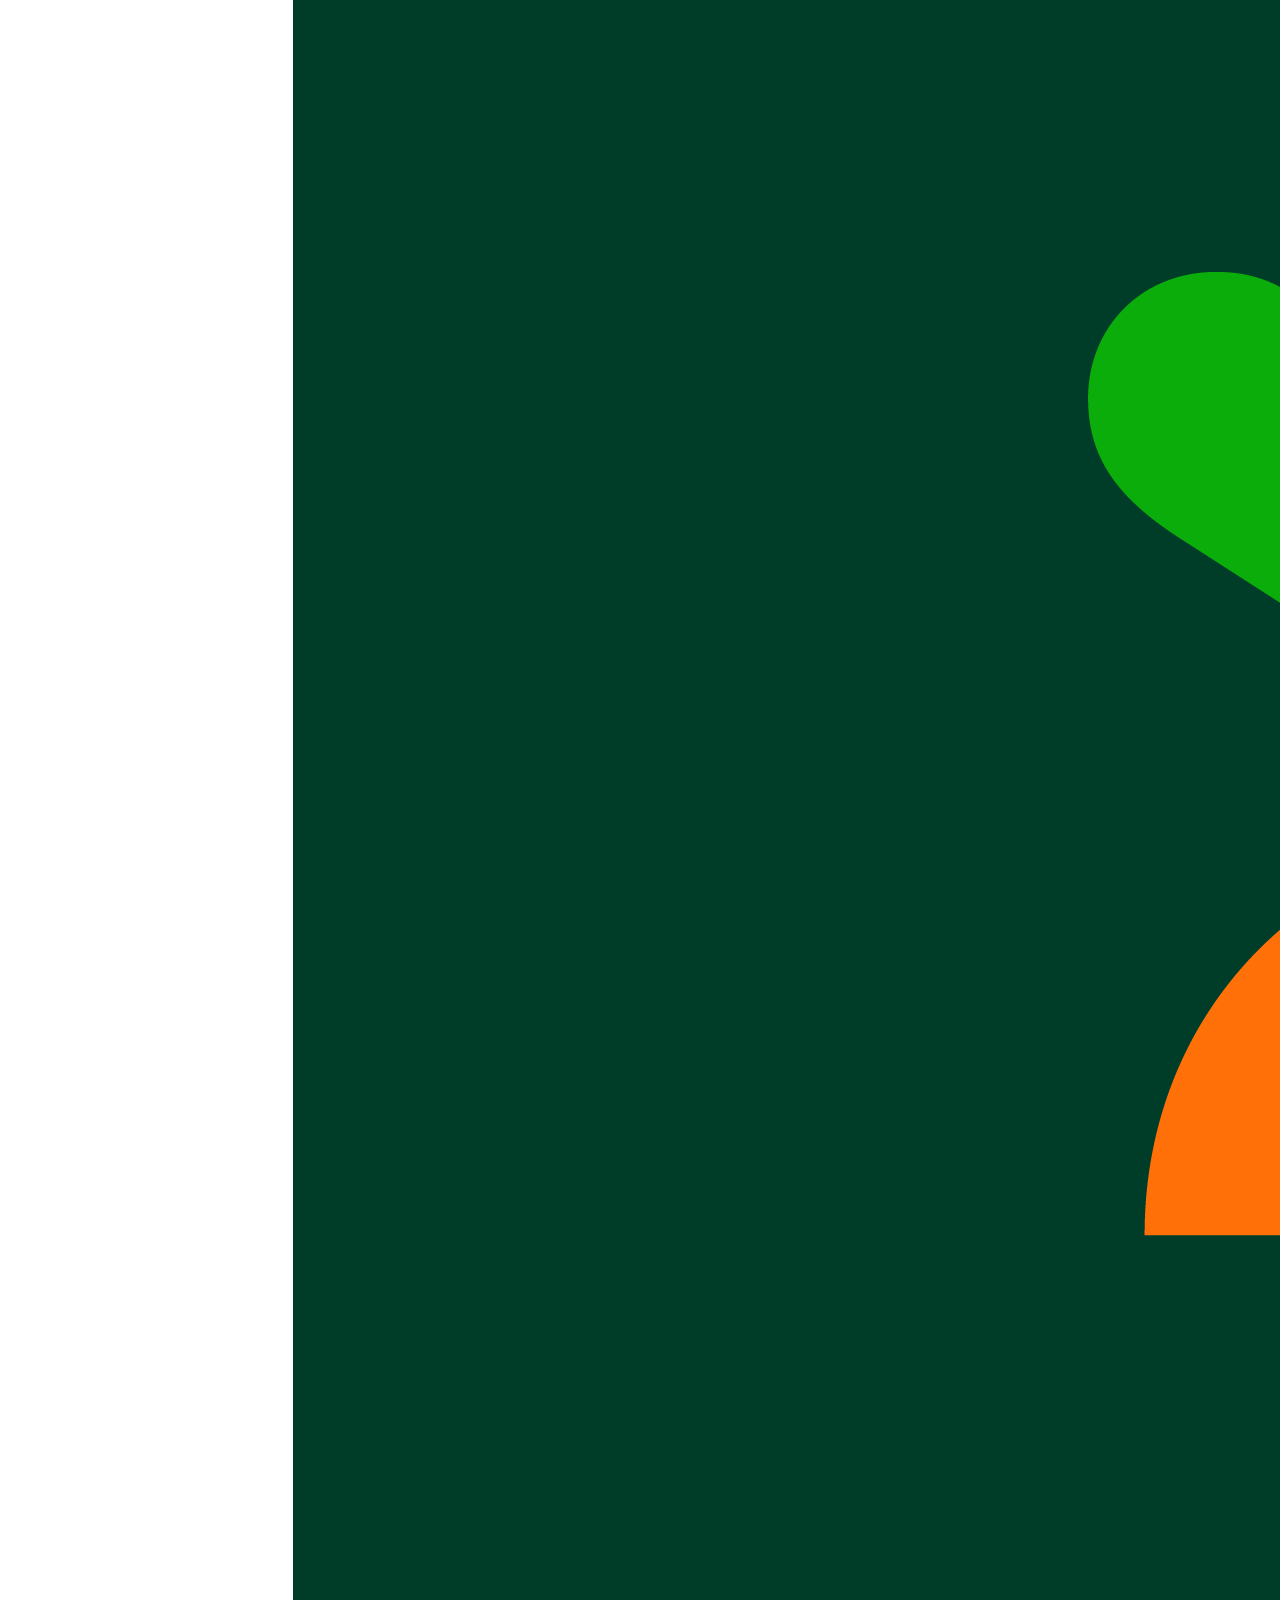
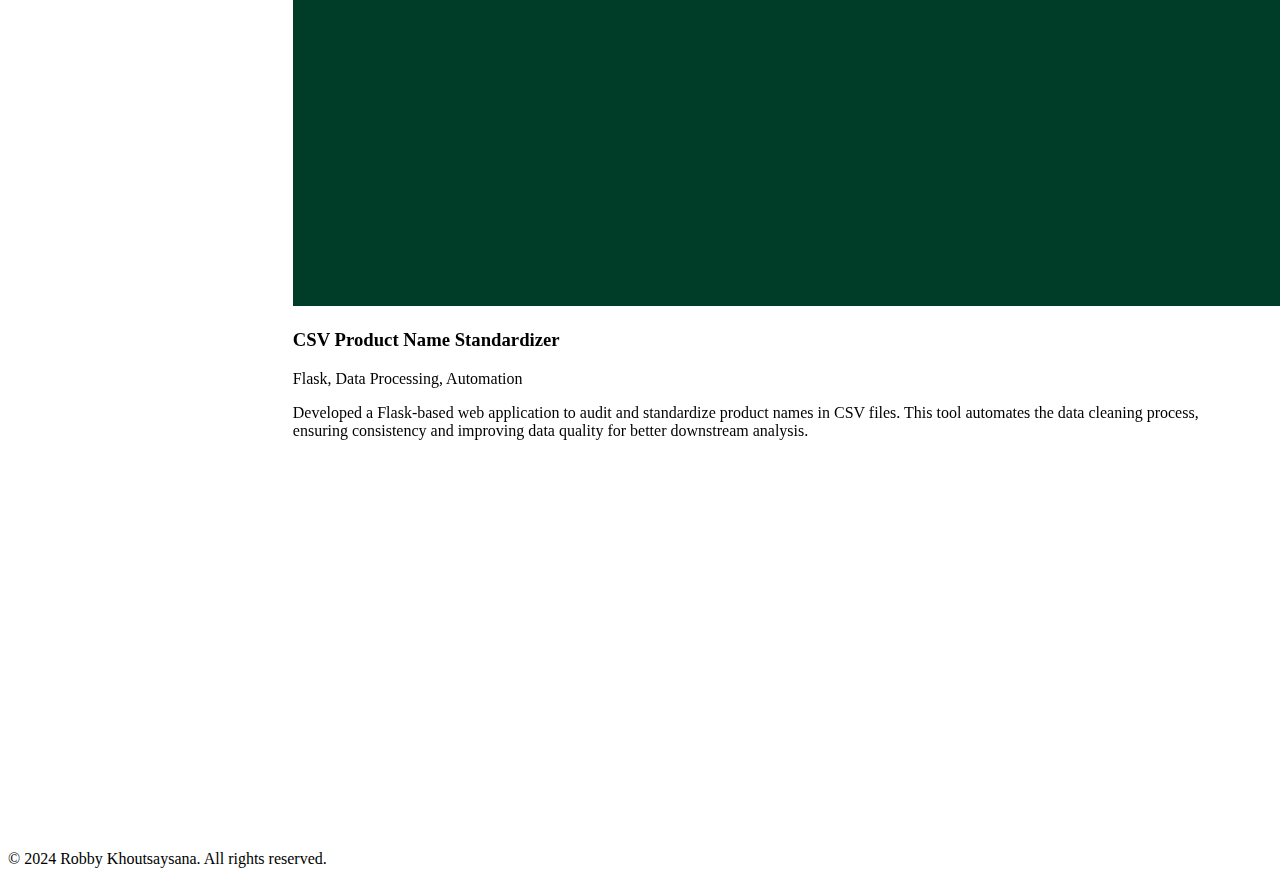
==== commit 8a04a756: "Update index.html" ====
--- a/index.html
+++ b/index.html
@@ -7,76 +7,43 @@
     <meta name="viewport" content="width=device-width, initial-scale=1, user-scalable=no" />
     <link rel="stylesheet" href="assets/css/main.css" />
     <link rel="stylesheet" href="https://fonts.googleapis.com/css2?family=Source+Sans+Pro:300,400,600,700&display=swap">
-    <link rel="stylesheet" href="https://cdnjs.cloudflare.com/ajax/libs/font-awesome/5.15.4/css/all.min.css" />
     <link rel="stylesheet" href="https://unpkg.com/aos@2.3.1/dist/aos.css" />
-    <style>
-        .icons {
-            display: flex;
-            justify-content: center;
-            gap: 20px; /* Added spacing between icons */
-        }
-
-        .icons a {
-            color: white; /* Default icon color */
-            text-decoration: none;
-        }
-
-        .icons a:hover {
-            color: #FF6347; /* Hover color for icons */
-        }
-
-        .about-me p {
-            font-size: 1.2em;
-        }
-
-        /* Adjustments for the name and banner */
-        #logo h1 {
-            font-size: 2em;
-        }
-
-        #header .top {
-            padding: 2em 0 0 0;
-        }
-    </style>
 </head>
 
 <body class="is-preload">
 
     <!-- Header -->
-    <div id="header">
-        <div class="top">
+    <div id="header" style="position: fixed; top: 0; left: 0; width: 20%; height: 100vh; background-color: #333;">
+        <div class="top" style="padding: 20px;">
             <!-- Logo -->
             <div id="logo">
-                <span class="image avatar"><img src="avatar48.jpg" alt="Avatar" /></span>
-                <h1 id="title">Robby Khoutsaysana</h1>
-                <p>Data Professional</p>
+                <h1 id="title" style="font-size: 1.5em; margin: 0; color: #fff;">Robby Khoutsaysana</h1>
+                <p style="color: #ccc;">Data Professional</p>
             </div>
 
             <!-- Nav -->
             <nav id="nav">
                 <ul>
-                    <li><a href="#top" id="top-link"><span class="icon solid fa-home">Intro</span></a></li>
-                    <li><a href="#portfolio" id="portfolio-link"><span class="icon solid fa-th">Portfolio</span></a>
-                    </li>
-                    <li><a href="#about" id="about-link"><span class="icon solid fa-user">About Me</span></a></li>
-                    <li><a href="#contact" id="contact-link"><span class="icon solid fa-envelope">Contact</span></a>
-                    </li>
+                    <li><a href="#top" id="top-link"><span class="icon solid fa-home"></span> Intro</a></li>
+                    <li><a href="#portfolio" id="portfolio-link"><span class="icon solid fa-th"></span> Portfolio</a></li>
+                    <li><a href="#about" id="about-link"><span class="icon solid fa-user"></span> About Me</a></li>
+                    <li><a href="#contact" id="contact-link"><span class="icon solid fa-envelope"></span> Contact</a></li>
                 </ul>
             </nav>
         </div>
 
-        <div class="bottom">
+        <div class="bottom" style="padding: 20px;">
             <!-- Social Icons -->
-            <ul class="icons">
-                <li><a href="https://www.linkedin.com/in/robby-khoutsaysana" class="icon brands fa-linkedin"><span class="label">LinkedIn</span></a></li>
-                <li><a href="https://github.com/Fr3shx" class="icon brands fa-github"><span class="label">GitHub</span></a></li>
-                <li><a href="mailto:robbykh87@hotmail.com" class="icon solid fa-envelope"><span class="label">Email</span></a></li>
+            <ul class="icons" style="display: flex; flex-direction: column; gap: 15px;">
+                <li><a href="https://www.linkedin.com/in/robby-khoutsaysana" class="icon brands fa-linkedin" style="font-size: 2em; color: #fff;"></a></li>
+                <li><a href="https://github.com/Fr3shx" class="icon brands fa-github" style="font-size: 2em; color: #fff;"></a></li>
+                <li><a href="mailto:robbykh87@hotmail.com" class="icon solid fa-envelope" style="font-size: 2em; color: #fff;"></a></li>
             </ul>
         </div>
     </div>
 
     <!-- Main -->
-    <div id="main">
+    <div id="main" style="margin-left: 20%; padding: 2em;">
 
         <!-- Intro -->
         <section id="top" class="one dark cover" style="background-image: url('csv_project.jpeg');" data-aos="fade-in">
@@ -190,7 +157,7 @@
                 <p>If you have any questions, comments, or just want to connect, feel free to reach out. I'm always open
                     to discussing new opportunities or collaborations.</p>
                 <!-- Social Icons -->
-                <ul class="icons">
+                <ul class="icons" style="display: flex; gap: 20px;">
                     <li><a href="https://www.linkedin.com/in/robby-khoutsaysana" class="icon brands fa-linkedin fa-3x"><span class="label">LinkedIn</span></a></li>
                     <li><a href="https://github.com/Fr3shx" class="icon brands fa-github fa-3x"><span class="label">GitHub</span></a></li>
                     <li><a href="mailto:robbykh87@hotmail.com" class="icon solid fa-envelope fa-3x"><span class="label">Email</span></a></li>
